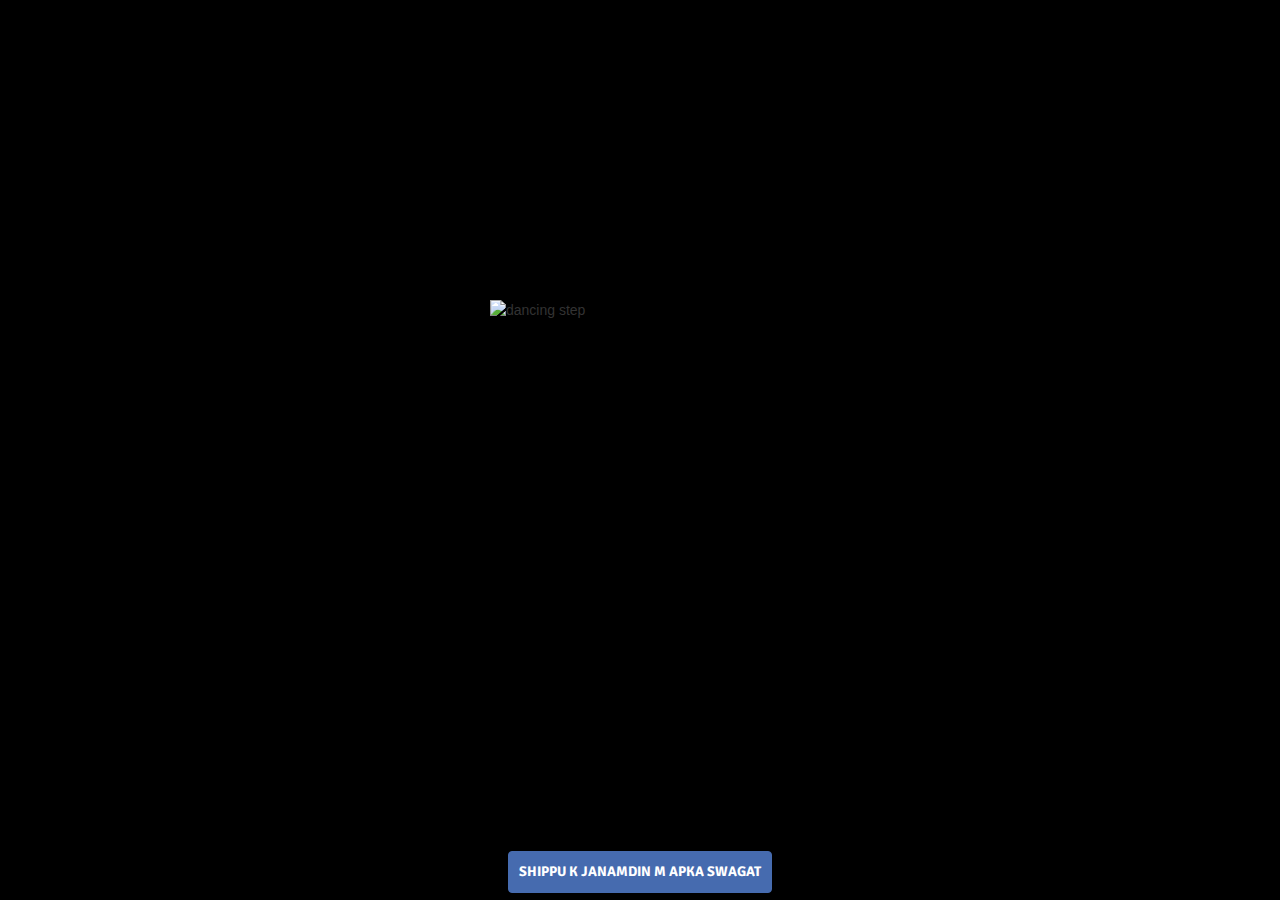
==== birthday.html @ 8f5feedd "first commit" ====
<!DOCTYPE html>
<!--[if lt IE 7]> <html class="ie lt-ie9 lt-ie8 lt-ie7"> <![endif]-->
<!--[if IE 7]>    <html class="ie lt-ie9 lt-ie8"> <![endif]-->
<!--[if IE 8]>    <html class="ie lt-ie9"> <![endif]-->
<!--[if gt IE 8]> <html> <![endif]-->
<!--[if !IE]><!--><html lang="en"><!-- <![endif]-->
<head>
	<title>Happy Birthday Shippu</title>
	<meta charset="UTF-8" />
	<meta name="description" content="Happy Birthday Shippu">
	<meta name="robots" content="index, follow" />
	<link rel="author" href="https://www.linkedin.com/in/suryakant-pandey/" /> 
    <meta name="keywords" content="Birthday, Happy">
    <!-- Strat of Facebook Meta -->
    <meta property="og:type" content="E-Greeting" />
    <!-- <meta property="og:image" href="images/others/favicon.ico" /> -->
    <link rel="icon" href="images/others/favicon.ico" type="image/x-icon" />
    <meta property="og:description" content="Wish you a very Happy Birthday">
    <!-- End of Facebook Meta Tags -->
	<meta name="viewport" content="width=device-width, initial-scale=1.0, user-scalable=0, minimum-scale=1.0, maximum-scale=1.0">
	<meta name="apple-mobile-web-app-capable" content="yes">
	<meta name="apple-mobile-web-app-status-bar-style" content="black">
	<meta http-equiv="X-UA-Compatible" content="IE=9; IE=8; IE=7; IE=EDGE" />
	<link rel="stylesheet" href="https://maxcdn.bootstrapcdn.com/bootstrap/3.3.1/css/bootstrap.min.css">
	<link rel="stylesheet" type="text/css" href="src/css/stylesheet.css">
	<link rel="stylesheet" type="text/css" href="src/css/loading.css">
	<link rel="stylesheet" href="https://cdnjs.cloudflare.com/ajax/libs/normalize/5.0.0/normalize.min.css">
<link rel="stylesheet" href="https://cdnjs.cloudflare.com/ajax/libs/animate.css/3.5.2/animate.min.css">
<link rel="stylesheet" href="https://cdnjs.cloudflare.com/ajax/libs/balloon-css/0.5.0/balloon.min.css">
<link href="https://afeld.github.io/emoji-css/emoji.css" rel="stylesheet">
	<link href='https://fonts.googleapis.com/css?family=Signika' rel='stylesheet' type='text/css'>
	<!-- <link href='http://fonts.googleapis.com/css?family=Nunito' rel='stylesheet' type='text/css'> -->
	<!-- <link rel="stylesheet/less" href="src/css/cake.less"> -->
	<script src="//cdnjs.cloudflare.com/ajax/libs/less.js/2.1.0/less.min.js"></script>
</head>

<body id ="bodyy">
	<div class="loading"></div>
	<audio class="song" controls loop>
        <source src="audio/happy_birthday.mp3"></source>
	   Your browser isn't invited for super fun audio time.
    </audio>

    <audio class="song1" controls loop>
        <source src="audio/dhol.mp3"></source>
	   Your browser isn't invited for super fun audio time.
    </audio>

    <div class="balloons col-xs-2 text-center" id="b1">
    	<h3 style="color:#F2B300;">S</h3>
    </div>
    <div class="balloons col-xs-2 text-center" id="b2">
    	<h3 style="color:#0719D4;">H</h3>
    </div>
	<div class="balloons col-xs-2 text-center" id="b3">
    	<h3 style="color:#D14D39;">I</h3>
    </div>
	<div class="balloons col-xs-2 text-center" id="b4">
    	<h3 style="color:#8FAD00;">P</h3>
    </div>
	<div class="balloons col-xs-2 text-center" id="b5">
    	<h3 style="color:#8377E4;">P</h3>
    </div>
    <div class="balloons col-xs-2 text-center" id="b6">
    	<h3 style="color:#99C96A;">U</h3>
    </div>
    <div class="balloons col-xs-2 text-center" id="b7">
    	<h3 style="color:#20CFB4;">U</h3>
    </div>

    <img src="images/ballons/Balloon-Border.png" width="100%" class="balloon-border">
    <img src="images/others/tenor.gif" id = "welcome_dance" alt="dancing step"  class = "center1" width=250/>

    <img src="images/humans/self.png" width="100%" class="self-border" id ="self">

    <img src="images/humans/self.png"  class="self-border" id ="self">
    <img src="images/humans/f1.png" class="self-border" id ="f1">
    <img src="images/humans/f2.png"  class="self-border" id ="f2">
    <img src="images/humans/f3.png"  class="self-border" id ="f3">
    <img src="images/humans/f4.png"  class="self-border" id ="f4">
    <img src="images/humans/f5.png"  class="self-border" id ="f5">
    <img src="images/humans/f6.png"  class="self-border" id ="f6">
    <img src="images/humans/f7.png"  class="self-border" id ="f7">
    <img src="images/humans/f8.png"  class="self-border" id ="f8">
    <img src="images/humans/f9.png"  class="self-border" id ="f9">



    <img src="images/others/cake.png" width="100%" class="cake_class" id ="cake_pink">

    <div class="row cake-cover" id ="candle">
			<div class="col-md-12 texr-center">
				<div class="cake">
				  <div class="velas">
				    <div class="fuego"></div>
				    <div class="fuego"></div>
				    <div class="fuego"></div>
				    <div class="fuego"></div>
				    <div class="fuego"></div>
				  </div>
				  <div class="cobertura"></div>
				  <div class="bizcocho"></div>
				</div>
			</div>
		</div>


 

	<div class="container">
		
		<div class="row">
			<div class="col-md-2 col-xs-2 bulb-holder">
				<div class="bulb" id="bulb_yellow"></div>
			</div>
			<div class="col-md-2 col-xs-2 bulb-holder">
				<div class="bulb" id="bulb_red"></div>
			</div>
			<div class="col-md-2 col-xs-2 bulb-holder">
				<div class="bulb" id="bulb_blue"></div>
			</div>
			<div class="col-md-2 col-xs-2 bulb-holder">
				<div class="bulb" id="bulb_green"></div>
			</div>
			<div class="col-md-2 col-xs-2 bulb-holder">
				<div class="bulb" id="bulb_pink"></div>
			</div>
			<div class="col-md-2 col-xs-2 bulb-holder">
				<div class="bulb" id="bulb_orange"></div>
			</div>
		</div>
		<div class="row">
			<div class="col-md-12 text-center">
				<!-- <img src="images/ballons/banner.png" class="bannar" id ="banner"> -->
				<img src="images/ballons/happy-birthday.png" class="bannar" id ="banner">
			</div>
		</div>
		
		
	
		<div class="navbar navbar-fixed-bottom">
			<div class="row">
				<div class="col-md-6 text-center col-md-offset-3">
					<button class="btn btn-primary" id="initial">Shippu k janamdin m apka swagat</button>
					<button class="btn btn-primary" id="turn_on">Lattu Jlao</button>
					<button class="btn btn-primary" id="play">Mahol Bnaye</button>
					<button class="btn btn-primary" id="bannar_coming">Sjavat ki jaaye</button>
					<button class="btn btn-primary" id="balloons_flying">Gubare kidhar hai</button>
					<button class="btn btn-primary" id="invite_friends">Dosto ko bulao</button>
					<button class="btn btn-primary" id="cake_fadein">Cake kaun layega</button>
					<button class="btn btn-primary" id="dj_time">Dhol kithe</button>
					<button class="btn btn-primary" id="story">Special Sandesh</button>
					<button class="btn btn-primary" id="picture_time">Party End</button>
				</div>
			</div>
			
		</div>


	</div>
	<div id="card">
<div id="card-inside">
<div class="wrap">
<center><p style="font-size:3vw;" class="animated infinite wobble"><b><u>Aj Shippu ka janamdin janamdin</b></u></p><center>
<p style="font-size:2vw;" >Today I get to wish someone who has the most beautiful soul. You come as a blessing to your family and now i am glad to have a part of that blessing as your friend. &nbsp;<i class="em-svg em-blush"></i></p>
<p style="font-size:2vw;"> Happiest Birthday Shippu. I wish you joy, happiness, success and long life. I want to tell you that you are the most precious friend of mine.</p>
</div>
</div>
<div id="card-front">
<div class="wrap">
<h1 style="font-size:5vw;" class="animated infinite swing">HBD 2022 Shippu!</h1>
<div class="cake_and_velas">
<div class="velas">
<div class="fuego"></div>
<div class="fuego"></div>
<div class="fuego"></div>
<div class="fuego"></div>
<div class="fuego"></div>
</div>
<svg id="cake" version="1.1" x="0px" y="0px" width="290px" height="500px" viewBox="0 0 200 500" enable-background="new 0 0 200 500" xml:space="preserve"><path fill="#a88679" d="M173.667-13.94H26.333c-3.999 0-4-16.002 0-16.002h147.334c4 0 4.001 16.002 0 16.002z"><animate id="e" attributeName="d" calcMode="spline" keySplines="0 0 1 1; 0 0 1 1" begin="a.end" dur="0.3s" fill="freeze" values="M173.667-13.94c-49.298,0-102.782,0-147.334,0c-3.999,0-4-16.002,0-16.002 c44.697,0,96.586,0,147.334,0C177.667-29.942,177.668-13.94,173.667-13.94z ; M173.667,411.567c-47.995,12.408-102.955,12.561-147.334,0 c-3.848-1.089-0.189-16.089,3.661-15.002c44.836,12.66,90.519,12.753,139.427,0.07 C173.293,395.631,177.541,410.566,173.667,411.567z ; M173.667,427.569c-49.795,0-101.101,0-147.334,0c-3.999,0-4-16.002,0-16.002 c46.385,0,97.539,0,147.334,0C177.668,411.567,177.667,427.569,173.667,427.569z"/></path><path fill="#8b6a60" d="M100-178.521a3.364 3.364 0 0 1 3.364 3.363V-13.75a3.364 3.364 0 1 1-6.728 0v-40.607-76.575-44.226a3.364 3.364 0 0 1 3.364-3.363z"><animate id="a" attributeName="d" calcMode="spline" keySplines="0 0 1 1; 0 0 1 1; 0 0 0.58 1" begin="b.end" dur="0.5s" fill="freeze" values="M100-178.521c1.858,0,3.364,1.506,3.364,3.363c0,0,0,33.17,0,44.227 c0,19.144,0,57.431,0,76.574c0,10.152,0,40.607,0,40.607c0,1.858-1.506,3.364-3.364,3.364l0,0c-1.858,0-3.364-1.506-3.364-3.364c0,0,0-30.455,0-40.607c0-19.144,0-57.432,0-76.575c0-11.057,0-44.226,0-44.226C96.636-177.015,98.142-178.521,100-178.521 L100-178.521z ; M100,267.257c1.858,0,3.364,1.506,3.364,3.363c0,0,0,33.17,0,44.227 c0,19.143,0,57.43,0,76.574c0,10.151,0,40.606,0,40.606c0,1.858-1.506,3.364-3.364,3.364l0,0c-1.858,0-3.364-1.506-3.364-3.364 c0,0,0-30.455,0-40.606c0-19.145,0-57.432,0-76.576c0-11.057,0-44.225,0-44.225C96.636,268.763,98.142,267.257,100,267.257 L100,267.257z ; M93.928,405.433c-0.655,6.444-0.102,9.067,2.957,11.798c0,0,8.083,5.571,16.828,3.503 c18.629-4.406,43.813,6.194,50.792,7.791c14.75,3.375,9.162,6.867,9.162,6.867c-2.412,2.258-58.328,0-73.667,0l0,0 c-1.858,0-69.995,2.133-73.667,0c0,0-3.337-2.439,6.172-5.992c11.375-4.25,52.875,8.822,47.139-9.442 c-6.333-20.167,5.226-21.514,5.226-21.514c3.435-0.915,12.78-6.663,10.923-0.546L93.928,405.433z ; M102.242,427.569c5.348,0,14.079,0,17.462,0c0,0,17.026,0,27.504,0 c19.143,0,20.39-3.797,26.459,0c3,1.877,0,7.823,0,7.823c-2.412,2.258-58.328,0-73.667,0l0,0c-1.858,0-67.187,0-73.667,0 c0,0-4.125-4.983,0-7.823c5.201-3.58,16.085,0,23.725,0c8.841,0,20.762,0,20.762,0c3.686,0,8.597,0,19.511,0H102.242z"/></path><path fill="#a88679" d="M173.667-15.929H26.333c-3.999 0-4-16.002 0-16.002h147.334c4 0 3.999 16.002 0 16.002z"><animate id="b" attributeName="d" calcMode="spline" keySplines="0 0 1 1; 0 0 1 1; 0.25 0 0.58 1" begin="c.end" dur="0.5s" fill="freeze" values="M173.667-15.929c-46.512,0-105.486,0-147.334,0c-3.999,0-4-16.002,0-16.002 c43.566,0,97.96,0,147.334,0C177.667-31.931,177.666-15.929,173.667-15.929z ; M173.434,445.393c-47.269,8.001-105.245,8.001-147.334,0c-3.929-0.747-0.692-16.543,3.243-15.824 c43.828,8.001,92.165,8.001,140.739,0C174.029,428.918,177.377,444.726,173.434,445.393z ; M173.667,449.514c-47.576-5.454-102.799-5.744-147.333,0c-3.966,0.512-3.938-15.297,0-16.002 c43.683-7.823,97.646-8.026,147.333,0C177.616,434.15,177.642,449.969,173.667,449.514z ; M173.667,451.394c-49.298,0-102.782,0-147.334,0c-3.999,0-4-16.002,0-16.002 c44.697,0,96.586,0,147.334,0C177.667,435.392,177.668,451.394,173.667,451.394z"/></path><path fill="#8b6a60" d="M101.368-73.685V-6.35c0 1.753-2.958 1.847-2.958 0v-30.401-8.305-28.628c.001-2.199 2.958-1.908 2.958-.001z"><animate id="c" attributeName="d" calcMode="spline" keySplines="0 0 1 1; 0 0 1 1; 0 0 0.6 1" begin="d.end" dur="0.5s" fill="freeze" values="M101.368-73.685c0,12.164,0,15.18,0,28.519c0,22.702,0-13.661,0,8.304c0,14.48,0,18.233,0,30.512 c0,1.753-2.958,1.847-2.958,0c0-12.68,0-16.277,0-30.401c0-21.983,0,11.66,0-8.305c0-13.027,0-15.992,0-28.628 C98.411-75.883,101.368-75.592,101.368-73.685z ; M101.368,350.885c0,12.164,0,65.18,0,78.518c0,22.703,0-33.66,0-11.695c0,14.48,0,28.232,0,40.512 c0,1.753-2.958,1.847-2.958,0c0-12.68,0-26.277,0-40.402c0-21.982,0,31.66,0,11.695c0-13.027,0-65.992,0-78.627 C98.411,348.686,101.368,348.977,101.368,350.885z ; M128.38,447.567c37.626,6.312,39.303,13.658,26.833,12.833c-22.653-1.499-13.636-0.831-23.302-0.831 c-14.48,0-17.884,0-30.163,0c-2.087,0-2.068,0-3.915,0c-13.333,0-8.963,0-23.088,0c-11.668,0-14.062,5.995-27.532,1.164 c-12.629-4.529,38.667-3.167,46.833-17.333C100.077,432.94,105.546,443.736,128.38,447.567z ; M173.667,451.394c2.875,0,2.997,9.257,0,9.131c-22.662-0.956-32.09-0.956-41.756-0.956 c-14.48,0-17.884,0-30.163,0c-2.087,0-2.068,0-3.915,0c-13.333,0-8.963,0-23.088,0c-11.668,0-34.99-0.294-48.412,1.831 c-4.109,0.65-3.01-10.006,0-10.006C37.129,451.394,149.379,451.394,173.667,451.394z"/></path><path fill="#a88679" d="M173.667 21.571H26.333c-4 0-4-16.002 0-16.002h147.334c4.001 0 4 16.002 0 16.002z"><animate id="d" attributeName="d" calcMode="spline" keySplines="0 0 1 1; 0 0 1 1; 0 0 1 1; 0.25 0 1 1; 0 0 1 1; 0.25 0 0.6 1" begin="1s" dur="0.8s" fill="freeze" values="M173.667,21.571c-33.174,0-111.467,0-147.334,0c-4,0-4-16.002,0-16.002c39.836,0,105.982,0,147.334,0 C177.668,5.569,177.667,21.571,173.667,21.571z ; M173.667,459.569c-33.197,16.002-110.782,16.002-147.334,0c-3.664-1.604,1.614-15.617,5.337-14.153 c40.702,16.002,94.289,16.104,136.505,0.103C171.917,444.1,177.271,457.832,173.667,459.569z ; M171.817,475.571c-39.361-3.001-105.438-2.571-143.556,0c-3.991,0.27-7.377-14.736-3.387-15.014 c41.553-2.888,104.421-3.121,150.51-0.233C179.378,460.574,175.806,475.875,171.817,475.571z ; M171.817,459.564c-38.8-12.188-104.504-13.762-143.556,0c-3.772,1.329-7.961-12.604-4.178-13.905 c40.864-14.064,105.114-15.52,151.918-0.973C179.822,445.874,175.634,460.762,171.817,459.564z ; M173.667,475.571c-46.376-5.005-105.924-4.003-147.334,0c-3.981,0.385-3.479-15.421,0.479-16.002 c43.087-6.327,97.705-7.083,146.855,0.438C177.621,460.613,177.644,476,173.667,475.571z ; M173.667,474.117c-46.376,1.866-105.638,2.01-147.334,0c-3.995-0.192-3.52-16.144,0.479-16.002 c43.794,1.55,96.341,1.541,145.723,0C176.532,457.99,177.663,473.956,173.667,474.117z ; M173.667,475.571c-46.512,0-105.486,0-147.334,0c-3.999,0-4-16.002,0-16.002c43.566,0,97.96,0,147.334,0 C177.667,459.569,177.666,475.571,173.667,475.571z"/></path><path fill="#fefae9" d="M104.812 113.216c0 3.119-2.164 5.67-4.812 5.67-2.646 0-4.812-2.551-4.812-5.67V90.841 70.273v-29.33-22.092V5.67C95.188 2.551 97.353 0 100 0c2.648 0 4.812 2.551 4.812 5.669V113.216z"><animate attributeName="d" calcMode="spline" keySplines="0 0 1 1; 0 0 1 1; 0 0 1 1; 0.25 0 1 1; 0 0 1 1; 0 0 0.58 1" begin="e.end" dur="2s" fill="freeze" values="M104.812,113.216c0,3.119-2.164,5.67-4.812,5.67c-2.646,0-4.812-2.551-4.812-5.67c0-5.594,0-16.782,0-22.375	c0-5.143,0-15.427,0-20.568c0-7.333,0-21.998,0-29.33c0-5.523,0-16.569,0-22.092c0-3.295,0-9.885,0-13.181	C95.188,2.551,97.353,0,100,0c2.648,0,4.812,2.551,4.812,5.669c0,3.248,0,9.743,0,12.991c0,5.428,0,16.284,0,21.711	c0,7.618,0,22.854,0,30.472c0,4.952,0,14.854,0,19.807C104.812,96.292,104.812,107.576,104.812,113.216z ; M104.812,405.897c0,3.119-2.164,5.67-4.812,5.67c-2.646,0-4.812-2.551-4.812-5.67c0-5.594,0-16.782,0-22.376	c0-5.143,0-15.426,0-20.568c0-7.332,0-21.997,0-29.33c0-5.522,0-16.568,0-22.092c0-3.295,0-9.885,0-13.181	c0-3.118,2.165-5.669,4.812-5.669c2.648,0,4.812,2.551,4.812,5.669c0,3.247,0,9.743,0,12.991c0,5.428,0,16.283,0,21.711	c0,7.618,0,22.854,0,30.473c0,4.951,0,14.854,0,19.807C104.812,388.972,104.812,400.256,104.812,405.897z ; M111.873,411.567c-3.119,0-9.226,0-11.874,0c-2.646,0-7.748,0-10.867,0c-7.086,0-12.698,0-18.292,0	c-6.592,0-12.871,7.371-19.166,3.008c-10.043-6.961-7.776-10.169,2.991-17.745c12.61-8.873,27.713,1.994,25.919-7.531	c-2.589-13.742,11.008-14.513,11.365-17.789c0.441-4.051,4.235-11.107,8.051-8.175c3.113,2.393,1.007,8.008,0,13.159	c-1.871,9.569,8.058,2.113,9.494,14.155c2.592,21.732,21.184-0.675,29.309,7.976c5.216,5.553,18.413,5.552,15.426,12.942	c-3.131,7.745-15.825-4.369-23.8,2.903C126.261,418.271,118.301,411.567,111.873,411.567z ; M111.873,411.567c-3.119,0-9.226,0-11.874,0c-2.646,0-9.734,4.069-12.853,4.069	c-7.086,0-10.712-4.069-16.306-4.069c-6.592,0-12.12,6.013-19.166,3.008c-7.053-3.008-7.458,2.026-18.659,1.165	c-6.832-0.525-7.522-3.034-7.533-6.265c-0.037-10.336,22.073-2.452,36.613-2.628c10.234-0.124,19.856-1.439,37.905-2.102	c16.642-0.61,32.699,1.552,46.009,1.927c12.438,0.351,29.663-8.99,31.532,3.315c0.773,5.093-5.605,3.342-11.211,9.579	c-5.093,5.667-7.59-4.605-12.965-3.832c-8.269,1.189-14.962-8.537-22.937-1.265C126.261,418.271,118.301,411.567,111.873,411.567z ; M110.946,413.652c-2.904-1.137-8.405-2.748-12.446-0.97c-6.099,2.685-7.273,10.358-13.253,8.242	c-7.843-2.775-8.953-5.008-14.546-5.01c-24.653-0.011-4.849,26.507-18.264,26.507c-12.377,0,5.791-33.537-19.422-26.682	c-7.703,2.095-9.806-0.942-9.817-4.173c-0.037-10.336,24.357-4.544,38.897-4.72c10.234-0.124,19.856-1.439,37.905-2.102	c16.642-0.61,32.699,1.552,46.009,1.927c12.438,0.351,28.973-8.865,31.532,3.315c1.449,6.896,0.318,15.624-3.874,15.624	c-7.619,0-1.788-15.192-19.243-7.111c-7.581,3.51-15.963-9.738-26.669,1.066C120.644,426.744,118.381,416.561,110.946,413.652z ; M111.547,413.9c-2.969-0.956-8.775-0.949-13.167-0.5c-14.667,1.5-8.325,16.508-14.667,16.666	c-6.667,0.166-0.167-13.5-13.013-14.151c-30.471-1.545-5.572,46.651-18.987,46.651c-12.377,0,10.333-50.166-18.667-44.5	c-7.835,1.531-9.537-1.417-9.548-4.647c-0.037-10.336,23.675-5.177,38.215-5.353c10.234-0.124,20.618-1.671,38.667-2.333	c16.642-0.61,32.023,1.458,45.333,1.833c12.438,0.351,33.819-8.431,33.199,4.001c-0.532,10.666,0.414,26.166-5.245,25.833	c-7.606-0.447-2.954-31.5-19.243-18.899c-7.985,6.177-17.658-5.969-27.377,5.732C118.88,434.066,121.38,417.067,111.547,413.9z ; M111.547,415.233c-6.667-0.834-9.667,4.667-13.833,3.333c-19.649-6.291-8.158,22.176-14.5,22.334	c-6.667,0.166,2.833-18-13.333-22.167c-29.544-7.615-9.667,43.833-20.167,43.833c-10.333,0,8.004-55.006-16.833-39	c-7.5,4.833-9.508-3.78-9.299-7.004c0.799-12.329,23.592-7.153,38.132-7.329c10.234-0.124,20.238-1.505,38.287-2.167	c16.642-0.61,32.903,1.125,46.213,1.5c12.438,0.351,35.058-5.579,31.863,6.451c-5.532,20.833,1.25,28.216-4.409,27.883	c-7.606-0.447-6.058-37.895-20.62-23.333c-10.167,10.166-15.972-0.747-25,12C119.547,443.568,121.798,416.515,111.547,415.233z"/></path><path fill="#fefae9" d="M10 475.571h180v4H10z"/></svg>
</div>
</div>
<button id="open" data-balloon="Click to Open Card!" data-balloon-length="medium" data-balloon-pos="left" data-balloon-visible>&gt;</button>
<button id="close" data-balloon="! bɿɒɔ ɘƨolɔ oɈ ʞɔilƆ" data-balloon-length="medium" data-balloon-pos="left" data-balloon-visible>&lt;</button>
<div class="card-front_inside">
<br> <br> <br>
<div class="polaroid">
<div class="img" style="background-image: url('images/humans/together/shilpa.jpeg')"></div>
</div>
<div class="shadow"></div>
</div>
</div>
</body>
<script src="https://ajax.googleapis.com/ajax/libs/jquery/1.11.2/jquery.min.js"></script>
<script src="https://ajax.googleapis.com/ajax/libs/jquery/1.9.1/jquery.min.js"></script>
<script src="https://maxcdn.bootstrapcdn.com/bootstrap/3.3.1/js/bootstrap.min.js"></script>
<script  src="src/scripts/index.js"></script>
<script src="src/scripts/effect.js"></script>
</html>
---- src/css/stylesheet.css ----
body {
	/*background-color: #FFDAB9;	*/
	background-color: #000;
	-webkit-transition:background-color linear 5s;
	-moz-transition:background-color linear 5s;
	-o-transition:background-color linear 5s;
	-ms-transition:background-color linear 5s;
	transition:background-color linear 5s;
	overflow-x:hidden;
}
.container {
	display: none;
}
.peach {
	background-color: #FFDAB9;
	
}
.peach-after {
	-webkit-animation:peach_alive linear 8s infinite;
	-moz-animation:peach_alive linear 8s infinite;
	-o-animation:peach_alive linear 8s infinite;
	-ms-animation:peach_alive linear 8s infinite;
	animation:peach_alive linear 8s infinite;
}

@-webkit-keyframes peach_alive {
	0%{
		background-color: #FFDAB9;
	}
	25%{
		background-color: #FFE4B5;
	}
	50%{
		background-color: #FFDAB9;
	}
	75%{
		background-color: #FFEFD5;
	}
	100%{
		background-color: #FFDAB9;
	}
}
@-moz-keyframes peach_alive {
	0%{
		background-color: #FFDAB9;
	}
	25%{
		background-color: #FFE4B5;
	}
	50%{
		background-color: #FFDAB9;
	}
	75%{
		background-color: #FFEFD5;
	}
	100%{
		background-color: #FFDAB9;
	}
}

@-o-keyframes peach_alive {
	0%{
		background-color: #FFDAB9;
	}
	25%{
		background-color: #FFE4B5;
	}
	50%{
		background-color: #FFDAB9;
	}
	75%{
		background-color: #FFEFD5;
	}
	100%{
		background-color: #FFDAB9;
	}
}

@-ms-keyframes peach_alive {
	0%{
		background-color: #FFDAB9;
	}
	25%{
		background-color: #FFE4B5;
	}
	50%{
		background-color: #FFDAB9;
	}
	75%{
		background-color: #FFEFD5;
	}
	100%{
		background-color: #FFDAB9;
	}
}

@keyframes peach_alive {
	0%{
		background-color: #FFDAB9;
	}
	25%{
		background-color: #FFE4B5;
	}
	50%{
		background-color: #FFDAB9;
	}
	75%{
		background-color: #FFEFD5;
	}
	100%{
		background-color: #FFDAB9;
	}
}

.peach-disco {
	-webkit-animation:peach_disc linear 6s infinite;
	-moz-animation:peach_disc linear 6s infinite;
	-o-animation:peach_disc linear 6s infinite;
	-ms-animation:peach_disc linear 6s infinite;
	animation:peach_disc linear 6s infinite;
}

@-webkit-keyframes peach_disc {
	0%{
		background-color: #000000;
	}
	25%{
		background-color: #7B1DAF;
	}
	50%{
		background-color: #FF2FB9;
	}
	75%{
		background-color:#D4FF47;
	}
	100%{
		background-color: #1B3649;
	}
}
@-moz-keyframes peach_disc {
	0%{
		background-color: #000000;
	}
	25%{
		background-color: #7B1DAF;
	}
	50%{
		background-color: #FF2FB9;
	}
	75%{
		background-color:#D4FF47;
	}
	100%{
		background-color: #1B3649;
	}
}

@-o-keyframes peach_disc {
	0%{
		background-color: #000000;
	}
	25%{
		background-color: #7B1DAF;
	}
	50%{
		background-color: #FF2FB9;
	}
	75%{
		background-color:#D4FF47;
	}
	100%{
		background-color: #1B3649;
	}
}

@-ms-keyframes peach_disc {
	0%{
		background-color: #000000;
	}
	25%{
		background-color: #7B1DAF;
	}
	50%{
		background-color: #FF2FB9;
	}
	75%{
		background-color:#D4FF47;
	}
	100%{
		background-color: #1B3649;
	}
}

@keyframes peach_disc {
	0%{
		background-color: #000000;
	}
	25%{
		background-color: #7B1DAF;
	}
	50%{
		background-color: #FF2FB9;
	}
	75%{
		background-color:#D4FF47;
	}
	100%{
		background-color: #1B3649;
	}
}

.bulb {
	width: 50px;
	height: 50px;
	margin: auto;
	background-repeat: no-repeat no-repeat;
	background-position:center 0px;
	background-size: 50px 50px;
}

.bulb-holder {
	height: 70px;
}

.center {
  display: block;
  margin-left: auto;
  margin-right: auto;
  width: 50%;
}


.center1 {
  display: block;
   height: 300px;
   left: 50%;
   margin-top: -150px;
   margin-left: -150px;
   position: absolute;
   top: 50%;
   width: 300px;
}

.bulb-glow-yellow {
	background-image: url('../../images/lights/bulb_yellow.png');
	-webkit-animation: bulb_glow_yellow linear 5s;
	-moz-animation: bulb_glow_yellow linear 5s;
	-o-animation: bulb_glow_yellow linear 5s;
	-ms-animation: bulb_glow_yellow linear 5s;
	animation: bulb_glow_yellow linear 5s;
}

@-webkit-keyframes bulb_glow_yellow {
	0%{
		background-image: url('../../images/lights/bulb.png');
		opacity: 0;
	}
	50%{
		opacity: 1;
	}
	100%{
		background-image: url('../../images/lights/bulb_yellow.png');
		opacity: 1;
	}
}
@-moz-keyframes bulb_glow_yellow {
	0%{
		background-image: url('../../images/lights/bulb.png');
		opacity: 0;
	}
	50%{
		opacity: 1;
	}
	100%{
		background-image: url('../../images/lights/bulb_yellow.png');
		opacity: 1;
	}
}
@-o-keyframes bulb_glow_yellow {
	0%{
		background-image: url('../../images/lights/bulb.png');
		opacity: 0;
	}
	50%{
		opacity: 1;
	}
	100%{
		background-image: url('../../images/lights/bulb_yellow.png');
		opacity: 1;
	}
}
@-ms-keyframes bulb_glow_yellow {
	0%{
		background-image: url('../../images/lights/bulb.png');
		opacity: 0;
	}
	50%{
		opacity: 1;
	}
	100%{
		background-image: url('../../images/lights/bulb_yellow.png');
		opacity: 1;
	}
}
@keyframes bulb_glow_yellow {
	0%{
		background-image: url('../../images/lights/bulb.png');
		opacity: 0;
	}
	50%{
		opacity: 1;
	}
	100%{
		background-image: url('../../images/lights/bulb_yellow.png');
		opacity: 1;
	}
}

.bulb-glow-red {
	background-image: url('../../images/lights/bulb_red.png');
	-webkit-animation: bulb_glow_red linear 5s;
	-moz-animation: bulb_glow_red linear 5s;
	-o-animation: bulb_glow_red linear 5s;
	-ms-animation: bulb_glow_red linear 5s;
	animation: bulb_glow_red linear 5s;
}

@-webkit-keyframes bulb_glow_red {
	0%{
		background-image: url('../../images/lights/bulb.png');
		opacity: 0;
	}
	50%{
		opacity: 1;
	}
	100%{
		background-image: url('../../images/lights/bulb_red.png');
		opacity: 1;
	}
}
@-moz-keyframes bulb_glow_red {
	0%{
		background-image: url('../../images/lights/bulb.png');
		opacity: 0;
	}
	50%{
		opacity: 1;
	}
	100%{
		background-image: url('../../images/lights/bulb_red.png');
		opacity: 1;
	}
}
@-o-keyframes bulb_glow_red {
	0%{
		background-image: url('../../images/lights/bulb.png');
		opacity: 0;
	}
	50%{
		opacity: 1;
	}
	100%{
		background-image: url('../../images/lights/bulb_red.png');
		opacity: 1;
	}
}
@-ms-keyframes bulb_glow_red {
	0%{
		background-image: url('../../images/lights/bulb.png');
		opacity: 0;
	}
	50%{
		opacity: 1;
	}
	100%{
		background-image: url('../../images/lights/bulb_red.png');
		opacity: 1;
	}
}
@keyframes bulb_glow_red {
	0%{
		background-image: url('../../images/lights/bulb.png');
		opacity: 0;
	}
	50%{
		opacity: 1;
	}
	100%{
		background-image: url('../../images/lights/bulb_red.png');
		opacity: 1;
	}
}
.bulb-glow-blue {
	background-image: url('../../images/lights/bulb_blue.png');
	-webkit-animation: bulb_glow_blue linear 5s;
	-moz-animation: bulb_glow_blue linear 5s;
	-o-animation: bulb_glow_blue linear 5s;
	-ms-animation: bulb_glow_blue linear 5s;
	animation: bulb_glow_blue linear 5s;
}

@-webkit-keyframes bulb_glow_blue {
	0%{
		background-image: url('../../images/lights/bulb.png');
		opacity: 0;
	}
	50%{
		opacity: 1;
	}
	100%{
		background-image: url('../../images/lights/bulb_blue.png');
		opacity: 1;
	}
}
@-moz-keyframes bulb_glow_blue {
	0%{
		background-image: url('../../images/lights/bulb.png');
		opacity: 0;
	}
	50%{
		opacity: 1;
	}
	100%{
		background-image: url('../../images/lights/bulb_blue.png');
		opacity: 1;
	}
}
@-o-keyframes bulb_glow_blue {
	0%{
		background-image: url('../../images/lights/bulb.png');
		opacity: 0;
	}
	50%{
		opacity: 1;
	}
	100%{
		background-image: url('../../images/lights/bulb_blue.png');
		opacity: 1;
	}
}
@-ms-keyframes bulb_glow_blue {
	0%{
		background-image: url('../../images/lights/bulb.png');
		opacity: 0;
	}
	50%{
		opacity: 1;
	}
	100%{
		background-image: url('../../images/lights/bulb_blue.png');
		opacity: 1;
	}
}
@keyframes bulb_glow_blue {
	0%{
		background-image: url('../../images/lights/bulb.png');
		opacity: 0;
	}
	50%{
		opacity: 1;
	}
	100%{
		background-image: url('../../images/lights/bulb_blue.png');
		opacity: 1;
	}
}

.bulb-glow-green {
	background-image: url('../../images/lights/bulb_green.png');
	-webkit-animation: bulb_glow_green linear 5s;
	-moz-animation: bulb_glow_green linear 5s;
	-o-animation: bulb_glow_green linear 5s;
	-ms-animation: bulb_glow_green linear 5s;
	animation: bulb_glow_green linear 5s;
}

@-webkit-keyframes bulb_glow_green {
	0%{
		background-image: url('../../images/lights/bulb.png');
		opacity: 0;
	}
	50%{
		opacity: 1;
	}
	100%{
		background-image: url('../../images/lights/bulb_green.png');
		opacity: 1;
	}
}
@-moz-keyframes bulb_glow_green {
	0%{
		background-image: url('../../images/lights/bulb.png');
		opacity: 0;
	}
	50%{
		opacity: 1;
	}
	100%{
		background-image: url('../../images/lights/bulb_green.png');
		opacity: 1;
	}
}
@-o-keyframes bulb_glow_green {
	0%{
		background-image: url('../../images/lights/bulb.png');
		opacity: 0;
	}
	50%{
		opacity: 1;
	}
	100%{
		background-image: url('../../images/lights/bulb_green.png');
		opacity: 1;
	}
}
@-ms-keyframes bulb_glow_green {
	0%{
		background-image: url('../../images/lights/bulb.png');
		opacity: 0;
	}
	50%{
		opacity: 1;
	}
	100%{
		background-image: url('../../images/lights/bulb_green.png');
		opacity: 1;
	}
}
@keyframes bulb_glow_green {
	0%{
		background-image: url('../../images/lights/bulb.png');
		opacity: 0;
	}
	50%{
		opacity: 1;
	}
	100%{
		background-image: url('../../images/lights/bulb_green.png');
		opacity: 1;
	}
}

.bulb-glow-pink {
	background-image: url('../../images/lights/bulb_pink.png');
	-webkit-animation: bulb_glow_pink linear 5s;
	-moz-animation: bulb_glow_pink linear 5s;
	-o-animation: bulb_glow_pink linear 5s;
	-ms-animation: bulb_glow_pink linear 5s;
	animation: bulb_glow_pink linear 5s;
}

@-webkit-keyframes bulb_glow_pink {
	0%{
		background-image: url('../../images/lights/bulb.png');
		opacity: 0;
	}
	50%{
		opacity: 1;
	}
	100%{
		background-image: url('../../images/lights/bulb_pink.png');
		opacity: 1;
	}
}
@-moz-keyframes bulb_glow_pink {
	0%{
		background-image: url('../../images/lights/bulb.png');
		opacity: 0;
	}
	50%{
		opacity: 1;
	}
	100%{
		background-image: url('../../images/lights/bulb_pink.png');
		opacity: 1;
	}
}
@-o-keyframes bulb_glow_pink {
	0%{
		background-image: url('../../images/lights/bulb.png');
		opacity: 0;
	}
	50%{
		opacity: 1;
	}
	100%{
		background-image: url('../../images/lights/bulb_pink.png');
		opacity: 1;
	}
}
@-ms-keyframes bulb_glow_pink {
	0%{
		background-image: url('../../images/lights/bulb.png');
		opacity: 0;
	}
	50%{
		opacity: 1;
	}
	100%{
		background-image: url('../../images/lights/bulb_pink.png');
		opacity: 1;
	}
}
@keyframes bulb_glow_pink {
	0%{
		background-image: url('../../images/lights/bulb.png');
		opacity: 0;
	}
	50%{
		opacity: 1;
	}
	100%{
		background-image: url('../../images/lights/bulb_pink.png');
		opacity: 1;
	}
}

.bulb-glow-orange {
	background-image: url('../../images/lights/bulb_orange.png');
	-webkit-animation: bulb_glow_orange linear 5s;
	-moz-animation: bulb_glow_orange linear 5s;
	-o-animation: bulb_glow_orange linear 5s;
	-ms-animation: bulb_glow_orange linear 5s;
	animation: bulb_glow_orange linear 5s;
}

@-webkit-keyframes bulb_glow_orange {
	0%{
		background-image: url('../../images/lights/bulb.png');
		opacity: 0;
	}
	50%{
		opacity: 1;
	}
	100%{
		background-image: url('../../images/lights/bulb_orange.png');
		opacity: 1;
	}
}
@-moz-keyframes bulb_glow_orange {
	0%{
		background-image: url('../../images/lights/bulb.png');
		opacity: 0;
	}
	50%{
		opacity: 1;
	}
	100%{
		background-image: url('../../images/lights/bulb_orange.png');
		opacity: 1;
	}
}
@-o-keyframes bulb_glow_orange {
	0%{
		background-image: url('../../images/lights/bulb.png');
		opacity: 0;
	}
	50%{
		opacity: 1;
	}
	100%{
		background-image: url('../../images/lights/bulb_orange.png');
		opacity: 1;
	}
}
@-ms-keyframes bulb_glow_orange {
	0%{
		background-image: url('../../images/lights/bulb.png');
		opacity: 0;
	}
	50%{
		opacity: 1;
	}
	100%{
		background-image: url('../../images/lights/bulb_orange.png');
		opacity: 1;
	}
}
@keyframes bulb_glow_orange {
	0%{
		background-image: url('../../images/lights/bulb.png');
		opacity: 0;
	}
	50%{
		opacity: 1;
	}
	100%{
		background-image: url('../../images/lights/bulb_orange.png');
		opacity: 1;
	}
}


/*after music*/
.bulb-glow-yellow-after {
	background-image: url('../../images/lights/bulb_yellow.png');
	-webkit-animation: bulb_glow_yellow_after linear 1s infinite;
	-moz-animation: bulb_glow_yellow_after linear 1s infinite;
	-o-animation: bulb_glow_yellow_after linear 1s infinite;
	-ms-animation: bulb_glow_yellow_after linear 1s infinite;
	animation: bulb_glow_yellow_after linear 1s infinite;
}
.bulb-glow-yellow-disco {
	background-image: url('../../images/lights/bulb_yellow.png');
	-webkit-animation: bulb_glow_yellow_after linear 0.2s infinite;
	-moz-animation: bulb_glow_yellow_after linear 0.2s infinite;
	-o-animation: bulb_glow_yellow_after linear 0.2s infinite;
	-ms-animation: bulb_glow_yellow_after linear 0.2s infinite;
	animation: bulb_glow_yellow_after linear 0.2s infinite;
}
@-webkit-keyframes bulb_glow_yellow_after {
	0%{
		background-image: url('../../images/lights/bulb.png');
	}
	50%{
		background-image: url('../../images/lights/bulb_yellow.png');
	}
	100%{
		background-image: url('../../images/lights/bulb.png');
	}
}
@-moz-keyframes bulb_glow_yellow_after {
	0%{
		background-image: url('../../images/lights/bulb.png');
	}
	50%{
		background-image: url('../../images/lights/bulb_yellow.png');
	}
	100%{
		background-image: url('../../images/lights/bulb.png');
	}
}
@-o-keyframes bulb_glow_yellow_after {
	0%{
		background-image: url('../../images/lights/bulb.png');
	}
	50%{
		background-image: url('../../images/lights/bulb_yellow.png');
	}
	100%{
		background-image: url('../../images/lights/bulb.png');
	}
}
@-ms-keyframes bulb_glow_yellow_after {
	0%{
		background-image: url('../../images/lights/bulb.png');
	}
	50%{
		background-image: url('../../images/lights/bulb_yellow.png');
	}
	100%{
		background-image: url('../../images/lights/bulb.png');
	}
}
@keyframes bulb_glow_yellow_after {
	0%{
		background-image: url('../../images/lights/bulb.png');
	}
	50%{
		background-image: url('../../images/lights/bulb_yellow.png');
	}
	100%{
		background-image: url('../../images/lights/bulb.png');
	}
}

.bulb-glow-red-after {
	background-image: url('../../images/lights/bulb_red.png');
	-webkit-animation: bulb_glow_red_after linear 1.2s infinite;
	-moz-animation: bulb_glow_red_after linear 1.2s infinite;
	-o-animation: bulb_glow_red_after linear 1.2s infinite;
	-ms-animation: bulb_glow_red_after linear 1.2s infinite;
	animation: bulb_glow_red_after linear 1.2s infinite;
}

.bulb-glow-red-disco {
	background-image: url('../../images/lights/bulb_red.png');
	-webkit-animation: bulb_glow_red_after linear 0.4s infinite;
	-moz-animation: bulb_glow_red_after linear 0.4s infinite;
	-o-animation: bulb_glow_red_after linear 0.4s infinite;
	-ms-animation: bulb_glow_red_after linear 0.4s infinite;
	animation: bulb_glow_red_after linear 0.4s infinite;
}

@-webkit-keyframes bulb_glow_red_after {
	0%{
		background-image: url('../../images/lights/bulb.png');
	}
	50%{
		background-image: url('../../images/lights/bulb_red.png');
	}
	100%{
		background-image: url('../../images/lights/bulb.png');
	}
}
@-moz-keyframes bulb_glow_red_after {
	0%{
		background-image: url('../../images/lights/bulb.png');
	}
	50%{
		background-image: url('../../images/lights/bulb_red.png');
	}
	100%{
		background-image: url('../../images/lights/bulb.png');
	}
}
@-o-keyframes bulb_glow_red_after {
	0%{
		background-image: url('../../images/lights/bulb.png');
	}
	50%{
		background-image: url('../../images/lights/bulb_red.png');
	}
	100%{
		background-image: url('../../images/lights/bulb.png');
	}
}
@-ms-keyframes bulb_glow_red_after {
	0%{
		background-image: url('../../images/lights/bulb.png');
	}
	50%{
		background-image: url('../../images/lights/bulb_red.png');
	}
	100%{
		background-image: url('../../images/lights/bulb.png');
	}
}
@keyframes bulb_glow_red_after {
	0%{
		background-image: url('../../images/lights/bulb.png');
	}
	50%{
		background-image: url('../../images/lights/bulb_red.png');
	}
	100%{
		background-image: url('../../images/lights/bulb.png');
	}
}

.bulb-glow-blue-after {
	background-image: url('../../images/lights/bulb_blue.png');
	-webkit-animation: bulb_glow_blue_after linear 1.4s infinite;
	-moz-animation: bulb_glow_blue_after linear 1.4s infinite;
	-o-animation: bulb_glow_blue_after linear 1.4s infinite;
	-ms-animation: bulb_glow_blue_after linear 1.4s infinite;
	animation: bulb_glow_blue_after linear 1.4s infinite;
}

.bulb-glow-blue-disco {
	background-image: url('../../images/lights/bulb_blue.png');
	-webkit-animation: bulb_glow_blue_after linear 0.6s infinite;
	-moz-animation: bulb_glow_blue_after linear 0.6s infinite;
	-o-animation: bulb_glow_blue_after linear 0.6s infinite;
	-ms-animation: bulb_glow_blue_after linear 0.6s infinite;
	animation: bulb_glow_blue_after linear 0.6s infinite;
}

@-webkit-keyframes bulb_glow_blue_after {
	0%{
		background-image: url('../../images/lights/bulb.png');
	}
	50%{
		background-image: url('../../images/lights/bulb_blue.png');
	}
	100%{
		background-image: url('../../images/lights/bulb.png');
	}
}
@-moz-keyframes bulb_glow_blue_after {
	0%{
		background-image: url('../../images/lights/bulb.png');
	}
	50%{
		background-image: url('../../images/lights/bulb_blue.png');
	}
	100%{
		background-image: url('../../images/lights/bulb.png');
	}
}
@-o-keyframes bulb_glow_blue_after {
	0%{
		background-image: url('../../images/lights/bulb.png');
	}
	50%{
		background-image: url('../../images/lights/bulb_blue.png');
	}
	100%{
		background-image: url('../../images/lights/bulb.png');
	}
}
@-ms-keyframes bulb_glow_blue_after {
	0%{
		background-image: url('../../images/lights/bulb.png');
	}
	50%{
		background-image: url('../../images/lights/bulb_blue.png');
	}
	100%{
		background-image: url('../../images/lights/bulb.png');
	}
}
@keyframes bulb_glow_blue_after {
	0%{
		background-image: url('../../images/lights/bulb.png');
	}
	50%{
		background-image: url('../../images/lights/bulb_blue.png');
	}
	100%{
		background-image: url('../../images/lights/bulb.png');
	}
}
.bulb-glow-green-after {
	background-image: url('../../images/lights/bulb_green.png');
	-webkit-animation: bulb_glow_green_after linear 1.8s infinite;
	-moz-animation: bulb_glow_green_after linear 1.8s infinite;
	-o-animation: bulb_glow_green_after linear 1.8s infinite;
	-ms-animation: bulb_glow_green_after linear 1.8s infinite;
	animation: bulb_glow_green_after linear 1.8s infinite;
}

.bulb-glow-green-disco {
	background-image: url('../../images/lights/bulb_green.png');
	-webkit-animation: bulb_glow_green_after linear 0.8s infinite;
	-moz-animation: bulb_glow_green_after linear 0.8s infinite;
	-o-animation: bulb_glow_green_after linear 0.8s infinite;
	-ms-animation: bulb_glow_green_after linear 0.8s infinite;
	animation: bulb_glow_green_after linear 0.8s infinite;
}

@-webkit-keyframes bulb_glow_green_after {
	0%{
		background-image: url('../../images/lights/bulb.png');
	}
	50%{
		background-image: url('../../images/lights/bulb_green.png');
	}
	100%{
		background-image: url('../../images/lights/bulb.png');
	}
}

@-moz-keyframes bulb_glow_green_after {
	0%{
		background-image: url('../../images/lights/bulb.png');
	}
	50%{
		background-image: url('../../images/lights/bulb_green.png');
	}
	100%{
		background-image: url('../../images/lights/bulb.png');
	}
}
@-o-keyframes bulb_glow_green_after {
	0%{
		background-image: url('../../images/lights/bulb.png');
	}
	50%{
		background-image: url('../../images/lights/bulb_green.png');
	}
	100%{
		background-image: url('../../images/lights/bulb.png');
	}
}
@-ms-keyframes bulb_glow_green_after {
	0%{
		background-image: url('../../images/lights/bulb.png');
	}
	50%{
		background-image: url('../../images/lights/bulb_green.png');
	}
	100%{
		background-image: url('../../images/lights/bulb.png');
	}
}
@keyframes bulb_glow_green_after {
	0%{
		background-image: url('../../images/lights/bulb.png');
	}
	50%{
		background-image: url('../../images/lights/bulb_green.png');
	}
	100%{
		background-image: url('../../images/lights/bulb.png');
	}
}
.bulb-glow-pink-after {
	background-image: url('../../images/lights/bulb_pink.png');
	-webkit-animation: bulb_glow_pink_after linear 2s infinite;
	-moz-animation: bulb_glow_pink_after linear 2s infinite;
	-o-animation: bulb_glow_pink_after linear 2s infinite;
	-ms-animation: bulb_glow_pink_after linear 2s infinite;
	animation: bulb_glow_pink_after linear 2s infinite;
}

.bulb-glow-pink-disco {
	background-image: url('../../images/lights/bulb_pink.png');
	-webkit-animation: bulb_glow_pink_after linear 1s infinite;
	-moz-animation: bulb_glow_pink_after linear 1s infinite;
	-o-animation: bulb_glow_pink_after linear 1s infinite;
	-ms-animation: bulb_glow_pink_after linear 1s infinite;
	animation: bulb_glow_pink_after linear 1s infinite;
}

@-webkit-keyframes bulb_glow_pink_after {
	0%{
		background-image: url('../../images/lights/bulb.png');
	}
	50%{
		background-image: url('../../images/lights/bulb_pink.png');
	}
	100%{
		background-image: url('../../images/lights/bulb.png');
	}
}
@-moz-keyframes bulb_glow_pink_after {
	0%{
		background-image: url('../../images/lights/bulb.png');
	}
	50%{
		background-image: url('../../images/lights/bulb_pink.png');
	}
	100%{
		background-image: url('../../images/lights/bulb.png');
	}
}
@-o-keyframes bulb_glow_pink_after {
	0%{
		background-image: url('../../images/lights/bulb.png');
	}
	50%{
		background-image: url('../../images/lights/bulb_pink.png');
	}
	100%{
		background-image: url('../../images/lights/bulb.png');
	}
}
@-ms-keyframes bulb_glow_pink_after {
	0%{
		background-image: url('../../images/lights/bulb.png');
	}
	50%{
		background-image: url('../../images/lights/bulb_pink.png');
	}
	100%{
		background-image: url('../../images/lights/bulb.png');
	}
}
@keyframes bulb_glow_pink_after {
	0%{
		background-image: url('../../images/lights/bulb.png');
	}
	50%{
		background-image: url('../../images/lights/bulb_pink.png');
	}
	100%{
		background-image: url('../../images/lights/bulb.png');
	}
}
.bulb-glow-orange-after {
	background-image: url('../../images/lights/bulb_orange.png');
	-webkit-animation: bulb_glow_orange_after linear 2.2s infinite;
	-moz-animation: bulb_glow_orange_after linear 2.2s infinite;
	-o-animation: bulb_glow_orange_after linear 2.2s infinite;
	-ms-animation: bulb_glow_orange_after linear 2.2s infinite;
	animation: bulb_glow_orange_after linear 2.2s infinite;
}

.bulb-glow-orange-disco {
	background-image: url('../../images/lights/bulb_orange.png');
	-webkit-animation: bulb_glow_orange_after linear 1.2s infinite;
	-moz-animation: bulb_glow_orange_after linear 1.2s infinite;
	-o-animation: bulb_glow_orange_after linear 1.2s infinite;
	-ms-animation: bulb_glow_orange_after linear 1.2s infinite;
	animation: bulb_glow_orange_after linear 1.2s infinite;
}

@-webkit-keyframes bulb_glow_orange_after {
	0%{
		background-image: url('../../images/lights/bulb.png');
	}
	50%{
		background-image: url('../../images/lights/bulb_orange.png');
	}
	100%{
		background-image: url('../../images/lights/bulb.png');
	}
}
@-moz-keyframes bulb_glow_orange_after {
	0%{
		background-image: url('../../images/lights/bulb.png');
	}
	50%{
		background-image: url('../../images/lights/bulb_orange.png');
	}
	100%{
		background-image: url('../../images/lights/bulb.png');
	}
}
@-o-keyframes bulb_glow_orange_after {
	0%{
		background-image: url('../../images/lights/bulb.png');
	}
	50%{
		background-image: url('../../images/lights/bulb_orange.png');
	}
	100%{
		background-image: url('../../images/lights/bulb.png');
	}
}
@-ms-keyframes bulb_glow_orange_after {
	0%{
		background-image: url('../../images/lights/bulb.png');
	}
	50%{
		background-image: url('../../images/lights/bulb_orange.png');
	}
	100%{
		background-image: url('../../images/lights/bulb.png');
	}
}
@keyframes bulb_glow_orange_after {
	0%{
		background-image: url('../../images/lights/bulb.png');
	}
	50%{
		background-image: url('../../images/lights/bulb_orange.png');
	}
	100%{
		background-image: url('../../images/lights/bulb.png');
	}
}
.song {
	display: none;
}

.song1 {
	display: none;
}

.bannar {
	max-width: 100%;
	-webkit-transform:translate(0px,-500px);
	-moz-transform:translate(0px,-500px);
	-o-transform:translate(0px,-500px);
	-ms-transform:translate(0px,-500px);
	transform:translate(0px,-500px);

}
.bannar-come {
	-webkit-animation: bannar_come linear 6s;
	-webkit-transform:translate(0px,0px);
	-moz-animation: bannar_come linear 6s;
	-moz-transform:translate(0px,0px);
	-o-animation: bannar_come linear 6s;
	-o-transform:translate(0px,0px);
	-ms-animation: bannar_come linear 6s;
	-ms-transform:translate(0px,0px);
	animation: bannar_come linear 6s;
	transform:translate(0px,0px);
}
@-webkit-keyframes bannar_come {
	0%{
		-webkit-transform:translate(0px,-1000px);
	}
	33%{
		-webkit-transform:translate(0px,0px);
		-webkit-transform:rotate(10deg);
		/*-webkit-transform:scale(1.5);*/
	}
	66% {
		-webkit-transform:translate(0px,100px);
		-webkit-transform:rotate(-10deg);
	}
	100% {
		-webkit-transform:translate(0px,0px);
	}
}
@-moz-keyframes bannar_come {
	0%{
		-moz-transform:translate(0px,-1000px);
	}
	33%{
		-moz-transform:translate(0px,0px);
		-moz-transform:rotate(10deg);
		/*-webkit-transform:scale(1.5);*/
	}
	66% {
		-moz-transform:translate(0px,100px);
		-moz-transform:rotate(-10deg);
	}
	100% {
		-moz-transform:translate(0px,0px);
	}
}
@-o-keyframes bannar_come {
	0%{
		-o-transform:translate(0px,-1000px);
	}
	33%{
		-o-transform:translate(0px,0px);
		-o-transform:rotate(10deg);
		/*-webkit-transform:scale(1.5);*/
	}
	66% {
		-o-transform:translate(0px,100px);
		-o-transform:rotate(-10deg);
	}
	100% {
		-o-transform:translate(0px,0px);
	}
}
@-ms-keyframes bannar_come {
	0%{
		-ms-transform:translate(0px,-1000px);
	}
	33%{
		-ms-transform:translate(0px,0px);
		-ms-transform:rotate(10deg);
		/*-webkit-transform:scale(1.5);*/
	}
	66% {
		-ms-transform:translate(0px,100px);
		-ms-transform:rotate(-10deg);
	}
	100% {
		-ms-transform:translate(0px,0px);
	}
}o
@keyframes bannar_come {
	0%{
		transform:translate(0px,-1000px);
	}
	33%{
		transform:translate(0px,0px);
		transform:rotate(10deg);
		/*-webkit-transform:scale(1.5);*/
	}
	66% {
		transform:translate(0px,100px);
		transform:rotate(-10deg);
	}
	100% {
		transform:translate(0px,0px);
	}
}

.balloons {
	position: fixed;
	bottom: -200px;
	opacity: 0.6;
	z-index: 99;
	width: 50px;
	height: 91px;
	background-repeat: no-repeat no-repeat;
	background-size: 50px 91px;
}
.balloons h2 {
	text-transform: uppercase;
	font-family: 'Signika', sans-serif;
	font-size: 50px;
	color: #BF4136;
	text-shadow: 5px 5px 5px #FFF;
	display: none;
}
#b1,#b11 {
	background-image: url('../../images/ballons/b1.png');
}
#b2,#b22 {
	background-image: url('../../images/ballons/b2.png');
}
#b3,#b33 {
	background-image: url('../../images/ballons/b3.png');
}
#b4,#b44{
	background-image: url('../../images/ballons/b4.png');
}
#b5,#b55{
	background-image: url('../../images/ballons/b5.png');
}
#b6,#b66{
	background-image: url('../../images/ballons/b6.png');
}
#b7,#b77{
	background-image: url('../../images/ballons/b7.png');
}
#b8,#b88{
	background-image: url('../../images/ballons/b7.png');
}
.balloons-rotate-behaviour-one {
	-webkit-animation: balloons_rotate_one linear 10s infinite;
	-webkit-transform: rotate(30deg);
	-moz-animation: balloons_rotate_one linear 10s infinite;
	-moz-transform: rotate(30deg);
	-o-animation: balloons_rotate_one linear 10s infinite;
	-o-transform: rotate(30deg);
	-ms-animation: balloons_rotate_one linear 10s infinite;
	-ms-transform: rotate(30deg);
	animation: balloons_rotate_one linear 10s infinite;
	transform: rotate(30deg);
}
@-webkit-keyframes balloons_rotate_one {
	0% {
		-webkit-transform: rotate(30deg);
	}
	50% {
		-webkit-transform: rotate(-30deg);
	}
	100% {
		-webkit-transform: rotate(30deg);
	}
}
@-moz-keyframes balloons_rotate_one {
	0% {
		-moz-transform: rotate(30deg);
	}
	50% {
		-moz-transform: rotate(-30deg);
	}
	100% {
		-moz-transform: rotate(30deg);
	}
}
@-o-keyframes balloons_rotate_one {
	0% {
		-o-transform: rotate(30deg);
	}
	50% {
		-o-transform: rotate(-30deg);
	}
	100% {
		-o-transform: rotate(30deg);
	}
}
@-ms-keyframes balloons_rotate_one {
	0% {
		-ms-transform: rotate(30deg);
	}
	50% {
		-ms-transform: rotate(-30deg);
	}
	100% {
		-ms-transform: rotate(30deg);
	}
}
@keyframes balloons_rotate_one {
	0% {
		transform: rotate(30deg);
	}
	50% {
		transform: rotate(-30deg);
	}
	100% {
		transform: rotate(30deg);
	}
}

.dance-one {
	-webkit-animation: dance_rotate_one linear 3s infinite;
	-webkit-transform: rotate(10deg) ;
	-moz-animation: dance_rotate_one linear 3s infinite;
	-moz-transform: rotate(10deg) ;
	-o-animation: dance_rotate_one linear 3s infinite;
	-o-transform: rotate(10deg) ;
	-ms-animation: dance_rotate_one linear 3s infinite;
	-ms-transform: rotate(10deg) ;
	animation: dance_rotate_one linear 3s infinite;
	transform: rotate(10deg) ;
}
@-webkit-keyframes dance_rotate_one {
	0% {
		-webkit-transform:  translate(0px,0px) rotate(10deg);
		

	}
	50% {
		-webkit-transform:  translate(-20px,10px) rotate(-10deg);
		
	}
	100% {
		-webkit-transform: translate(0px,0px) rotate(10deg) ;
		
	}
}
@-moz-keyframes dance_rotate_one {
	0% {
		-moz-transform:  translate(0px,0px) rotate(10deg);
	}
	50% {
		-moz-transform:  translate(-20px,10px) rotate(-10deg);
	}
	100% {
		-moz-transform:  translate(0px,0px) rotate(10deg);
	}
}
@-o-keyframes dance_rotate_one {
	0% {
		-o-transform:  translate(0px,0px) rotate(10deg);
	}
	50% {
		-o-transform:  translate(-20px,10px) rotate(-10deg);
	}
	100% {
		-o-transform:  translate(0px,0px) rotate(10deg);
	}
}
@-ms-keyframes dance_rotate_one {
	0% {
		-ms-transform:  translate(0px,0px) rotate(10deg);
	}
	50% {
		-ms-transform:  translate(-20px,10px) rotate(-10deg);
	}
	100% {
		-ms-transform:  translate(0px,0px) rotate(10deg);
	}
}
@keyframes dance_rotate_one {
	0% {
		transform:  translate(0px,0px) rotate(10deg);
	}
	50% {
		transform:  translate(-20px,10px) rotate(-10deg);
	}
	100% {
		transform:  translate(0px,0px) rotate(10deg);
	}
}

.dance-one-rotate {
	-webkit-animation: dance-one_rotate_one linear 3s infinite;
	-webkit-transform: rotate(70deg) ;
	-moz-animation: dance-one_rotate_one linear 3s infinite;
	-moz-transform: rotate(70deg) ;
	-o-animation: dance-one_rotate_one linear 3s infinite;
	-o-transform: rotate(70deg) ;
	-ms-animation: dance-one_rotate_one linear 3s infinite;
	-ms-transform: rotate(70deg) ;
	animation: dance-one_rotate_one linear 3s infinite;
	transform: rotate(70deg) ;
}
@-webkit-keyframes dance-one_rotate_one {
	0% {
		-webkit-transform:  translate(0px,0px) rotate(70deg);
		

	}
	50% {
		-webkit-transform:  translate(-20px,10px) rotate(-70deg);
		
	}
	100% {
		-webkit-transform: translate(0px,0px) rotate(70deg) ;
		
	}
}
@-moz-keyframes dance-one_rotate_one {
	0% {
		-moz-transform:  translate(0px,0px) rotate(70deg);
	}
	50% {
		-moz-transform:  translate(-20px,10px) rotate(-70deg);
	}
	100% {
		-moz-transform:  translate(0px,0px) rotate(70deg);
	}
}
@-o-keyframes dance-one_rotate_one {
	0% {
		-o-transform:  translate(0px,0px) rotate(70deg);
	}
	50% {
		-o-transform:  translate(-20px,10px) rotate(-70deg);
	}
	100% {
		-o-transform:  translate(0px,0px) rotate(70deg);
	}
}
@-ms-keyframes dance-one_rotate_one {
	0% {
		-ms-transform:  translate(0px,0px) rotate(70deg);
	}
	50% {
		-ms-transform:  translate(-20px,10px) rotate(-70deg);
	}
	100% {
		-ms-transform:  translate(0px,0px) rotate(70deg);
	}
}
@keyframes dance-one_rotate_one {
	0% {
		transform:  translate(0px,0px) rotate(70deg);
	}
	50% {
		transform:  translate(-20px,10px) rotate(-70deg);
	}
	100% {
		transform:  translate(0px,0px) rotate(70deg);
	}
}

.dance-two {
	-webkit-animation: dance_rotate_two linear 3s infinite;
	-webkit-transform: rotate(10deg);
	-moz-animation: dance_rotate_two linear 3s infinite;
	-moz-transform: rotate(10deg);
	-o-animation: dance_rotate_two linear 3s infinite;
	-o-transform: rotate(10deg);
	-ms-animation: dance_rotate_two linear 3s infinite;
	-ms-transform: rotate(10deg);
	animation: dance_rotate_two linear 3s infinite;
	transform: rotate(10deg);
}
@-webkit-keyframes dance_rotate_two {
	0% {
		-webkit-transform: translate(0px,0px) rotate(70deg);
	}
	50% {
		-webkit-transform: translate(20px,-10px) rotate(-70deg);
	}
	100% {
		-webkit-transform: translate(0px,0px) rotate(70deg);
	}
}
@-moz-keyframes dance_rotate_two {
	0% {
		-moz-transform: translate(0px,0px) rotate(70deg);
	}
	50% {
		-moz-transform: translate(20px,-10px) rotate(-70deg);
	}
	100% {
		-moz-transform: translate(0px,0px) rotate(70deg);
	}
}
@-o-keyframes dance_rotate_two {
	0% {
		-o-transform: translate(0px,0px) rotate(70deg);
	}
	50% {
		-o-transform: translate(20px,-10px) rotate(-70deg);
	}
	100% {
		-o-transform: translate(0px,0px) rotate(70deg);
	}
}
@-ms-keyframes dance_rotate_two {
	0% {
		-ms-transform: translate(0px,0px) rotate(70deg);
	}
	50% {
		-ms-transform: translate(20px,-10px) rotate(-70deg);
	}
	100% {
		-ms-transform: translate(0px,0px) rotate(70deg);
	}
}
@keyframes dance_rotate_two {
	0% {
		transform: translate(0px,0px) rotate(70deg);
	}
	50% {
		transform: translate(20px,-10px) rotate(-70deg);
	}
	100% {
		transform:  translate(0px,0px) rotate(70deg);
	}
}
.dance-two-rotate {
	-webkit-animation: dance-two_rotate_two linear 3s infinite;
	-webkit-transform: rotate(-90deg);
	-moz-animation: dance-two_rotate_two linear 3s infinite;
	-moz-transform: rotate(-90deg);
	-o-animation: dance-two_rotate_two linear 3s infinite;
	-o-transform: rotate(-90deg);
	-ms-animation: dance-two_rotate_two linear 3s infinite;
	-ms-transform: rotate(-90deg);
	animation: dance-two_rotate_two linear 3s infinite;
	transform: rotate(-90deg);
}
@-webkit-keyframes dance-two_rotate_two {
	0% {
		-webkit-transform: translate(0px,0px) rotate(-10deg);
	}
	50% {
		-webkit-transform: translate(20px,-10px) rotate(10deg);
	}
	100% {
		-webkit-transform: translate(0px,0px) rotate(-10deg);
	}
}
@-moz-keyframes dance-two_rotate_two {
	0% {
		-moz-transform: translate(0px,0px) rotate(-10deg);
	}
	50% {
		-moz-transform: translate(20px,-10px) rotate(10deg);
	}
	100% {
		-moz-transform: translate(0px,0px) rotate(-10deg);
	}
}
@-o-keyframes dance-two_rotate_two {
	0% {
		-o-transform: translate(0px,0px) rotate(-10deg);
	}
	50% {
		-o-transform: translate(20px,-10px) rotate(10deg);
	}
	100% {
		-o-transform: translate(0px,0px) rotate(-10deg);
	}
}
@-ms-keyframes dance-two_rotate_two {
	0% {
		-ms-transform: translate(0px,0px) rotate(-10deg);
	}
	50% {
		-ms-transform: translate(20px,-10px) rotate(10deg);
	}
	100% {
		-ms-transform: translate(0px,0px) rotate(-10deg);
	}
}
@keyframes dance-two_rotate_two {
	0% {
		transform: translate(0px,0px) rotate(-10deg);
	}
	50% {
		transform: translate(20px,-10px) rotate(10deg);
	}
	100% {
		transform:  translate(0px,0px) rotate(-10deg);
	}
}
.balloons-rotate-behaviour-two {
	-webkit-animation: balloons_rotate_two linear 10s infinite;
	-webkit-transform: rotate(-20deg);
	-moz-animation: balloons_rotate_two linear 10s infinite;
	-moz-transform: rotate(-20deg);
	-o-animation: balloons_rotate_two linear 10s infinite;
	-o-transform: rotate(-20deg);
	-ms-animation: balloons_rotate_two linear 10s infinite;
	-ms-transform: rotate(-20deg);
	animation: balloons_rotate_two linear 10s infinite;
	transform: rotate(-20deg);
}
@-webkit-keyframes balloons_rotate_two {
	0% {
		-webkit-transform: rotate(-20deg);
	}
	50% {
		-webkit-transform: rotate(20deg);
	}
	100% {
		-webkit-transform: rotate(-20deg);
	}
}
@-moz-keyframes balloons_rotate_two {
	0% {
		-moz-transform: rotate(-20deg);
	}
	50% {
		-moz-transform: rotate(20deg);
	}
	100% {
		-moz-transform: rotate(-20deg);
	}
}
@-o-keyframes balloons_rotate_two {
	0% {
		-o-transform: rotate(-20deg);
	}
	50% {
		-o-transform: rotate(20deg);
	}
	100% {
		-o-transform: rotate(-20deg);
	}
}
@-ms-keyframes balloons_rotate_two {
	0% {
		-ms-transform: rotate(-20deg);
	}
	50% {
		-ms-transform: rotate(20deg);
	}
	100% {
		-ms-transform: rotate(-20deg);
	}
}
@keyframes balloons_rotate_two {
	0% {
		transform: rotate(-20deg);
	}
	50% {
		transform: rotate(20deg);
	}
	100% {
		transform: rotate(-20deg);
	}
}

.balloon-border{
	position: fixed;
	top:100%;
	opacity: 0.5;
	z-index: 9999;
}

.self-border{
	position: fixed;
	top:50%;
	opacity: 1.0;
	z-index: 9999;
	width: 13%;
	height: 27%;
}

@media screen and (max-width: 600px) {
	.self-border{
		width: 30%;
	}
}


.cake_class{
	position: fixed;
	left:45%;
	top:60%;
	opacity: 1.0;
	z-index: 9999;
	width: 12%;
	height: 20%;
}
.control-panel {
	position: fixed;
	bottom: 0;
	padding:10px 0px 10px 0px;
}
#turn_on,#picture_time,#play, #bannar_coming, #balloons_flying,#cake_fadein,#light_candle,#dj_time,#story, #banner, #invite_friends, #self ,#f1,#f2,#f3,#f4,#f5,#f6,#f7,#f8,#f9,#f10,#f11,#f12, #cake_pink, #card, #candle{
	display: none;
}

.cake-cover {
	position: fixed;
	left:47%;
	top:34%;
	opacity: 1.0;
	z-index: 9999;
	width: 130px;
	height: 200px;
}
.message {
	margin-top: 200px;
	display: none;
}
.message p {
	font-family: 'Signika', sans-serif;
	font-size: 30px;
	text-transform: uppercase;
	color: #C4515C;
	text-shadow: 2px 2px 2px #FFF;
	display: none;
	font-weight: bold;
}

.btn-primary {
        border-color: #466baf;
        padding: 10px;
        text-transform: uppercase;
        font-family: 'Signika', sans-serif;
        font-weight: 700;
        color: #fff;
        background-color: #466baf;
}
    .btn-primary:hover,
    .btn-primary:focus,
    .btn-primary:active,
    .btn-primary.active,
    .open .dropdown-toggle.btn-primary {
        border-color: #fff;
        color: #fff;
        background-color: #466baf;
    }



    /*controlling tablet width*/
    /*@media only screen and (max-width: 720px){
    	.container {
    		-webkit-transform: scale(0.9);
    	}
    }*/

@import url('https://fonts.googleapis.com/css?family=Lobster');
@import url('https://fonts.googleapis.com/css?family=Indie+Flower');
* {
  -webkit-box-sizing: border-box;
          box-sizing: border-box;
}



#card-front {
  color: #FFDFDF;
  z-index: 10;
}

#card, #card-front, #card-inside {
  height: 90%;
}

.wrap {
  padding: 1.5em 2.5em;
  height: 100%;
}

#card-front, #card-inside {
  width: 40%;
  -webkit-box-shadow: 2px 2px 30px rgba(0, 0, 0, 0.25), 0 0 1px rgba(0, 0, 0, 0.5);
          box-shadow: 2px 2px 30px rgba(0, 0, 0, 0.25), 0 0 1px rgba(0, 0, 0, 0.5);
  position: absolute;
  left: 50%;
}

#card-inside .wrap {
  background: #FFEFEF;
  -webkit-box-shadow: inset 2px 0 1px rgba(0, 0, 0, 0.05);
          box-shadow: inset 2px 0 1px rgba(0, 0, 0, 0.05);
}

#card {
  width: 90%;
  margin: auto;
  -webkit-transform-style: preserve-3d;
          transform-style: preserve-3d;
  -webkit-perspective: 5000px;
          perspective: 5000px;
  -webkit-transform: translateX(-25%);
          transform: translateX(-25%);
  -webkit-transition: -webkit-transform 1s ease-in-out;
  transition: -webkit-transform 1s ease-in-out;
  transition: transform 1s ease-in-out;
  transition: transform 1s ease-in-out, -webkit-transform 1s ease-in-out;
  position: absolute;
  top: 0;
  bottom: 0;
  right: 0;
  left: 0;
}

#card h1 {
  text-align: center;
  font-family: 'Lobster', cursive;
  font-style: italic;
  font-size: 70px;
  text-shadow: 4px 4px 0px rgba(0, 0, 0, 0.15), 1px 1px 0 #ffc8c8, 2px 2px 0 #ff9696, 3px 3px 0 #ff7d7d;
  color: #FFF;
}

#card-inside {
  font-size: 1.3em;
  line-height: 1.4;
font-family: 'Lobster';
  color: #331717;
  font-style: italic;
}

p {
  margin-top: 1em;
}

p:first-child {
  margin-top: 0;
}

p.signed {
  margin-top: 1.5em;
  text-align: center;
font-family: 'Indie Flower', cursive;
  font-size: 1.5em;
}

#card-front {
  background-color: #ee9ca7;
  background-image: -webkit-gradient(linear, left top, left bottom, from(#FF5555), to(#FF7777));
  background-image: linear-gradient(top, #FF5555 0%, #FF7777 100%);
  -webkit-transform-origin: left;
          transform-origin: left;
  -webkit-transition: -webkit-transform 1s linear;
  transition: -webkit-transform 1s linear;
  transition: transform 1s linear;
  transition: transform 1s linear, -webkit-transform 1s linear;
  position: relative;
  -webkit-transform-style: preserve-3d;
          transform-style: preserve-3d;
  -webkit-perspective: 5000px;
          perspective: 5000px;
}

#card-front:before {
  position: absolute;
  top: 0;
  bottom: 0;
  left: 0;
  right: 0;
  display: block;
  background-color: #444;
  -webkit-transform: translateZ(-1px);
          transform: translateZ(-1px);
}

#card-front .wrap {
  -webkit-transition: background 1s linear;
  transition: background 1s linear;
  -webkit-backface-visibility: hidden;
          backface-visibility: hidden;
}

#card-front button {
  position: absolute;
  bottom: 1em;
  right: -12px;
  background: #F44;
  color: #FFF;
  font-family: 'Lobster', cursive;
  font-style: italic;
  font-weight: bold;
  font-size: 1.5em;
  padding: .5em;
  border: none;
  cursor: pointer;
  -webkit-box-shadow: 2px 2px 3px rgba(0, 0, 0, 0.25), 0 0 1px rgba(0, 0, 0, 0.4);
          box-shadow: 2px 2px 3px rgba(0, 0, 0, 0.25), 0 0 1px rgba(0, 0, 0, 0.4);
}

#card-front button:hover,
#card-front button:focus {
  background: #F22;
}

#close {
  display: none;
}

#card.open-fully {
  -webkit-transform: translateX(0%);
          transform: translateX(0%);
}

#card.open-fully #close,
#card-open-half #close {
  display: inline;
}

#card.open-fully #open {
  display: none;
}

#card.open-half #card-front,
#card.close-half #card-front {
  -webkit-transform: rotateY(-90deg);
          transform: rotateY(-90deg);
}

#card.open-half .shadow {
  background-color: rgba(0, 0, 0, 0.5);
}

#card.open-fully #card-front,
#card.close-half #card-front {
  background: #FFEFEF;
}

#card.open-fully #card-front {
  -webkit-transform: rotateY(-180deg);
          transform: rotateY(-180deg);
}

#card.open-fully .shadow {
  background-color: rgba(0, 0, 0, 0);
}

footer {
  max-width: 500px;
  margin: 40px auto;
font-family: 'Lobster', cursive;
  font-size: 14px;
  line-height: 1.6;
  color: #888;
  text-align: center;
}

.cake_and_velas {
  position: absolute;
  bottom: 25%;
  left: 0;
  right: 0;
  overflow: hidden;
}

#cake {
  display: block;
  position: relative;
  margin: -10em auto 0 auto;
}

.velas {
  background: #ffffff;
  border-radius: 10px;
  position: absolute;
  top: 228px;
  left: 50%;
  margin-left: -2.4px;
  margin-top: -8.33333333px;
  width: 5px;
  height: 35px;
  -webkit-transform: translateY(0px);
          transform: translateY(0px);
  -webkit-backface-visibility: hidden;
          backface-visibility: hidden;
  -webkit-animation: in 500ms 1s ease-out forwards;
          animation: in 500ms 1s ease-out forwards;
}

.velas:after,
.velas:before {
  background: rgba(255, 0, 0, 0.4);
  content: "";
  position: absolute;
  width: 100%;
  height: 2.22222222px;
}

.velas:after {
  top: 25%;
  left: 0;
}

.velas:before {
  top: 45%;
  left: 0;
}

/* ============================================== Fire
*/
.fuego {
  border-radius: 100%;
  position: absolute;
  top: -20px;
  left: 50%;
  margin-left: -2.6px;
  width: 6.66666667px;
  height: 18px;
}

.fuego:nth-child(1) {
  -webkit-animation: fuego 2s 0.5s infinite;
          animation: fuego 2s 0.5s infinite;
}

.fuego:nth-child(2) {
  -webkit-animation: fuego 1.5s 0.5s infinite;
          animation: fuego 1.5s 0.5s infinite;
}

.fuego:nth-child(3) {
  -webkit-animation: fuego 1s 0.5s infinite;
          animation: fuego 1s 0.5s infinite;
}

.fuego:nth-child(4) {
  -webkit-animation: fuego 0.5s 0.5s infinite;
          animation: fuego 0.5s 0.5s infinite;
}

.fuego:nth-child(5) {
  -webkit-animation: fuego 0.2s 0.5s infinite;
          animation: fuego 0.2s 0.5s infinite;
}

/* ============================================== Animation Fire
*/
@-webkit-keyframes fuego {
  0%, 100% {
    background: rgba(254, 248, 97, 0.5);
    -webkit-box-shadow: 0 0 40px 10px rgba(248, 233, 209, 0.2);
            box-shadow: 0 0 40px 10px rgba(248, 233, 209, 0.2);
    -webkit-transform: translateY(0) scale(1);
            transform: translateY(0) scale(1);
  }
  50% {
    background: rgba(255, 50, 0, 0.1);
    -webkit-box-shadow: 0 0 40px 20px rgba(248, 233, 209, 0.2);
            box-shadow: 0 0 40px 20px rgba(248, 233, 209, 0.2);
    -webkit-transform: translateY(-20px) scale(0);
            transform: translateY(-20px) scale(0);
  }
}
@keyframes fuego {
  0%, 100% {
    background: rgba(254, 248, 97, 0.5);
    -webkit-box-shadow: 0 0 40px 10px rgba(248, 233, 209, 0.2);
            box-shadow: 0 0 40px 10px rgba(248, 233, 209, 0.2);
    -webkit-transform: translateY(0) scale(1);
            transform: translateY(0) scale(1);
  }
  50% {
    background: rgba(255, 50, 0, 0.1);
    -webkit-box-shadow: 0 0 40px 20px rgba(248, 233, 209, 0.2);
            box-shadow: 0 0 40px 20px rgba(248, 233, 209, 0.2);
    -webkit-transform: translateY(-20px) scale(0);
            transform: translateY(-20px) scale(0);
  }
}
@-webkit-keyframes in {
  to {
    -webkit-transform: translateY(0);
            transform: translateY(0);
  }
}
@keyframes in {
  to {
    -webkit-transform: translateY(0);
            transform: translateY(0);
  }
}
.text {
  color: #8b6a60;
  font-family: 'Lobster', cursive;
  font-weight: 300;
  font-style: italic;
  text-align: center;
}
.text h1 {
  font-size: 1.4em;
}

.card-front_inside {
  position: absolute;
  top: 0;
  bottom: 0;
  left: 0;
  right: 0;
  height: 80%;
  width: 80%;
  margin: auto;
  -webkit-backface-visibility: hidden;
          backface-visibility: hidden;
  -webkit-transform: translateZ(-1px) rotateY(180deg);
          transform: translateZ(-1px) rotateY(180deg);
  background-color: #ffefef;
}

.shadow {
  position: absolute;
  top: 0;
  bottom: 0;
  left: 0;
  right: 0;
  -webkit-backface-visibility: hidden;
          backface-visibility: hidden;
  -webkit-transform: translateZ(-2px) rotateY(180deg);
          transform: translateZ(-2px) rotateY(180deg);
  pointer-events: none;
  -webkit-transition: background 1s linear;
  transition: background 1s linear;
}
#close{
	z-index: 99;
}
.polaroid {
  width: 240x;
  height: 300px;
  z-index: 1;
  position: absolute;
  float: left;
  background: #1e1c18;
  border: 7px solid #f5f5f5;
  border-bottom: 50px solid #f5f5f5;
  -webkit-box-shadow: 0 0 6px -1px #000;
          box-shadow: 0 0 6px -1px #000;
  overflow: hidden;
  left: 0;
  right: 0;
  margin: auto;
  -webkit-transform: rotate(-5deg);
          transform: rotate(-5deg);
  clear: both;
  -webkit-backface-visibility: hidden;
          backface-visibility: hidden;
}
.polaroid img,
.polaroid .img {
  width: 100%;
  height: 100%;
  -webkit-backface-visibility: hidden;
          backface-visibility: hidden;
  background-position: top;
  background-size: cover;
  -webkit-animation: fade-in 20s ease-in;
          animation: fade-in 20s ease-in;
  -webkit-animation-iteration-count: 1;
          animation-iteration-count: 1;
}

@-webkit-keyframes fade-in {
  from {
    opacity: 0;
  }
  to {
    opacity: 1;
  }
}

@keyframes fade-in {
  from {
    opacity: 0;
  }
  to {
    opacity: 1;
  }
}
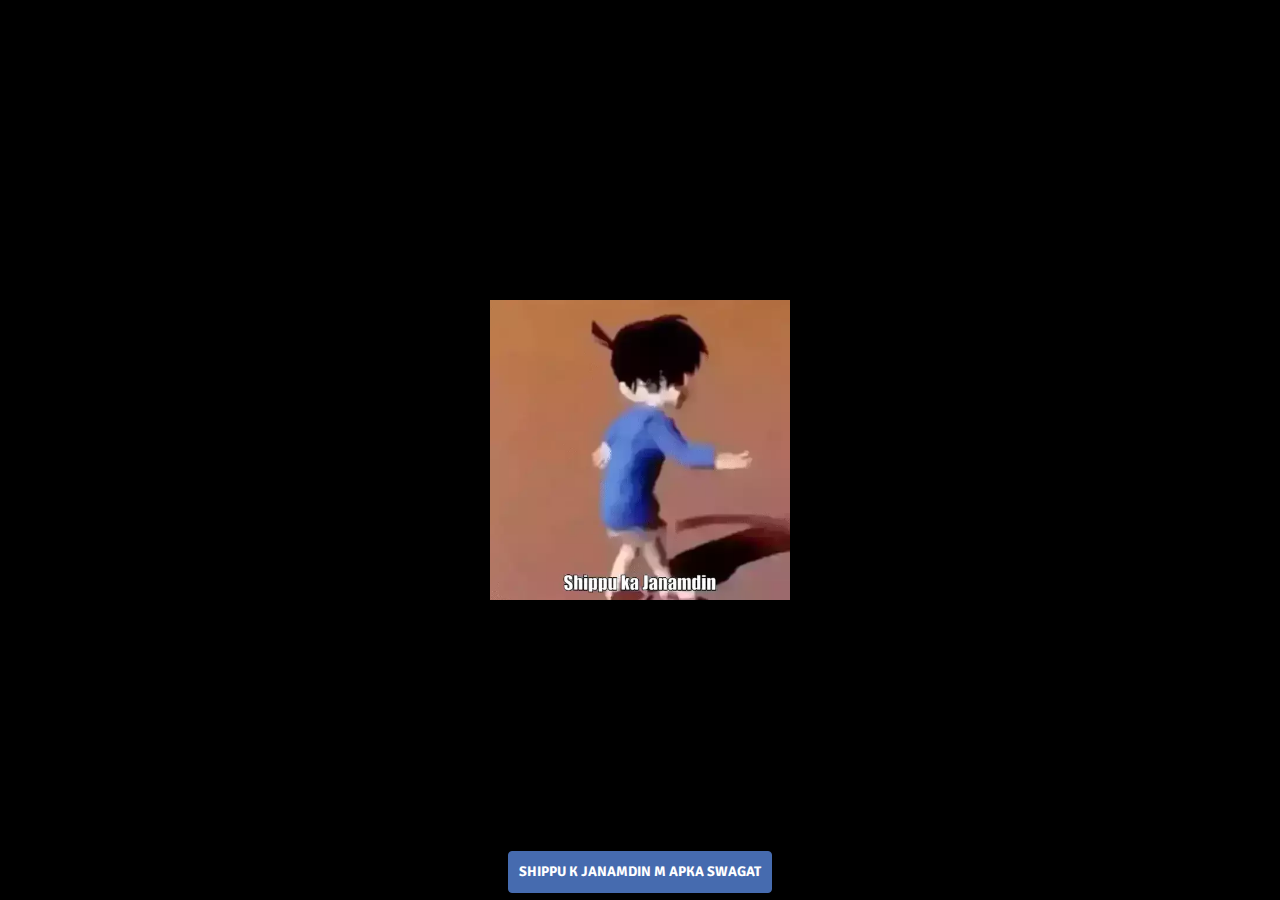
==== commit 57c84311: "design updated" ====
--- a/birthday.html
+++ b/birthday.html
@@ -3,21 +3,25 @@
 <!--[if IE 7]>    <html class="ie lt-ie9 lt-ie8"> <![endif]-->
 <!--[if IE 8]>    <html class="ie lt-ie9"> <![endif]-->
 <!--[if gt IE 8]> <html> <![endif]-->
-<!--[if !IE]><!--><html lang="en"><!-- <![endif]-->
+<!--[if !IE]><!-->
+<html lang="en">
+<!-- <![endif]-->
+
 <head>
 	<title>Happy Birthday Shippu</title>
 	<meta charset="UTF-8" />
 	<meta name="description" content="Happy Birthday Shippu">
 	<meta name="robots" content="index, follow" />
-	<link rel="author" href="https://www.linkedin.com/in/suryakant-pandey/" /> 
-    <meta name="keywords" content="Birthday, Happy">
-    <!-- Strat of Facebook Meta -->
-    <meta property="og:type" content="E-Greeting" />
-    <!-- <meta property="og:image" href="images/others/favicon.ico" /> -->
-    <link rel="icon" href="images/others/favicon.ico" type="image/x-icon" />
-    <meta property="og:description" content="Wish you a very Happy Birthday">
-    <!-- End of Facebook Meta Tags -->
-	<meta name="viewport" content="width=device-width, initial-scale=1.0, user-scalable=0, minimum-scale=1.0, maximum-scale=1.0">
+	<link rel="author" href="https://www.linkedin.com/in/suryakant-pandey/" />
+	<meta name="keywords" content="Birthday, Happy">
+	<!-- Strat of Facebook Meta -->
+	<meta property="og:type" content="E-Greeting" />
+	<!-- <meta property="og:image" href="images/others/favicon.ico" /> -->
+	<link rel="icon" href="images/others/favicon.ico" type="image/x-icon" />
+	<meta property="og:description" content="Wish you a very Happy Birthday">
+	<!-- End of Facebook Meta Tags -->
+	<meta name="viewport"
+		content="width=device-width, initial-scale=1.0, user-scalable=0, minimum-scale=1.0, maximum-scale=1.0">
 	<meta name="apple-mobile-web-app-capable" content="yes">
 	<meta name="apple-mobile-web-app-status-bar-style" content="black">
 	<meta http-equiv="X-UA-Compatible" content="IE=9; IE=8; IE=7; IE=EDGE" />
@@ -25,90 +29,92 @@
 	<link rel="stylesheet" type="text/css" href="src/css/stylesheet.css">
 	<link rel="stylesheet" type="text/css" href="src/css/loading.css">
 	<link rel="stylesheet" href="https://cdnjs.cloudflare.com/ajax/libs/normalize/5.0.0/normalize.min.css">
-<link rel="stylesheet" href="https://cdnjs.cloudflare.com/ajax/libs/animate.css/3.5.2/animate.min.css">
-<link rel="stylesheet" href="https://cdnjs.cloudflare.com/ajax/libs/balloon-css/0.5.0/balloon.min.css">
-<link href="https://afeld.github.io/emoji-css/emoji.css" rel="stylesheet">
+	<link rel="stylesheet" href="https://cdnjs.cloudflare.com/ajax/libs/animate.css/3.5.2/animate.min.css">
+	<link rel="stylesheet" href="https://cdnjs.cloudflare.com/ajax/libs/balloon-css/0.5.0/balloon.min.css">
+	<link href="https://afeld.github.io/emoji-css/emoji.css" rel="stylesheet">
 	<link href='https://fonts.googleapis.com/css?family=Signika' rel='stylesheet' type='text/css'>
 	<!-- <link href='http://fonts.googleapis.com/css?family=Nunito' rel='stylesheet' type='text/css'> -->
 	<!-- <link rel="stylesheet/less" href="src/css/cake.less"> -->
 	<script src="//cdnjs.cloudflare.com/ajax/libs/less.js/2.1.0/less.min.js"></script>
 </head>
 
-<body id ="bodyy">
+<body id="bodyy">
 	<div class="loading"></div>
 	<audio class="song" controls loop>
-        <source src="audio/happy_birthday.mp3"></source>
-	   Your browser isn't invited for super fun audio time.
-    </audio>
-
-    <audio class="song1" controls loop>
-        <source src="audio/dhol.mp3"></source>
-	   Your browser isn't invited for super fun audio time.
-    </audio>
-
-    <div class="balloons col-xs-2 text-center" id="b1">
-    	<h3 style="color:#F2B300;">S</h3>
-    </div>
-    <div class="balloons col-xs-2 text-center" id="b2">
-    	<h3 style="color:#0719D4;">H</h3>
-    </div>
+		<source src="audio/happy_birthday.mp3">
+		</source>
+		Your browser isn't invited for super fun audio time.
+	</audio>
+
+	<audio class="song1" controls loop>
+		<source src="audio/dhol.mp3">
+		</source>
+		Your browser isn't invited for super fun audio time.
+	</audio>
+
+	<div class="balloons col-xs-2 text-center" id="b1">
+		<h3 style="color:#F2B300;">S</h3>
+	</div>
+	<div class="balloons col-xs-2 text-center" id="b2">
+		<h3 style="color:#0719D4;">H</h3>
+	</div>
 	<div class="balloons col-xs-2 text-center" id="b3">
-    	<h3 style="color:#D14D39;">I</h3>
-    </div>
+		<h3 style="color:#D14D39;">I</h3>
+	</div>
 	<div class="balloons col-xs-2 text-center" id="b4">
-    	<h3 style="color:#8FAD00;">P</h3>
-    </div>
+		<h3 style="color:#8FAD00;">P</h3>
+	</div>
 	<div class="balloons col-xs-2 text-center" id="b5">
-    	<h3 style="color:#8377E4;">P</h3>
-    </div>
-    <div class="balloons col-xs-2 text-center" id="b6">
-    	<h3 style="color:#99C96A;">U</h3>
-    </div>
-    <div class="balloons col-xs-2 text-center" id="b7">
-    	<h3 style="color:#20CFB4;">U</h3>
-    </div>
-
-    <img src="images/ballons/Balloon-Border.png" width="100%" class="balloon-border">
-    <img src="images/others/tenor.gif" id = "welcome_dance" alt="dancing step"  class = "center1" width=250/>
-
-    <img src="images/humans/self.png" width="100%" class="self-border" id ="self">
-
-    <img src="images/humans/self.png"  class="self-border" id ="self">
-    <img src="images/humans/f1.png" class="self-border" id ="f1">
-    <img src="images/humans/f2.png"  class="self-border" id ="f2">
-    <img src="images/humans/f3.png"  class="self-border" id ="f3">
-    <img src="images/humans/f4.png"  class="self-border" id ="f4">
-    <img src="images/humans/f5.png"  class="self-border" id ="f5">
-    <img src="images/humans/f6.png"  class="self-border" id ="f6">
-    <img src="images/humans/f7.png"  class="self-border" id ="f7">
-    <img src="images/humans/f8.png"  class="self-border" id ="f8">
-    <img src="images/humans/f9.png"  class="self-border" id ="f9">
-
-
-
-    <img src="images/others/cake.png" width="100%" class="cake_class" id ="cake_pink">
-
-    <div class="row cake-cover" id ="candle">
-			<div class="col-md-12 texr-center">
-				<div class="cake">
-				  <div class="velas">
-				    <div class="fuego"></div>
-				    <div class="fuego"></div>
-				    <div class="fuego"></div>
-				    <div class="fuego"></div>
-				    <div class="fuego"></div>
-				  </div>
-				  <div class="cobertura"></div>
-				  <div class="bizcocho"></div>
-				</div>
-			</div>
-		</div>
-
-
- 
+		<h3 style="color:#8377E4;">P</h3>
+	</div>
+	<div class="balloons col-xs-2 text-center" id="b6">
+		<h3 style="color:#99C96A;">U</h3>
+	</div>
+	<div class="balloons col-xs-2 text-center" id="b7">
+		<h3 style="color:#20CFB4;">U</h3>
+	</div>
+
+	<img src="images/ballons/Balloon-Border.png" width="100%" class="balloon-border">
+	<img src="images/others/tenor.webp" id="welcome_dance" alt="dancing step" class="center1" width=250 />
+
+	<img src="images/humans/self.png" width="100%" class="self-border" id="self">
+
+	<img src="images/humans/self.png" class="self-border" id="self">
+	<img src="images/humans/f1.png" class="self-border" id="f1">
+	<img src="images/humans/f2.png" class="self-border" id="f2">
+	<img src="images/humans/f3.png" class="self-border" id="f3">
+	<img src="images/humans/f4.png" class="self-border" id="f4">
+	<img src="images/humans/f5.png" class="self-border" id="f5">
+	<img src="images/humans/f6.png" class="self-border" id="f6">
+	<img src="images/humans/f7.png" class="self-border" id="f7">
+	<img src="images/humans/f8.png" class="self-border" id="f8">
+	<img src="images/humans/f9.png" class="self-border" id="f9">
+
+
+
+	<img src="images/others/cake.png" width="100%" class="cake_class" id="cake_pink">
+
+	<div class="row cake-cover" id="candle">
+		<div class="col-md-12 texr-center">
+			<div class="cake">
+				<div class="velas">
+					<div class="fuego"></div>
+					<div class="fuego"></div>
+					<div class="fuego"></div>
+					<div class="fuego"></div>
+					<div class="fuego"></div>
+				</div>
+				<div class="cobertura"></div>
+				<div class="bizcocho"></div>
+			</div>
+		</div>
+	</div>
+
+
+
 
 	<div class="container">
-		
+
 		<div class="row">
 			<div class="col-md-2 col-xs-2 bulb-holder">
 				<div class="bulb" id="bulb_yellow"></div>
@@ -132,12 +138,12 @@
 		<div class="row">
 			<div class="col-md-12 text-center">
 				<!-- <img src="images/ballons/banner.png" class="bannar" id ="banner"> -->
-				<img src="images/ballons/happy-birthday.png" class="bannar" id ="banner">
-			</div>
-		</div>
-		
-		
-	
+				<img src="images/ballons/happy-birthday.png" class="bannar" id="banner">
+			</div>
+		</div>
+
+
+
 		<div class="navbar navbar-fixed-bottom">
 			<div class="row">
 				<div class="col-md-6 text-center col-md-offset-3">
@@ -150,50 +156,111 @@
 					<button class="btn btn-primary" id="cake_fadein">Cake kaun layega</button>
 					<button class="btn btn-primary" id="dj_time">Dhol kithe</button>
 					<button class="btn btn-primary" id="story">Special Sandesh</button>
+					<!-- <button class="btn btn-primary" id="gift">Uphar ka Time</button> -->
 					<button class="btn btn-primary" id="picture_time">Party End</button>
 				</div>
 			</div>
-			
-		</div>
-
-
+
+		</div>
+
+
+	</div>
+	<div id="gift-time">
+		<div class="row">
+			<div class="col-md-12 text-center gift-img-container">
+				<img src="images/gift/gift.png" class="gift-img">
+			</div>
+		</div>
 	</div>
 	<div id="card">
-<div id="card-inside">
-<div class="wrap">
-<center><p style="font-size:3vw;" class="animated infinite wobble"><b><u>Aj Shippu ka janamdin janamdin</b></u></p><center>
-<p style="font-size:2vw;" >Today I get to wish someone who has the most beautiful soul. You come as a blessing to your family and now i am glad to have a part of that blessing as your friend. &nbsp;<i class="em-svg em-blush"></i></p>
-<p style="font-size:2vw;"> Happiest Birthday Shippu. I wish you joy, happiness, success and long life. I want to tell you that you are the most precious friend of mine.</p>
-</div>
-</div>
-<div id="card-front">
-<div class="wrap">
-<h1 style="font-size:5vw;" class="animated infinite swing">HBD 2022 Shippu!</h1>
-<div class="cake_and_velas">
-<div class="velas">
-<div class="fuego"></div>
-<div class="fuego"></div>
-<div class="fuego"></div>
-<div class="fuego"></div>
-<div class="fuego"></div>
-</div>
-<svg id="cake" version="1.1" x="0px" y="0px" width="290px" height="500px" viewBox="0 0 200 500" enable-background="new 0 0 200 500" xml:space="preserve"><path fill="#a88679" d="M173.667-13.94H26.333c-3.999 0-4-16.002 0-16.002h147.334c4 0 4.001 16.002 0 16.002z"><animate id="e" attributeName="d" calcMode="spline" keySplines="0 0 1 1; 0 0 1 1" begin="a.end" dur="0.3s" fill="freeze" values="M173.667-13.94c-49.298,0-102.782,0-147.334,0c-3.999,0-4-16.002,0-16.002 c44.697,0,96.586,0,147.334,0C177.667-29.942,177.668-13.94,173.667-13.94z ; M173.667,411.567c-47.995,12.408-102.955,12.561-147.334,0 c-3.848-1.089-0.189-16.089,3.661-15.002c44.836,12.66,90.519,12.753,139.427,0.07 C173.293,395.631,177.541,410.566,173.667,411.567z ; M173.667,427.569c-49.795,0-101.101,0-147.334,0c-3.999,0-4-16.002,0-16.002 c46.385,0,97.539,0,147.334,0C177.668,411.567,177.667,427.569,173.667,427.569z"/></path><path fill="#8b6a60" d="M100-178.521a3.364 3.364 0 0 1 3.364 3.363V-13.75a3.364 3.364 0 1 1-6.728 0v-40.607-76.575-44.226a3.364 3.364 0 0 1 3.364-3.363z"><animate id="a" attributeName="d" calcMode="spline" keySplines="0 0 1 1; 0 0 1 1; 0 0 0.58 1" begin="b.end" dur="0.5s" fill="freeze" values="M100-178.521c1.858,0,3.364,1.506,3.364,3.363c0,0,0,33.17,0,44.227 c0,19.144,0,57.431,0,76.574c0,10.152,0,40.607,0,40.607c0,1.858-1.506,3.364-3.364,3.364l0,0c-1.858,0-3.364-1.506-3.364-3.364c0,0,0-30.455,0-40.607c0-19.144,0-57.432,0-76.575c0-11.057,0-44.226,0-44.226C96.636-177.015,98.142-178.521,100-178.521 L100-178.521z ; M100,267.257c1.858,0,3.364,1.506,3.364,3.363c0,0,0,33.17,0,44.227 c0,19.143,0,57.43,0,76.574c0,10.151,0,40.606,0,40.606c0,1.858-1.506,3.364-3.364,3.364l0,0c-1.858,0-3.364-1.506-3.364-3.364 c0,0,0-30.455,0-40.606c0-19.145,0-57.432,0-76.576c0-11.057,0-44.225,0-44.225C96.636,268.763,98.142,267.257,100,267.257 L100,267.257z ; M93.928,405.433c-0.655,6.444-0.102,9.067,2.957,11.798c0,0,8.083,5.571,16.828,3.503 c18.629-4.406,43.813,6.194,50.792,7.791c14.75,3.375,9.162,6.867,9.162,6.867c-2.412,2.258-58.328,0-73.667,0l0,0 c-1.858,0-69.995,2.133-73.667,0c0,0-3.337-2.439,6.172-5.992c11.375-4.25,52.875,8.822,47.139-9.442 c-6.333-20.167,5.226-21.514,5.226-21.514c3.435-0.915,12.78-6.663,10.923-0.546L93.928,405.433z ; M102.242,427.569c5.348,0,14.079,0,17.462,0c0,0,17.026,0,27.504,0 c19.143,0,20.39-3.797,26.459,0c3,1.877,0,7.823,0,7.823c-2.412,2.258-58.328,0-73.667,0l0,0c-1.858,0-67.187,0-73.667,0 c0,0-4.125-4.983,0-7.823c5.201-3.58,16.085,0,23.725,0c8.841,0,20.762,0,20.762,0c3.686,0,8.597,0,19.511,0H102.242z"/></path><path fill="#a88679" d="M173.667-15.929H26.333c-3.999 0-4-16.002 0-16.002h147.334c4 0 3.999 16.002 0 16.002z"><animate id="b" attributeName="d" calcMode="spline" keySplines="0 0 1 1; 0 0 1 1; 0.25 0 0.58 1" begin="c.end" dur="0.5s" fill="freeze" values="M173.667-15.929c-46.512,0-105.486,0-147.334,0c-3.999,0-4-16.002,0-16.002 c43.566,0,97.96,0,147.334,0C177.667-31.931,177.666-15.929,173.667-15.929z ; M173.434,445.393c-47.269,8.001-105.245,8.001-147.334,0c-3.929-0.747-0.692-16.543,3.243-15.824 c43.828,8.001,92.165,8.001,140.739,0C174.029,428.918,177.377,444.726,173.434,445.393z ; M173.667,449.514c-47.576-5.454-102.799-5.744-147.333,0c-3.966,0.512-3.938-15.297,0-16.002 c43.683-7.823,97.646-8.026,147.333,0C177.616,434.15,177.642,449.969,173.667,449.514z ; M173.667,451.394c-49.298,0-102.782,0-147.334,0c-3.999,0-4-16.002,0-16.002 c44.697,0,96.586,0,147.334,0C177.667,435.392,177.668,451.394,173.667,451.394z"/></path><path fill="#8b6a60" d="M101.368-73.685V-6.35c0 1.753-2.958 1.847-2.958 0v-30.401-8.305-28.628c.001-2.199 2.958-1.908 2.958-.001z"><animate id="c" attributeName="d" calcMode="spline" keySplines="0 0 1 1; 0 0 1 1; 0 0 0.6 1" begin="d.end" dur="0.5s" fill="freeze" values="M101.368-73.685c0,12.164,0,15.18,0,28.519c0,22.702,0-13.661,0,8.304c0,14.48,0,18.233,0,30.512 c0,1.753-2.958,1.847-2.958,0c0-12.68,0-16.277,0-30.401c0-21.983,0,11.66,0-8.305c0-13.027,0-15.992,0-28.628 C98.411-75.883,101.368-75.592,101.368-73.685z ; M101.368,350.885c0,12.164,0,65.18,0,78.518c0,22.703,0-33.66,0-11.695c0,14.48,0,28.232,0,40.512 c0,1.753-2.958,1.847-2.958,0c0-12.68,0-26.277,0-40.402c0-21.982,0,31.66,0,11.695c0-13.027,0-65.992,0-78.627 C98.411,348.686,101.368,348.977,101.368,350.885z ; M128.38,447.567c37.626,6.312,39.303,13.658,26.833,12.833c-22.653-1.499-13.636-0.831-23.302-0.831 c-14.48,0-17.884,0-30.163,0c-2.087,0-2.068,0-3.915,0c-13.333,0-8.963,0-23.088,0c-11.668,0-14.062,5.995-27.532,1.164 c-12.629-4.529,38.667-3.167,46.833-17.333C100.077,432.94,105.546,443.736,128.38,447.567z ; M173.667,451.394c2.875,0,2.997,9.257,0,9.131c-22.662-0.956-32.09-0.956-41.756-0.956 c-14.48,0-17.884,0-30.163,0c-2.087,0-2.068,0-3.915,0c-13.333,0-8.963,0-23.088,0c-11.668,0-34.99-0.294-48.412,1.831 c-4.109,0.65-3.01-10.006,0-10.006C37.129,451.394,149.379,451.394,173.667,451.394z"/></path><path fill="#a88679" d="M173.667 21.571H26.333c-4 0-4-16.002 0-16.002h147.334c4.001 0 4 16.002 0 16.002z"><animate id="d" attributeName="d" calcMode="spline" keySplines="0 0 1 1; 0 0 1 1; 0 0 1 1; 0.25 0 1 1; 0 0 1 1; 0.25 0 0.6 1" begin="1s" dur="0.8s" fill="freeze" values="M173.667,21.571c-33.174,0-111.467,0-147.334,0c-4,0-4-16.002,0-16.002c39.836,0,105.982,0,147.334,0 C177.668,5.569,177.667,21.571,173.667,21.571z ; M173.667,459.569c-33.197,16.002-110.782,16.002-147.334,0c-3.664-1.604,1.614-15.617,5.337-14.153 c40.702,16.002,94.289,16.104,136.505,0.103C171.917,444.1,177.271,457.832,173.667,459.569z ; M171.817,475.571c-39.361-3.001-105.438-2.571-143.556,0c-3.991,0.27-7.377-14.736-3.387-15.014 c41.553-2.888,104.421-3.121,150.51-0.233C179.378,460.574,175.806,475.875,171.817,475.571z ; M171.817,459.564c-38.8-12.188-104.504-13.762-143.556,0c-3.772,1.329-7.961-12.604-4.178-13.905 c40.864-14.064,105.114-15.52,151.918-0.973C179.822,445.874,175.634,460.762,171.817,459.564z ; M173.667,475.571c-46.376-5.005-105.924-4.003-147.334,0c-3.981,0.385-3.479-15.421,0.479-16.002 c43.087-6.327,97.705-7.083,146.855,0.438C177.621,460.613,177.644,476,173.667,475.571z ; M173.667,474.117c-46.376,1.866-105.638,2.01-147.334,0c-3.995-0.192-3.52-16.144,0.479-16.002 c43.794,1.55,96.341,1.541,145.723,0C176.532,457.99,177.663,473.956,173.667,474.117z ; M173.667,475.571c-46.512,0-105.486,0-147.334,0c-3.999,0-4-16.002,0-16.002c43.566,0,97.96,0,147.334,0 C177.667,459.569,177.666,475.571,173.667,475.571z"/></path><path fill="#fefae9" d="M104.812 113.216c0 3.119-2.164 5.67-4.812 5.67-2.646 0-4.812-2.551-4.812-5.67V90.841 70.273v-29.33-22.092V5.67C95.188 2.551 97.353 0 100 0c2.648 0 4.812 2.551 4.812 5.669V113.216z"><animate attributeName="d" calcMode="spline" keySplines="0 0 1 1; 0 0 1 1; 0 0 1 1; 0.25 0 1 1; 0 0 1 1; 0 0 0.58 1" begin="e.end" dur="2s" fill="freeze" values="M104.812,113.216c0,3.119-2.164,5.67-4.812,5.67c-2.646,0-4.812-2.551-4.812-5.67c0-5.594,0-16.782,0-22.375	c0-5.143,0-15.427,0-20.568c0-7.333,0-21.998,0-29.33c0-5.523,0-16.569,0-22.092c0-3.295,0-9.885,0-13.181	C95.188,2.551,97.353,0,100,0c2.648,0,4.812,2.551,4.812,5.669c0,3.248,0,9.743,0,12.991c0,5.428,0,16.284,0,21.711	c0,7.618,0,22.854,0,30.472c0,4.952,0,14.854,0,19.807C104.812,96.292,104.812,107.576,104.812,113.216z ; M104.812,405.897c0,3.119-2.164,5.67-4.812,5.67c-2.646,0-4.812-2.551-4.812-5.67c0-5.594,0-16.782,0-22.376	c0-5.143,0-15.426,0-20.568c0-7.332,0-21.997,0-29.33c0-5.522,0-16.568,0-22.092c0-3.295,0-9.885,0-13.181	c0-3.118,2.165-5.669,4.812-5.669c2.648,0,4.812,2.551,4.812,5.669c0,3.247,0,9.743,0,12.991c0,5.428,0,16.283,0,21.711	c0,7.618,0,22.854,0,30.473c0,4.951,0,14.854,0,19.807C104.812,388.972,104.812,400.256,104.812,405.897z ; M111.873,411.567c-3.119,0-9.226,0-11.874,0c-2.646,0-7.748,0-10.867,0c-7.086,0-12.698,0-18.292,0	c-6.592,0-12.871,7.371-19.166,3.008c-10.043-6.961-7.776-10.169,2.991-17.745c12.61-8.873,27.713,1.994,25.919-7.531	c-2.589-13.742,11.008-14.513,11.365-17.789c0.441-4.051,4.235-11.107,8.051-8.175c3.113,2.393,1.007,8.008,0,13.159	c-1.871,9.569,8.058,2.113,9.494,14.155c2.592,21.732,21.184-0.675,29.309,7.976c5.216,5.553,18.413,5.552,15.426,12.942	c-3.131,7.745-15.825-4.369-23.8,2.903C126.261,418.271,118.301,411.567,111.873,411.567z ; M111.873,411.567c-3.119,0-9.226,0-11.874,0c-2.646,0-9.734,4.069-12.853,4.069	c-7.086,0-10.712-4.069-16.306-4.069c-6.592,0-12.12,6.013-19.166,3.008c-7.053-3.008-7.458,2.026-18.659,1.165	c-6.832-0.525-7.522-3.034-7.533-6.265c-0.037-10.336,22.073-2.452,36.613-2.628c10.234-0.124,19.856-1.439,37.905-2.102	c16.642-0.61,32.699,1.552,46.009,1.927c12.438,0.351,29.663-8.99,31.532,3.315c0.773,5.093-5.605,3.342-11.211,9.579	c-5.093,5.667-7.59-4.605-12.965-3.832c-8.269,1.189-14.962-8.537-22.937-1.265C126.261,418.271,118.301,411.567,111.873,411.567z ; M110.946,413.652c-2.904-1.137-8.405-2.748-12.446-0.97c-6.099,2.685-7.273,10.358-13.253,8.242	c-7.843-2.775-8.953-5.008-14.546-5.01c-24.653-0.011-4.849,26.507-18.264,26.507c-12.377,0,5.791-33.537-19.422-26.682	c-7.703,2.095-9.806-0.942-9.817-4.173c-0.037-10.336,24.357-4.544,38.897-4.72c10.234-0.124,19.856-1.439,37.905-2.102	c16.642-0.61,32.699,1.552,46.009,1.927c12.438,0.351,28.973-8.865,31.532,3.315c1.449,6.896,0.318,15.624-3.874,15.624	c-7.619,0-1.788-15.192-19.243-7.111c-7.581,3.51-15.963-9.738-26.669,1.066C120.644,426.744,118.381,416.561,110.946,413.652z ; M111.547,413.9c-2.969-0.956-8.775-0.949-13.167-0.5c-14.667,1.5-8.325,16.508-14.667,16.666	c-6.667,0.166-0.167-13.5-13.013-14.151c-30.471-1.545-5.572,46.651-18.987,46.651c-12.377,0,10.333-50.166-18.667-44.5	c-7.835,1.531-9.537-1.417-9.548-4.647c-0.037-10.336,23.675-5.177,38.215-5.353c10.234-0.124,20.618-1.671,38.667-2.333	c16.642-0.61,32.023,1.458,45.333,1.833c12.438,0.351,33.819-8.431,33.199,4.001c-0.532,10.666,0.414,26.166-5.245,25.833	c-7.606-0.447-2.954-31.5-19.243-18.899c-7.985,6.177-17.658-5.969-27.377,5.732C118.88,434.066,121.38,417.067,111.547,413.9z ; M111.547,415.233c-6.667-0.834-9.667,4.667-13.833,3.333c-19.649-6.291-8.158,22.176-14.5,22.334	c-6.667,0.166,2.833-18-13.333-22.167c-29.544-7.615-9.667,43.833-20.167,43.833c-10.333,0,8.004-55.006-16.833-39	c-7.5,4.833-9.508-3.78-9.299-7.004c0.799-12.329,23.592-7.153,38.132-7.329c10.234-0.124,20.238-1.505,38.287-2.167	c16.642-0.61,32.903,1.125,46.213,1.5c12.438,0.351,35.058-5.579,31.863,6.451c-5.532,20.833,1.25,28.216-4.409,27.883	c-7.606-0.447-6.058-37.895-20.62-23.333c-10.167,10.166-15.972-0.747-25,12C119.547,443.568,121.798,416.515,111.547,415.233z"/></path><path fill="#fefae9" d="M10 475.571h180v4H10z"/></svg>
-</div>
-</div>
-<button id="open" data-balloon="Click to Open Card!" data-balloon-length="medium" data-balloon-pos="left" data-balloon-visible>&gt;</button>
-<button id="close" data-balloon="! bɿɒɔ ɘƨolɔ oɈ ʞɔilƆ" data-balloon-length="medium" data-balloon-pos="left" data-balloon-visible>&lt;</button>
-<div class="card-front_inside">
-<br> <br> <br>
-<div class="polaroid">
-<div class="img" style="background-image: url('images/humans/together/shilpa.jpeg')"></div>
-</div>
-<div class="shadow"></div>
-</div>
-</div>
+		<div id="card-inside">
+			<div class="wrap card-inside-padding overflow-hidden">
+				<center>
+					<p style="font-size:3vw;" class="animated infinite wobble"><b><u>Aj Shippu ka janamdin </b></u></p>
+					<center>
+						<p style="font-size:14px;">Today I get to wish someone who has the most beautiful soul. You came
+							as a blessing to your family and now i am glad to be a part of that blessing as your friend.
+							&nbsp;<i class="em-svg em-blush"></i></p>
+						<p style="font-size:14px;"> Happiest Birthday Shippu. I wish you joy, happiness, success and
+							long life. You are the most precious friend of mine.</p>
+						<img src="./images/gift/gift.jpg" class="gift_img" />
+			</div>
+		</div>
+		<div id="card-front">
+			<div class="wrap">
+				<h1 style="font-size:5vw;" class="animated infinite swing">HBD 2022 Shippu!</h1>
+				<div class="cake_and_velas">
+					<div class="velas">
+						<div class="fuego"></div>
+						<div class="fuego"></div>
+						<div class="fuego"></div>
+						<div class="fuego"></div>
+						<div class="fuego"></div>
+					</div>
+					<svg id="cake" version="1.1" x="0px" y="0px" width="290px" height="500px" viewBox="0 0 200 500"
+						enable-background="new 0 0 200 500" xml:space="preserve">
+						<path fill="#a88679"
+							d="M173.667-13.94H26.333c-3.999 0-4-16.002 0-16.002h147.334c4 0 4.001 16.002 0 16.002z">
+							<animate id="e" attributeName="d" calcMode="spline" keySplines="0 0 1 1; 0 0 1 1"
+								begin="a.end" dur="0.3s" fill="freeze"
+								values="M173.667-13.94c-49.298,0-102.782,0-147.334,0c-3.999,0-4-16.002,0-16.002 c44.697,0,96.586,0,147.334,0C177.667-29.942,177.668-13.94,173.667-13.94z ; M173.667,411.567c-47.995,12.408-102.955,12.561-147.334,0 c-3.848-1.089-0.189-16.089,3.661-15.002c44.836,12.66,90.519,12.753,139.427,0.07 C173.293,395.631,177.541,410.566,173.667,411.567z ; M173.667,427.569c-49.795,0-101.101,0-147.334,0c-3.999,0-4-16.002,0-16.002 c46.385,0,97.539,0,147.334,0C177.668,411.567,177.667,427.569,173.667,427.569z" />
+						</path>
+						<path fill="#8b6a60"
+							d="M100-178.521a3.364 3.364 0 0 1 3.364 3.363V-13.75a3.364 3.364 0 1 1-6.728 0v-40.607-76.575-44.226a3.364 3.364 0 0 1 3.364-3.363z">
+							<animate id="a" attributeName="d" calcMode="spline"
+								keySplines="0 0 1 1; 0 0 1 1; 0 0 0.58 1" begin="b.end" dur="0.5s" fill="freeze"
+								values="M100-178.521c1.858,0,3.364,1.506,3.364,3.363c0,0,0,33.17,0,44.227 c0,19.144,0,57.431,0,76.574c0,10.152,0,40.607,0,40.607c0,1.858-1.506,3.364-3.364,3.364l0,0c-1.858,0-3.364-1.506-3.364-3.364c0,0,0-30.455,0-40.607c0-19.144,0-57.432,0-76.575c0-11.057,0-44.226,0-44.226C96.636-177.015,98.142-178.521,100-178.521 L100-178.521z ; M100,267.257c1.858,0,3.364,1.506,3.364,3.363c0,0,0,33.17,0,44.227 c0,19.143,0,57.43,0,76.574c0,10.151,0,40.606,0,40.606c0,1.858-1.506,3.364-3.364,3.364l0,0c-1.858,0-3.364-1.506-3.364-3.364 c0,0,0-30.455,0-40.606c0-19.145,0-57.432,0-76.576c0-11.057,0-44.225,0-44.225C96.636,268.763,98.142,267.257,100,267.257 L100,267.257z ; M93.928,405.433c-0.655,6.444-0.102,9.067,2.957,11.798c0,0,8.083,5.571,16.828,3.503 c18.629-4.406,43.813,6.194,50.792,7.791c14.75,3.375,9.162,6.867,9.162,6.867c-2.412,2.258-58.328,0-73.667,0l0,0 c-1.858,0-69.995,2.133-73.667,0c0,0-3.337-2.439,6.172-5.992c11.375-4.25,52.875,8.822,47.139-9.442 c-6.333-20.167,5.226-21.514,5.226-21.514c3.435-0.915,12.78-6.663,10.923-0.546L93.928,405.433z ; M102.242,427.569c5.348,0,14.079,0,17.462,0c0,0,17.026,0,27.504,0 c19.143,0,20.39-3.797,26.459,0c3,1.877,0,7.823,0,7.823c-2.412,2.258-58.328,0-73.667,0l0,0c-1.858,0-67.187,0-73.667,0 c0,0-4.125-4.983,0-7.823c5.201-3.58,16.085,0,23.725,0c8.841,0,20.762,0,20.762,0c3.686,0,8.597,0,19.511,0H102.242z" />
+						</path>
+						<path fill="#a88679"
+							d="M173.667-15.929H26.333c-3.999 0-4-16.002 0-16.002h147.334c4 0 3.999 16.002 0 16.002z">
+							<animate id="b" attributeName="d" calcMode="spline"
+								keySplines="0 0 1 1; 0 0 1 1; 0.25 0 0.58 1" begin="c.end" dur="0.5s" fill="freeze"
+								values="M173.667-15.929c-46.512,0-105.486,0-147.334,0c-3.999,0-4-16.002,0-16.002 c43.566,0,97.96,0,147.334,0C177.667-31.931,177.666-15.929,173.667-15.929z ; M173.434,445.393c-47.269,8.001-105.245,8.001-147.334,0c-3.929-0.747-0.692-16.543,3.243-15.824 c43.828,8.001,92.165,8.001,140.739,0C174.029,428.918,177.377,444.726,173.434,445.393z ; M173.667,449.514c-47.576-5.454-102.799-5.744-147.333,0c-3.966,0.512-3.938-15.297,0-16.002 c43.683-7.823,97.646-8.026,147.333,0C177.616,434.15,177.642,449.969,173.667,449.514z ; M173.667,451.394c-49.298,0-102.782,0-147.334,0c-3.999,0-4-16.002,0-16.002 c44.697,0,96.586,0,147.334,0C177.667,435.392,177.668,451.394,173.667,451.394z" />
+						</path>
+						<path fill="#8b6a60"
+							d="M101.368-73.685V-6.35c0 1.753-2.958 1.847-2.958 0v-30.401-8.305-28.628c.001-2.199 2.958-1.908 2.958-.001z">
+							<animate id="c" attributeName="d" calcMode="spline" keySplines="0 0 1 1; 0 0 1 1; 0 0 0.6 1"
+								begin="d.end" dur="0.5s" fill="freeze"
+								values="M101.368-73.685c0,12.164,0,15.18,0,28.519c0,22.702,0-13.661,0,8.304c0,14.48,0,18.233,0,30.512 c0,1.753-2.958,1.847-2.958,0c0-12.68,0-16.277,0-30.401c0-21.983,0,11.66,0-8.305c0-13.027,0-15.992,0-28.628 C98.411-75.883,101.368-75.592,101.368-73.685z ; M101.368,350.885c0,12.164,0,65.18,0,78.518c0,22.703,0-33.66,0-11.695c0,14.48,0,28.232,0,40.512 c0,1.753-2.958,1.847-2.958,0c0-12.68,0-26.277,0-40.402c0-21.982,0,31.66,0,11.695c0-13.027,0-65.992,0-78.627 C98.411,348.686,101.368,348.977,101.368,350.885z ; M128.38,447.567c37.626,6.312,39.303,13.658,26.833,12.833c-22.653-1.499-13.636-0.831-23.302-0.831 c-14.48,0-17.884,0-30.163,0c-2.087,0-2.068,0-3.915,0c-13.333,0-8.963,0-23.088,0c-11.668,0-14.062,5.995-27.532,1.164 c-12.629-4.529,38.667-3.167,46.833-17.333C100.077,432.94,105.546,443.736,128.38,447.567z ; M173.667,451.394c2.875,0,2.997,9.257,0,9.131c-22.662-0.956-32.09-0.956-41.756-0.956 c-14.48,0-17.884,0-30.163,0c-2.087,0-2.068,0-3.915,0c-13.333,0-8.963,0-23.088,0c-11.668,0-34.99-0.294-48.412,1.831 c-4.109,0.65-3.01-10.006,0-10.006C37.129,451.394,149.379,451.394,173.667,451.394z" />
+						</path>
+						<path fill="#a88679"
+							d="M173.667 21.571H26.333c-4 0-4-16.002 0-16.002h147.334c4.001 0 4 16.002 0 16.002z">
+							<animate id="d" attributeName="d" calcMode="spline"
+								keySplines="0 0 1 1; 0 0 1 1; 0 0 1 1; 0.25 0 1 1; 0 0 1 1; 0.25 0 0.6 1" begin="1s"
+								dur="0.8s" fill="freeze"
+								values="M173.667,21.571c-33.174,0-111.467,0-147.334,0c-4,0-4-16.002,0-16.002c39.836,0,105.982,0,147.334,0 C177.668,5.569,177.667,21.571,173.667,21.571z ; M173.667,459.569c-33.197,16.002-110.782,16.002-147.334,0c-3.664-1.604,1.614-15.617,5.337-14.153 c40.702,16.002,94.289,16.104,136.505,0.103C171.917,444.1,177.271,457.832,173.667,459.569z ; M171.817,475.571c-39.361-3.001-105.438-2.571-143.556,0c-3.991,0.27-7.377-14.736-3.387-15.014 c41.553-2.888,104.421-3.121,150.51-0.233C179.378,460.574,175.806,475.875,171.817,475.571z ; M171.817,459.564c-38.8-12.188-104.504-13.762-143.556,0c-3.772,1.329-7.961-12.604-4.178-13.905 c40.864-14.064,105.114-15.52,151.918-0.973C179.822,445.874,175.634,460.762,171.817,459.564z ; M173.667,475.571c-46.376-5.005-105.924-4.003-147.334,0c-3.981,0.385-3.479-15.421,0.479-16.002 c43.087-6.327,97.705-7.083,146.855,0.438C177.621,460.613,177.644,476,173.667,475.571z ; M173.667,474.117c-46.376,1.866-105.638,2.01-147.334,0c-3.995-0.192-3.52-16.144,0.479-16.002 c43.794,1.55,96.341,1.541,145.723,0C176.532,457.99,177.663,473.956,173.667,474.117z ; M173.667,475.571c-46.512,0-105.486,0-147.334,0c-3.999,0-4-16.002,0-16.002c43.566,0,97.96,0,147.334,0 C177.667,459.569,177.666,475.571,173.667,475.571z" />
+						</path>
+						<path fill="#fefae9"
+							d="M104.812 113.216c0 3.119-2.164 5.67-4.812 5.67-2.646 0-4.812-2.551-4.812-5.67V90.841 70.273v-29.33-22.092V5.67C95.188 2.551 97.353 0 100 0c2.648 0 4.812 2.551 4.812 5.669V113.216z">
+							<animate attributeName="d" calcMode="spline"
+								keySplines="0 0 1 1; 0 0 1 1; 0 0 1 1; 0.25 0 1 1; 0 0 1 1; 0 0 0.58 1" begin="e.end"
+								dur="2s" fill="freeze"
+								values="M104.812,113.216c0,3.119-2.164,5.67-4.812,5.67c-2.646,0-4.812-2.551-4.812-5.67c0-5.594,0-16.782,0-22.375	c0-5.143,0-15.427,0-20.568c0-7.333,0-21.998,0-29.33c0-5.523,0-16.569,0-22.092c0-3.295,0-9.885,0-13.181	C95.188,2.551,97.353,0,100,0c2.648,0,4.812,2.551,4.812,5.669c0,3.248,0,9.743,0,12.991c0,5.428,0,16.284,0,21.711	c0,7.618,0,22.854,0,30.472c0,4.952,0,14.854,0,19.807C104.812,96.292,104.812,107.576,104.812,113.216z ; M104.812,405.897c0,3.119-2.164,5.67-4.812,5.67c-2.646,0-4.812-2.551-4.812-5.67c0-5.594,0-16.782,0-22.376	c0-5.143,0-15.426,0-20.568c0-7.332,0-21.997,0-29.33c0-5.522,0-16.568,0-22.092c0-3.295,0-9.885,0-13.181	c0-3.118,2.165-5.669,4.812-5.669c2.648,0,4.812,2.551,4.812,5.669c0,3.247,0,9.743,0,12.991c0,5.428,0,16.283,0,21.711	c0,7.618,0,22.854,0,30.473c0,4.951,0,14.854,0,19.807C104.812,388.972,104.812,400.256,104.812,405.897z ; M111.873,411.567c-3.119,0-9.226,0-11.874,0c-2.646,0-7.748,0-10.867,0c-7.086,0-12.698,0-18.292,0	c-6.592,0-12.871,7.371-19.166,3.008c-10.043-6.961-7.776-10.169,2.991-17.745c12.61-8.873,27.713,1.994,25.919-7.531	c-2.589-13.742,11.008-14.513,11.365-17.789c0.441-4.051,4.235-11.107,8.051-8.175c3.113,2.393,1.007,8.008,0,13.159	c-1.871,9.569,8.058,2.113,9.494,14.155c2.592,21.732,21.184-0.675,29.309,7.976c5.216,5.553,18.413,5.552,15.426,12.942	c-3.131,7.745-15.825-4.369-23.8,2.903C126.261,418.271,118.301,411.567,111.873,411.567z ; M111.873,411.567c-3.119,0-9.226,0-11.874,0c-2.646,0-9.734,4.069-12.853,4.069	c-7.086,0-10.712-4.069-16.306-4.069c-6.592,0-12.12,6.013-19.166,3.008c-7.053-3.008-7.458,2.026-18.659,1.165	c-6.832-0.525-7.522-3.034-7.533-6.265c-0.037-10.336,22.073-2.452,36.613-2.628c10.234-0.124,19.856-1.439,37.905-2.102	c16.642-0.61,32.699,1.552,46.009,1.927c12.438,0.351,29.663-8.99,31.532,3.315c0.773,5.093-5.605,3.342-11.211,9.579	c-5.093,5.667-7.59-4.605-12.965-3.832c-8.269,1.189-14.962-8.537-22.937-1.265C126.261,418.271,118.301,411.567,111.873,411.567z ; M110.946,413.652c-2.904-1.137-8.405-2.748-12.446-0.97c-6.099,2.685-7.273,10.358-13.253,8.242	c-7.843-2.775-8.953-5.008-14.546-5.01c-24.653-0.011-4.849,26.507-18.264,26.507c-12.377,0,5.791-33.537-19.422-26.682	c-7.703,2.095-9.806-0.942-9.817-4.173c-0.037-10.336,24.357-4.544,38.897-4.72c10.234-0.124,19.856-1.439,37.905-2.102	c16.642-0.61,32.699,1.552,46.009,1.927c12.438,0.351,28.973-8.865,31.532,3.315c1.449,6.896,0.318,15.624-3.874,15.624	c-7.619,0-1.788-15.192-19.243-7.111c-7.581,3.51-15.963-9.738-26.669,1.066C120.644,426.744,118.381,416.561,110.946,413.652z ; M111.547,413.9c-2.969-0.956-8.775-0.949-13.167-0.5c-14.667,1.5-8.325,16.508-14.667,16.666	c-6.667,0.166-0.167-13.5-13.013-14.151c-30.471-1.545-5.572,46.651-18.987,46.651c-12.377,0,10.333-50.166-18.667-44.5	c-7.835,1.531-9.537-1.417-9.548-4.647c-0.037-10.336,23.675-5.177,38.215-5.353c10.234-0.124,20.618-1.671,38.667-2.333	c16.642-0.61,32.023,1.458,45.333,1.833c12.438,0.351,33.819-8.431,33.199,4.001c-0.532,10.666,0.414,26.166-5.245,25.833	c-7.606-0.447-2.954-31.5-19.243-18.899c-7.985,6.177-17.658-5.969-27.377,5.732C118.88,434.066,121.38,417.067,111.547,413.9z ; M111.547,415.233c-6.667-0.834-9.667,4.667-13.833,3.333c-19.649-6.291-8.158,22.176-14.5,22.334	c-6.667,0.166,2.833-18-13.333-22.167c-29.544-7.615-9.667,43.833-20.167,43.833c-10.333,0,8.004-55.006-16.833-39	c-7.5,4.833-9.508-3.78-9.299-7.004c0.799-12.329,23.592-7.153,38.132-7.329c10.234-0.124,20.238-1.505,38.287-2.167	c16.642-0.61,32.903,1.125,46.213,1.5c12.438,0.351,35.058-5.579,31.863,6.451c-5.532,20.833,1.25,28.216-4.409,27.883	c-7.606-0.447-6.058-37.895-20.62-23.333c-10.167,10.166-15.972-0.747-25,12C119.547,443.568,121.798,416.515,111.547,415.233z" />
+						</path>
+						<path fill="#fefae9" d="M10 475.571h180v4H10z" />
+					</svg>
+				</div>
+			</div>
+			<button id="open" data-balloon="Click to Open Card!" data-balloon-length="medium" data-balloon-pos="left"
+				data-balloon-visible>&gt;</button>
+			<button id="close" data-balloon="! bɿɒɔ ɘƨolɔ oɈ ʞɔilƆ" data-balloon-length="medium" data-balloon-pos="left"
+				data-balloon-visible>&lt;</button>
+			<div class="card-front_inside">
+
+				<br> <br> <br>
+				<div class="polaroid">
+					<div class="img" style="background-image: url('images/humans/together/shilpa.jpeg')"></div>
+				</div>
+				<div class="shadow"></div>
+			</div>
+		</div>
+	</div>
+	
 </body>
 <script src="https://ajax.googleapis.com/ajax/libs/jquery/1.11.2/jquery.min.js"></script>
 <script src="https://ajax.googleapis.com/ajax/libs/jquery/1.9.1/jquery.min.js"></script>
 <script src="https://maxcdn.bootstrapcdn.com/bootstrap/3.3.1/js/bootstrap.min.js"></script>
-<script  src="src/scripts/index.js"></script>
+<script src="src/scripts/index.js"></script>
 <script src="src/scripts/effect.js"></script>
-</html>
+
+</html>--- a/src/css/stylesheet.css
+++ b/src/css/stylesheet.css
@@ -1,225 +1,224 @@
 body {
-	/*background-color: #FFDAB9;	*/
-	background-color: #000;
-	-webkit-transition:background-color linear 5s;
-	-moz-transition:background-color linear 5s;
-	-o-transition:background-color linear 5s;
-	-ms-transition:background-color linear 5s;
-	transition:background-color linear 5s;
-	overflow-x:hidden;
+  /*background-color: #FFDAB9;	*/
+  background-color: #000;
+  -webkit-transition: background-color linear 5s;
+  -moz-transition: background-color linear 5s;
+  -o-transition: background-color linear 5s;
+  -ms-transition: background-color linear 5s;
+  transition: background-color linear 5s;
+  overflow-x: hidden;
 }
 .container {
-	display: none;
+  display: none;
 }
 .peach {
-	background-color: #FFDAB9;
-	
+  background-color: #ffdab9;
 }
 .peach-after {
-	-webkit-animation:peach_alive linear 8s infinite;
-	-moz-animation:peach_alive linear 8s infinite;
-	-o-animation:peach_alive linear 8s infinite;
-	-ms-animation:peach_alive linear 8s infinite;
-	animation:peach_alive linear 8s infinite;
+  -webkit-animation: peach_alive linear 8s infinite;
+  -moz-animation: peach_alive linear 8s infinite;
+  -o-animation: peach_alive linear 8s infinite;
+  -ms-animation: peach_alive linear 8s infinite;
+  animation: peach_alive linear 8s infinite;
 }
 
 @-webkit-keyframes peach_alive {
-	0%{
-		background-color: #FFDAB9;
-	}
-	25%{
-		background-color: #FFE4B5;
-	}
-	50%{
-		background-color: #FFDAB9;
-	}
-	75%{
-		background-color: #FFEFD5;
-	}
-	100%{
-		background-color: #FFDAB9;
-	}
+  0% {
+    background-color: #ffdab9;
+  }
+  25% {
+    background-color: #ffe4b5;
+  }
+  50% {
+    background-color: #ffdab9;
+  }
+  75% {
+    background-color: #ffefd5;
+  }
+  100% {
+    background-color: #ffdab9;
+  }
 }
 @-moz-keyframes peach_alive {
-	0%{
-		background-color: #FFDAB9;
-	}
-	25%{
-		background-color: #FFE4B5;
-	}
-	50%{
-		background-color: #FFDAB9;
-	}
-	75%{
-		background-color: #FFEFD5;
-	}
-	100%{
-		background-color: #FFDAB9;
-	}
+  0% {
+    background-color: #ffdab9;
+  }
+  25% {
+    background-color: #ffe4b5;
+  }
+  50% {
+    background-color: #ffdab9;
+  }
+  75% {
+    background-color: #ffefd5;
+  }
+  100% {
+    background-color: #ffdab9;
+  }
 }
 
 @-o-keyframes peach_alive {
-	0%{
-		background-color: #FFDAB9;
-	}
-	25%{
-		background-color: #FFE4B5;
-	}
-	50%{
-		background-color: #FFDAB9;
-	}
-	75%{
-		background-color: #FFEFD5;
-	}
-	100%{
-		background-color: #FFDAB9;
-	}
+  0% {
+    background-color: #ffdab9;
+  }
+  25% {
+    background-color: #ffe4b5;
+  }
+  50% {
+    background-color: #ffdab9;
+  }
+  75% {
+    background-color: #ffefd5;
+  }
+  100% {
+    background-color: #ffdab9;
+  }
 }
 
 @-ms-keyframes peach_alive {
-	0%{
-		background-color: #FFDAB9;
-	}
-	25%{
-		background-color: #FFE4B5;
-	}
-	50%{
-		background-color: #FFDAB9;
-	}
-	75%{
-		background-color: #FFEFD5;
-	}
-	100%{
-		background-color: #FFDAB9;
-	}
+  0% {
+    background-color: #ffdab9;
+  }
+  25% {
+    background-color: #ffe4b5;
+  }
+  50% {
+    background-color: #ffdab9;
+  }
+  75% {
+    background-color: #ffefd5;
+  }
+  100% {
+    background-color: #ffdab9;
+  }
 }
 
 @keyframes peach_alive {
-	0%{
-		background-color: #FFDAB9;
-	}
-	25%{
-		background-color: #FFE4B5;
-	}
-	50%{
-		background-color: #FFDAB9;
-	}
-	75%{
-		background-color: #FFEFD5;
-	}
-	100%{
-		background-color: #FFDAB9;
-	}
+  0% {
+    background-color: #ffdab9;
+  }
+  25% {
+    background-color: #ffe4b5;
+  }
+  50% {
+    background-color: #ffdab9;
+  }
+  75% {
+    background-color: #ffefd5;
+  }
+  100% {
+    background-color: #ffdab9;
+  }
 }
 
 .peach-disco {
-	-webkit-animation:peach_disc linear 6s infinite;
-	-moz-animation:peach_disc linear 6s infinite;
-	-o-animation:peach_disc linear 6s infinite;
-	-ms-animation:peach_disc linear 6s infinite;
-	animation:peach_disc linear 6s infinite;
+  -webkit-animation: peach_disc linear 6s infinite;
+  -moz-animation: peach_disc linear 6s infinite;
+  -o-animation: peach_disc linear 6s infinite;
+  -ms-animation: peach_disc linear 6s infinite;
+  animation: peach_disc linear 6s infinite;
 }
 
 @-webkit-keyframes peach_disc {
-	0%{
-		background-color: #000000;
-	}
-	25%{
-		background-color: #7B1DAF;
-	}
-	50%{
-		background-color: #FF2FB9;
-	}
-	75%{
-		background-color:#D4FF47;
-	}
-	100%{
-		background-color: #1B3649;
-	}
+  0% {
+    background-color: #000000;
+  }
+  25% {
+    background-color: #7b1daf;
+  }
+  50% {
+    background-color: #ff2fb9;
+  }
+  75% {
+    background-color: #d4ff47;
+  }
+  100% {
+    background-color: #1b3649;
+  }
 }
 @-moz-keyframes peach_disc {
-	0%{
-		background-color: #000000;
-	}
-	25%{
-		background-color: #7B1DAF;
-	}
-	50%{
-		background-color: #FF2FB9;
-	}
-	75%{
-		background-color:#D4FF47;
-	}
-	100%{
-		background-color: #1B3649;
-	}
+  0% {
+    background-color: #000000;
+  }
+  25% {
+    background-color: #7b1daf;
+  }
+  50% {
+    background-color: #ff2fb9;
+  }
+  75% {
+    background-color: #d4ff47;
+  }
+  100% {
+    background-color: #1b3649;
+  }
 }
 
 @-o-keyframes peach_disc {
-	0%{
-		background-color: #000000;
-	}
-	25%{
-		background-color: #7B1DAF;
-	}
-	50%{
-		background-color: #FF2FB9;
-	}
-	75%{
-		background-color:#D4FF47;
-	}
-	100%{
-		background-color: #1B3649;
-	}
+  0% {
+    background-color: #000000;
+  }
+  25% {
+    background-color: #7b1daf;
+  }
+  50% {
+    background-color: #ff2fb9;
+  }
+  75% {
+    background-color: #d4ff47;
+  }
+  100% {
+    background-color: #1b3649;
+  }
 }
 
 @-ms-keyframes peach_disc {
-	0%{
-		background-color: #000000;
-	}
-	25%{
-		background-color: #7B1DAF;
-	}
-	50%{
-		background-color: #FF2FB9;
-	}
-	75%{
-		background-color:#D4FF47;
-	}
-	100%{
-		background-color: #1B3649;
-	}
+  0% {
+    background-color: #000000;
+  }
+  25% {
+    background-color: #7b1daf;
+  }
+  50% {
+    background-color: #ff2fb9;
+  }
+  75% {
+    background-color: #d4ff47;
+  }
+  100% {
+    background-color: #1b3649;
+  }
 }
 
 @keyframes peach_disc {
-	0%{
-		background-color: #000000;
-	}
-	25%{
-		background-color: #7B1DAF;
-	}
-	50%{
-		background-color: #FF2FB9;
-	}
-	75%{
-		background-color:#D4FF47;
-	}
-	100%{
-		background-color: #1B3649;
-	}
+  0% {
+    background-color: #000000;
+  }
+  25% {
+    background-color: #7b1daf;
+  }
+  50% {
+    background-color: #ff2fb9;
+  }
+  75% {
+    background-color: #d4ff47;
+  }
+  100% {
+    background-color: #1b3649;
+  }
 }
 
 .bulb {
-	width: 50px;
-	height: 50px;
-	margin: auto;
-	background-repeat: no-repeat no-repeat;
-	background-position:center 0px;
-	background-size: 50px 50px;
+  width: 50px;
+  height: 50px;
+  margin: auto;
+  background-repeat: no-repeat no-repeat;
+  background-position: center 0px;
+  background-size: 50px 50px;
 }
 
 .bulb-holder {
-	height: 70px;
+  height: 70px;
 }
 
 .center {
@@ -229,1586 +228,1613 @@
   width: 50%;
 }
 
-
 .center1 {
   display: block;
-   height: 300px;
-   left: 50%;
-   margin-top: -150px;
-   margin-left: -150px;
-   position: absolute;
-   top: 50%;
-   width: 300px;
+  height: 300px;
+  left: 50%;
+  margin-top: -150px;
+  margin-left: -150px;
+  position: absolute;
+  top: 50%;
+  width: 300px;
 }
 
 .bulb-glow-yellow {
-	background-image: url('../../images/lights/bulb_yellow.png');
-	-webkit-animation: bulb_glow_yellow linear 5s;
-	-moz-animation: bulb_glow_yellow linear 5s;
-	-o-animation: bulb_glow_yellow linear 5s;
-	-ms-animation: bulb_glow_yellow linear 5s;
-	animation: bulb_glow_yellow linear 5s;
+  background-image: url("../../images/lights/bulb_yellow.png");
+  -webkit-animation: bulb_glow_yellow linear 5s;
+  -moz-animation: bulb_glow_yellow linear 5s;
+  -o-animation: bulb_glow_yellow linear 5s;
+  -ms-animation: bulb_glow_yellow linear 5s;
+  animation: bulb_glow_yellow linear 5s;
 }
 
 @-webkit-keyframes bulb_glow_yellow {
-	0%{
-		background-image: url('../../images/lights/bulb.png');
-		opacity: 0;
-	}
-	50%{
-		opacity: 1;
-	}
-	100%{
-		background-image: url('../../images/lights/bulb_yellow.png');
-		opacity: 1;
-	}
+  0% {
+    background-image: url("../../images/lights/bulb.png");
+    opacity: 0;
+  }
+  50% {
+    opacity: 1;
+  }
+  100% {
+    background-image: url("../../images/lights/bulb_yellow.png");
+    opacity: 1;
+  }
 }
 @-moz-keyframes bulb_glow_yellow {
-	0%{
-		background-image: url('../../images/lights/bulb.png');
-		opacity: 0;
-	}
-	50%{
-		opacity: 1;
-	}
-	100%{
-		background-image: url('../../images/lights/bulb_yellow.png');
-		opacity: 1;
-	}
+  0% {
+    background-image: url("../../images/lights/bulb.png");
+    opacity: 0;
+  }
+  50% {
+    opacity: 1;
+  }
+  100% {
+    background-image: url("../../images/lights/bulb_yellow.png");
+    opacity: 1;
+  }
 }
 @-o-keyframes bulb_glow_yellow {
-	0%{
-		background-image: url('../../images/lights/bulb.png');
-		opacity: 0;
-	}
-	50%{
-		opacity: 1;
-	}
-	100%{
-		background-image: url('../../images/lights/bulb_yellow.png');
-		opacity: 1;
-	}
+  0% {
+    background-image: url("../../images/lights/bulb.png");
+    opacity: 0;
+  }
+  50% {
+    opacity: 1;
+  }
+  100% {
+    background-image: url("../../images/lights/bulb_yellow.png");
+    opacity: 1;
+  }
 }
 @-ms-keyframes bulb_glow_yellow {
-	0%{
-		background-image: url('../../images/lights/bulb.png');
-		opacity: 0;
-	}
-	50%{
-		opacity: 1;
-	}
-	100%{
-		background-image: url('../../images/lights/bulb_yellow.png');
-		opacity: 1;
-	}
+  0% {
+    background-image: url("../../images/lights/bulb.png");
+    opacity: 0;
+  }
+  50% {
+    opacity: 1;
+  }
+  100% {
+    background-image: url("../../images/lights/bulb_yellow.png");
+    opacity: 1;
+  }
 }
 @keyframes bulb_glow_yellow {
-	0%{
-		background-image: url('../../images/lights/bulb.png');
-		opacity: 0;
-	}
-	50%{
-		opacity: 1;
-	}
-	100%{
-		background-image: url('../../images/lights/bulb_yellow.png');
-		opacity: 1;
-	}
+  0% {
+    background-image: url("../../images/lights/bulb.png");
+    opacity: 0;
+  }
+  50% {
+    opacity: 1;
+  }
+  100% {
+    background-image: url("../../images/lights/bulb_yellow.png");
+    opacity: 1;
+  }
 }
 
 .bulb-glow-red {
-	background-image: url('../../images/lights/bulb_red.png');
-	-webkit-animation: bulb_glow_red linear 5s;
-	-moz-animation: bulb_glow_red linear 5s;
-	-o-animation: bulb_glow_red linear 5s;
-	-ms-animation: bulb_glow_red linear 5s;
-	animation: bulb_glow_red linear 5s;
+  background-image: url("../../images/lights/bulb_red.png");
+  -webkit-animation: bulb_glow_red linear 5s;
+  -moz-animation: bulb_glow_red linear 5s;
+  -o-animation: bulb_glow_red linear 5s;
+  -ms-animation: bulb_glow_red linear 5s;
+  animation: bulb_glow_red linear 5s;
 }
 
 @-webkit-keyframes bulb_glow_red {
-	0%{
-		background-image: url('../../images/lights/bulb.png');
-		opacity: 0;
-	}
-	50%{
-		opacity: 1;
-	}
-	100%{
-		background-image: url('../../images/lights/bulb_red.png');
-		opacity: 1;
-	}
+  0% {
+    background-image: url("../../images/lights/bulb.png");
+    opacity: 0;
+  }
+  50% {
+    opacity: 1;
+  }
+  100% {
+    background-image: url("../../images/lights/bulb_red.png");
+    opacity: 1;
+  }
 }
 @-moz-keyframes bulb_glow_red {
-	0%{
-		background-image: url('../../images/lights/bulb.png');
-		opacity: 0;
-	}
-	50%{
-		opacity: 1;
-	}
-	100%{
-		background-image: url('../../images/lights/bulb_red.png');
-		opacity: 1;
-	}
+  0% {
+    background-image: url("../../images/lights/bulb.png");
+    opacity: 0;
+  }
+  50% {
+    opacity: 1;
+  }
+  100% {
+    background-image: url("../../images/lights/bulb_red.png");
+    opacity: 1;
+  }
 }
 @-o-keyframes bulb_glow_red {
-	0%{
-		background-image: url('../../images/lights/bulb.png');
-		opacity: 0;
-	}
-	50%{
-		opacity: 1;
-	}
-	100%{
-		background-image: url('../../images/lights/bulb_red.png');
-		opacity: 1;
-	}
+  0% {
+    background-image: url("../../images/lights/bulb.png");
+    opacity: 0;
+  }
+  50% {
+    opacity: 1;
+  }
+  100% {
+    background-image: url("../../images/lights/bulb_red.png");
+    opacity: 1;
+  }
 }
 @-ms-keyframes bulb_glow_red {
-	0%{
-		background-image: url('../../images/lights/bulb.png');
-		opacity: 0;
-	}
-	50%{
-		opacity: 1;
-	}
-	100%{
-		background-image: url('../../images/lights/bulb_red.png');
-		opacity: 1;
-	}
+  0% {
+    background-image: url("../../images/lights/bulb.png");
+    opacity: 0;
+  }
+  50% {
+    opacity: 1;
+  }
+  100% {
+    background-image: url("../../images/lights/bulb_red.png");
+    opacity: 1;
+  }
 }
 @keyframes bulb_glow_red {
-	0%{
-		background-image: url('../../images/lights/bulb.png');
-		opacity: 0;
-	}
-	50%{
-		opacity: 1;
-	}
-	100%{
-		background-image: url('../../images/lights/bulb_red.png');
-		opacity: 1;
-	}
+  0% {
+    background-image: url("../../images/lights/bulb.png");
+    opacity: 0;
+  }
+  50% {
+    opacity: 1;
+  }
+  100% {
+    background-image: url("../../images/lights/bulb_red.png");
+    opacity: 1;
+  }
 }
 .bulb-glow-blue {
-	background-image: url('../../images/lights/bulb_blue.png');
-	-webkit-animation: bulb_glow_blue linear 5s;
-	-moz-animation: bulb_glow_blue linear 5s;
-	-o-animation: bulb_glow_blue linear 5s;
-	-ms-animation: bulb_glow_blue linear 5s;
-	animation: bulb_glow_blue linear 5s;
+  background-image: url("../../images/lights/bulb_blue.png");
+  -webkit-animation: bulb_glow_blue linear 5s;
+  -moz-animation: bulb_glow_blue linear 5s;
+  -o-animation: bulb_glow_blue linear 5s;
+  -ms-animation: bulb_glow_blue linear 5s;
+  animation: bulb_glow_blue linear 5s;
 }
 
 @-webkit-keyframes bulb_glow_blue {
-	0%{
-		background-image: url('../../images/lights/bulb.png');
-		opacity: 0;
-	}
-	50%{
-		opacity: 1;
-	}
-	100%{
-		background-image: url('../../images/lights/bulb_blue.png');
-		opacity: 1;
-	}
+  0% {
+    background-image: url("../../images/lights/bulb.png");
+    opacity: 0;
+  }
+  50% {
+    opacity: 1;
+  }
+  100% {
+    background-image: url("../../images/lights/bulb_blue.png");
+    opacity: 1;
+  }
 }
 @-moz-keyframes bulb_glow_blue {
-	0%{
-		background-image: url('../../images/lights/bulb.png');
-		opacity: 0;
-	}
-	50%{
-		opacity: 1;
-	}
-	100%{
-		background-image: url('../../images/lights/bulb_blue.png');
-		opacity: 1;
-	}
+  0% {
+    background-image: url("../../images/lights/bulb.png");
+    opacity: 0;
+  }
+  50% {
+    opacity: 1;
+  }
+  100% {
+    background-image: url("../../images/lights/bulb_blue.png");
+    opacity: 1;
+  }
 }
 @-o-keyframes bulb_glow_blue {
-	0%{
-		background-image: url('../../images/lights/bulb.png');
-		opacity: 0;
-	}
-	50%{
-		opacity: 1;
-	}
-	100%{
-		background-image: url('../../images/lights/bulb_blue.png');
-		opacity: 1;
-	}
+  0% {
+    background-image: url("../../images/lights/bulb.png");
+    opacity: 0;
+  }
+  50% {
+    opacity: 1;
+  }
+  100% {
+    background-image: url("../../images/lights/bulb_blue.png");
+    opacity: 1;
+  }
 }
 @-ms-keyframes bulb_glow_blue {
-	0%{
-		background-image: url('../../images/lights/bulb.png');
-		opacity: 0;
-	}
-	50%{
-		opacity: 1;
-	}
-	100%{
-		background-image: url('../../images/lights/bulb_blue.png');
-		opacity: 1;
-	}
+  0% {
+    background-image: url("../../images/lights/bulb.png");
+    opacity: 0;
+  }
+  50% {
+    opacity: 1;
+  }
+  100% {
+    background-image: url("../../images/lights/bulb_blue.png");
+    opacity: 1;
+  }
 }
 @keyframes bulb_glow_blue {
-	0%{
-		background-image: url('../../images/lights/bulb.png');
-		opacity: 0;
-	}
-	50%{
-		opacity: 1;
-	}
-	100%{
-		background-image: url('../../images/lights/bulb_blue.png');
-		opacity: 1;
-	}
+  0% {
+    background-image: url("../../images/lights/bulb.png");
+    opacity: 0;
+  }
+  50% {
+    opacity: 1;
+  }
+  100% {
+    background-image: url("../../images/lights/bulb_blue.png");
+    opacity: 1;
+  }
 }
 
 .bulb-glow-green {
-	background-image: url('../../images/lights/bulb_green.png');
-	-webkit-animation: bulb_glow_green linear 5s;
-	-moz-animation: bulb_glow_green linear 5s;
-	-o-animation: bulb_glow_green linear 5s;
-	-ms-animation: bulb_glow_green linear 5s;
-	animation: bulb_glow_green linear 5s;
+  background-image: url("../../images/lights/bulb_green.png");
+  -webkit-animation: bulb_glow_green linear 5s;
+  -moz-animation: bulb_glow_green linear 5s;
+  -o-animation: bulb_glow_green linear 5s;
+  -ms-animation: bulb_glow_green linear 5s;
+  animation: bulb_glow_green linear 5s;
 }
 
 @-webkit-keyframes bulb_glow_green {
-	0%{
-		background-image: url('../../images/lights/bulb.png');
-		opacity: 0;
-	}
-	50%{
-		opacity: 1;
-	}
-	100%{
-		background-image: url('../../images/lights/bulb_green.png');
-		opacity: 1;
-	}
+  0% {
+    background-image: url("../../images/lights/bulb.png");
+    opacity: 0;
+  }
+  50% {
+    opacity: 1;
+  }
+  100% {
+    background-image: url("../../images/lights/bulb_green.png");
+    opacity: 1;
+  }
 }
 @-moz-keyframes bulb_glow_green {
-	0%{
-		background-image: url('../../images/lights/bulb.png');
-		opacity: 0;
-	}
-	50%{
-		opacity: 1;
-	}
-	100%{
-		background-image: url('../../images/lights/bulb_green.png');
-		opacity: 1;
-	}
+  0% {
+    background-image: url("../../images/lights/bulb.png");
+    opacity: 0;
+  }
+  50% {
+    opacity: 1;
+  }
+  100% {
+    background-image: url("../../images/lights/bulb_green.png");
+    opacity: 1;
+  }
 }
 @-o-keyframes bulb_glow_green {
-	0%{
-		background-image: url('../../images/lights/bulb.png');
-		opacity: 0;
-	}
-	50%{
-		opacity: 1;
-	}
-	100%{
-		background-image: url('../../images/lights/bulb_green.png');
-		opacity: 1;
-	}
+  0% {
+    background-image: url("../../images/lights/bulb.png");
+    opacity: 0;
+  }
+  50% {
+    opacity: 1;
+  }
+  100% {
+    background-image: url("../../images/lights/bulb_green.png");
+    opacity: 1;
+  }
 }
 @-ms-keyframes bulb_glow_green {
-	0%{
-		background-image: url('../../images/lights/bulb.png');
-		opacity: 0;
-	}
-	50%{
-		opacity: 1;
-	}
-	100%{
-		background-image: url('../../images/lights/bulb_green.png');
-		opacity: 1;
-	}
+  0% {
+    background-image: url("../../images/lights/bulb.png");
+    opacity: 0;
+  }
+  50% {
+    opacity: 1;
+  }
+  100% {
+    background-image: url("../../images/lights/bulb_green.png");
+    opacity: 1;
+  }
 }
 @keyframes bulb_glow_green {
-	0%{
-		background-image: url('../../images/lights/bulb.png');
-		opacity: 0;
-	}
-	50%{
-		opacity: 1;
-	}
-	100%{
-		background-image: url('../../images/lights/bulb_green.png');
-		opacity: 1;
-	}
+  0% {
+    background-image: url("../../images/lights/bulb.png");
+    opacity: 0;
+  }
+  50% {
+    opacity: 1;
+  }
+  100% {
+    background-image: url("../../images/lights/bulb_green.png");
+    opacity: 1;
+  }
 }
 
 .bulb-glow-pink {
-	background-image: url('../../images/lights/bulb_pink.png');
-	-webkit-animation: bulb_glow_pink linear 5s;
-	-moz-animation: bulb_glow_pink linear 5s;
-	-o-animation: bulb_glow_pink linear 5s;
-	-ms-animation: bulb_glow_pink linear 5s;
-	animation: bulb_glow_pink linear 5s;
+  background-image: url("../../images/lights/bulb_pink.png");
+  -webkit-animation: bulb_glow_pink linear 5s;
+  -moz-animation: bulb_glow_pink linear 5s;
+  -o-animation: bulb_glow_pink linear 5s;
+  -ms-animation: bulb_glow_pink linear 5s;
+  animation: bulb_glow_pink linear 5s;
 }
 
 @-webkit-keyframes bulb_glow_pink {
-	0%{
-		background-image: url('../../images/lights/bulb.png');
-		opacity: 0;
-	}
-	50%{
-		opacity: 1;
-	}
-	100%{
-		background-image: url('../../images/lights/bulb_pink.png');
-		opacity: 1;
-	}
+  0% {
+    background-image: url("../../images/lights/bulb.png");
+    opacity: 0;
+  }
+  50% {
+    opacity: 1;
+  }
+  100% {
+    background-image: url("../../images/lights/bulb_pink.png");
+    opacity: 1;
+  }
 }
 @-moz-keyframes bulb_glow_pink {
-	0%{
-		background-image: url('../../images/lights/bulb.png');
-		opacity: 0;
-	}
-	50%{
-		opacity: 1;
-	}
-	100%{
-		background-image: url('../../images/lights/bulb_pink.png');
-		opacity: 1;
-	}
+  0% {
+    background-image: url("../../images/lights/bulb.png");
+    opacity: 0;
+  }
+  50% {
+    opacity: 1;
+  }
+  100% {
+    background-image: url("../../images/lights/bulb_pink.png");
+    opacity: 1;
+  }
 }
 @-o-keyframes bulb_glow_pink {
-	0%{
-		background-image: url('../../images/lights/bulb.png');
-		opacity: 0;
-	}
-	50%{
-		opacity: 1;
-	}
-	100%{
-		background-image: url('../../images/lights/bulb_pink.png');
-		opacity: 1;
-	}
+  0% {
+    background-image: url("../../images/lights/bulb.png");
+    opacity: 0;
+  }
+  50% {
+    opacity: 1;
+  }
+  100% {
+    background-image: url("../../images/lights/bulb_pink.png");
+    opacity: 1;
+  }
 }
 @-ms-keyframes bulb_glow_pink {
-	0%{
-		background-image: url('../../images/lights/bulb.png');
-		opacity: 0;
-	}
-	50%{
-		opacity: 1;
-	}
-	100%{
-		background-image: url('../../images/lights/bulb_pink.png');
-		opacity: 1;
-	}
+  0% {
+    background-image: url("../../images/lights/bulb.png");
+    opacity: 0;
+  }
+  50% {
+    opacity: 1;
+  }
+  100% {
+    background-image: url("../../images/lights/bulb_pink.png");
+    opacity: 1;
+  }
 }
 @keyframes bulb_glow_pink {
-	0%{
-		background-image: url('../../images/lights/bulb.png');
-		opacity: 0;
-	}
-	50%{
-		opacity: 1;
-	}
-	100%{
-		background-image: url('../../images/lights/bulb_pink.png');
-		opacity: 1;
-	}
+  0% {
+    background-image: url("../../images/lights/bulb.png");
+    opacity: 0;
+  }
+  50% {
+    opacity: 1;
+  }
+  100% {
+    background-image: url("../../images/lights/bulb_pink.png");
+    opacity: 1;
+  }
 }
 
 .bulb-glow-orange {
-	background-image: url('../../images/lights/bulb_orange.png');
-	-webkit-animation: bulb_glow_orange linear 5s;
-	-moz-animation: bulb_glow_orange linear 5s;
-	-o-animation: bulb_glow_orange linear 5s;
-	-ms-animation: bulb_glow_orange linear 5s;
-	animation: bulb_glow_orange linear 5s;
+  background-image: url("../../images/lights/bulb_orange.png");
+  -webkit-animation: bulb_glow_orange linear 5s;
+  -moz-animation: bulb_glow_orange linear 5s;
+  -o-animation: bulb_glow_orange linear 5s;
+  -ms-animation: bulb_glow_orange linear 5s;
+  animation: bulb_glow_orange linear 5s;
 }
 
 @-webkit-keyframes bulb_glow_orange {
-	0%{
-		background-image: url('../../images/lights/bulb.png');
-		opacity: 0;
-	}
-	50%{
-		opacity: 1;
-	}
-	100%{
-		background-image: url('../../images/lights/bulb_orange.png');
-		opacity: 1;
-	}
+  0% {
+    background-image: url("../../images/lights/bulb.png");
+    opacity: 0;
+  }
+  50% {
+    opacity: 1;
+  }
+  100% {
+    background-image: url("../../images/lights/bulb_orange.png");
+    opacity: 1;
+  }
 }
 @-moz-keyframes bulb_glow_orange {
-	0%{
-		background-image: url('../../images/lights/bulb.png');
-		opacity: 0;
-	}
-	50%{
-		opacity: 1;
-	}
-	100%{
-		background-image: url('../../images/lights/bulb_orange.png');
-		opacity: 1;
-	}
+  0% {
+    background-image: url("../../images/lights/bulb.png");
+    opacity: 0;
+  }
+  50% {
+    opacity: 1;
+  }
+  100% {
+    background-image: url("../../images/lights/bulb_orange.png");
+    opacity: 1;
+  }
 }
 @-o-keyframes bulb_glow_orange {
-	0%{
-		background-image: url('../../images/lights/bulb.png');
-		opacity: 0;
-	}
-	50%{
-		opacity: 1;
-	}
-	100%{
-		background-image: url('../../images/lights/bulb_orange.png');
-		opacity: 1;
-	}
+  0% {
+    background-image: url("../../images/lights/bulb.png");
+    opacity: 0;
+  }
+  50% {
+    opacity: 1;
+  }
+  100% {
+    background-image: url("../../images/lights/bulb_orange.png");
+    opacity: 1;
+  }
 }
 @-ms-keyframes bulb_glow_orange {
-	0%{
-		background-image: url('../../images/lights/bulb.png');
-		opacity: 0;
-	}
-	50%{
-		opacity: 1;
-	}
-	100%{
-		background-image: url('../../images/lights/bulb_orange.png');
-		opacity: 1;
-	}
+  0% {
+    background-image: url("../../images/lights/bulb.png");
+    opacity: 0;
+  }
+  50% {
+    opacity: 1;
+  }
+  100% {
+    background-image: url("../../images/lights/bulb_orange.png");
+    opacity: 1;
+  }
 }
 @keyframes bulb_glow_orange {
-	0%{
-		background-image: url('../../images/lights/bulb.png');
-		opacity: 0;
-	}
-	50%{
-		opacity: 1;
-	}
-	100%{
-		background-image: url('../../images/lights/bulb_orange.png');
-		opacity: 1;
-	}
-}
-
+  0% {
+    background-image: url("../../images/lights/bulb.png");
+    opacity: 0;
+  }
+  50% {
+    opacity: 1;
+  }
+  100% {
+    background-image: url("../../images/lights/bulb_orange.png");
+    opacity: 1;
+  }
+}
 
 /*after music*/
 .bulb-glow-yellow-after {
-	background-image: url('../../images/lights/bulb_yellow.png');
-	-webkit-animation: bulb_glow_yellow_after linear 1s infinite;
-	-moz-animation: bulb_glow_yellow_after linear 1s infinite;
-	-o-animation: bulb_glow_yellow_after linear 1s infinite;
-	-ms-animation: bulb_glow_yellow_after linear 1s infinite;
-	animation: bulb_glow_yellow_after linear 1s infinite;
+  background-image: url("../../images/lights/bulb_yellow.png");
+  -webkit-animation: bulb_glow_yellow_after linear 1s infinite;
+  -moz-animation: bulb_glow_yellow_after linear 1s infinite;
+  -o-animation: bulb_glow_yellow_after linear 1s infinite;
+  -ms-animation: bulb_glow_yellow_after linear 1s infinite;
+  animation: bulb_glow_yellow_after linear 1s infinite;
 }
 .bulb-glow-yellow-disco {
-	background-image: url('../../images/lights/bulb_yellow.png');
-	-webkit-animation: bulb_glow_yellow_after linear 0.2s infinite;
-	-moz-animation: bulb_glow_yellow_after linear 0.2s infinite;
-	-o-animation: bulb_glow_yellow_after linear 0.2s infinite;
-	-ms-animation: bulb_glow_yellow_after linear 0.2s infinite;
-	animation: bulb_glow_yellow_after linear 0.2s infinite;
+  background-image: url("../../images/lights/bulb_yellow.png");
+  -webkit-animation: bulb_glow_yellow_after linear 0.2s infinite;
+  -moz-animation: bulb_glow_yellow_after linear 0.2s infinite;
+  -o-animation: bulb_glow_yellow_after linear 0.2s infinite;
+  -ms-animation: bulb_glow_yellow_after linear 0.2s infinite;
+  animation: bulb_glow_yellow_after linear 0.2s infinite;
 }
 @-webkit-keyframes bulb_glow_yellow_after {
-	0%{
-		background-image: url('../../images/lights/bulb.png');
-	}
-	50%{
-		background-image: url('../../images/lights/bulb_yellow.png');
-	}
-	100%{
-		background-image: url('../../images/lights/bulb.png');
-	}
+  0% {
+    background-image: url("../../images/lights/bulb.png");
+  }
+  50% {
+    background-image: url("../../images/lights/bulb_yellow.png");
+  }
+  100% {
+    background-image: url("../../images/lights/bulb.png");
+  }
 }
 @-moz-keyframes bulb_glow_yellow_after {
-	0%{
-		background-image: url('../../images/lights/bulb.png');
-	}
-	50%{
-		background-image: url('../../images/lights/bulb_yellow.png');
-	}
-	100%{
-		background-image: url('../../images/lights/bulb.png');
-	}
+  0% {
+    background-image: url("../../images/lights/bulb.png");
+  }
+  50% {
+    background-image: url("../../images/lights/bulb_yellow.png");
+  }
+  100% {
+    background-image: url("../../images/lights/bulb.png");
+  }
 }
 @-o-keyframes bulb_glow_yellow_after {
-	0%{
-		background-image: url('../../images/lights/bulb.png');
-	}
-	50%{
-		background-image: url('../../images/lights/bulb_yellow.png');
-	}
-	100%{
-		background-image: url('../../images/lights/bulb.png');
-	}
+  0% {
+    background-image: url("../../images/lights/bulb.png");
+  }
+  50% {
+    background-image: url("../../images/lights/bulb_yellow.png");
+  }
+  100% {
+    background-image: url("../../images/lights/bulb.png");
+  }
 }
 @-ms-keyframes bulb_glow_yellow_after {
-	0%{
-		background-image: url('../../images/lights/bulb.png');
-	}
-	50%{
-		background-image: url('../../images/lights/bulb_yellow.png');
-	}
-	100%{
-		background-image: url('../../images/lights/bulb.png');
-	}
+  0% {
+    background-image: url("../../images/lights/bulb.png");
+  }
+  50% {
+    background-image: url("../../images/lights/bulb_yellow.png");
+  }
+  100% {
+    background-image: url("../../images/lights/bulb.png");
+  }
 }
 @keyframes bulb_glow_yellow_after {
-	0%{
-		background-image: url('../../images/lights/bulb.png');
-	}
-	50%{
-		background-image: url('../../images/lights/bulb_yellow.png');
-	}
-	100%{
-		background-image: url('../../images/lights/bulb.png');
-	}
+  0% {
+    background-image: url("../../images/lights/bulb.png");
+  }
+  50% {
+    background-image: url("../../images/lights/bulb_yellow.png");
+  }
+  100% {
+    background-image: url("../../images/lights/bulb.png");
+  }
 }
 
 .bulb-glow-red-after {
-	background-image: url('../../images/lights/bulb_red.png');
-	-webkit-animation: bulb_glow_red_after linear 1.2s infinite;
-	-moz-animation: bulb_glow_red_after linear 1.2s infinite;
-	-o-animation: bulb_glow_red_after linear 1.2s infinite;
-	-ms-animation: bulb_glow_red_after linear 1.2s infinite;
-	animation: bulb_glow_red_after linear 1.2s infinite;
+  background-image: url("../../images/lights/bulb_red.png");
+  -webkit-animation: bulb_glow_red_after linear 1.2s infinite;
+  -moz-animation: bulb_glow_red_after linear 1.2s infinite;
+  -o-animation: bulb_glow_red_after linear 1.2s infinite;
+  -ms-animation: bulb_glow_red_after linear 1.2s infinite;
+  animation: bulb_glow_red_after linear 1.2s infinite;
 }
 
 .bulb-glow-red-disco {
-	background-image: url('../../images/lights/bulb_red.png');
-	-webkit-animation: bulb_glow_red_after linear 0.4s infinite;
-	-moz-animation: bulb_glow_red_after linear 0.4s infinite;
-	-o-animation: bulb_glow_red_after linear 0.4s infinite;
-	-ms-animation: bulb_glow_red_after linear 0.4s infinite;
-	animation: bulb_glow_red_after linear 0.4s infinite;
+  background-image: url("../../images/lights/bulb_red.png");
+  -webkit-animation: bulb_glow_red_after linear 0.4s infinite;
+  -moz-animation: bulb_glow_red_after linear 0.4s infinite;
+  -o-animation: bulb_glow_red_after linear 0.4s infinite;
+  -ms-animation: bulb_glow_red_after linear 0.4s infinite;
+  animation: bulb_glow_red_after linear 0.4s infinite;
 }
 
 @-webkit-keyframes bulb_glow_red_after {
-	0%{
-		background-image: url('../../images/lights/bulb.png');
-	}
-	50%{
-		background-image: url('../../images/lights/bulb_red.png');
-	}
-	100%{
-		background-image: url('../../images/lights/bulb.png');
-	}
+  0% {
+    background-image: url("../../images/lights/bulb.png");
+  }
+  50% {
+    background-image: url("../../images/lights/bulb_red.png");
+  }
+  100% {
+    background-image: url("../../images/lights/bulb.png");
+  }
 }
 @-moz-keyframes bulb_glow_red_after {
-	0%{
-		background-image: url('../../images/lights/bulb.png');
-	}
-	50%{
-		background-image: url('../../images/lights/bulb_red.png');
-	}
-	100%{
-		background-image: url('../../images/lights/bulb.png');
-	}
+  0% {
+    background-image: url("../../images/lights/bulb.png");
+  }
+  50% {
+    background-image: url("../../images/lights/bulb_red.png");
+  }
+  100% {
+    background-image: url("../../images/lights/bulb.png");
+  }
 }
 @-o-keyframes bulb_glow_red_after {
-	0%{
-		background-image: url('../../images/lights/bulb.png');
-	}
-	50%{
-		background-image: url('../../images/lights/bulb_red.png');
-	}
-	100%{
-		background-image: url('../../images/lights/bulb.png');
-	}
+  0% {
+    background-image: url("../../images/lights/bulb.png");
+  }
+  50% {
+    background-image: url("../../images/lights/bulb_red.png");
+  }
+  100% {
+    background-image: url("../../images/lights/bulb.png");
+  }
 }
 @-ms-keyframes bulb_glow_red_after {
-	0%{
-		background-image: url('../../images/lights/bulb.png');
-	}
-	50%{
-		background-image: url('../../images/lights/bulb_red.png');
-	}
-	100%{
-		background-image: url('../../images/lights/bulb.png');
-	}
+  0% {
+    background-image: url("../../images/lights/bulb.png");
+  }
+  50% {
+    background-image: url("../../images/lights/bulb_red.png");
+  }
+  100% {
+    background-image: url("../../images/lights/bulb.png");
+  }
 }
 @keyframes bulb_glow_red_after {
-	0%{
-		background-image: url('../../images/lights/bulb.png');
-	}
-	50%{
-		background-image: url('../../images/lights/bulb_red.png');
-	}
-	100%{
-		background-image: url('../../images/lights/bulb.png');
-	}
+  0% {
+    background-image: url("../../images/lights/bulb.png");
+  }
+  50% {
+    background-image: url("../../images/lights/bulb_red.png");
+  }
+  100% {
+    background-image: url("../../images/lights/bulb.png");
+  }
 }
 
 .bulb-glow-blue-after {
-	background-image: url('../../images/lights/bulb_blue.png');
-	-webkit-animation: bulb_glow_blue_after linear 1.4s infinite;
-	-moz-animation: bulb_glow_blue_after linear 1.4s infinite;
-	-o-animation: bulb_glow_blue_after linear 1.4s infinite;
-	-ms-animation: bulb_glow_blue_after linear 1.4s infinite;
-	animation: bulb_glow_blue_after linear 1.4s infinite;
+  background-image: url("../../images/lights/bulb_blue.png");
+  -webkit-animation: bulb_glow_blue_after linear 1.4s infinite;
+  -moz-animation: bulb_glow_blue_after linear 1.4s infinite;
+  -o-animation: bulb_glow_blue_after linear 1.4s infinite;
+  -ms-animation: bulb_glow_blue_after linear 1.4s infinite;
+  animation: bulb_glow_blue_after linear 1.4s infinite;
 }
 
 .bulb-glow-blue-disco {
-	background-image: url('../../images/lights/bulb_blue.png');
-	-webkit-animation: bulb_glow_blue_after linear 0.6s infinite;
-	-moz-animation: bulb_glow_blue_after linear 0.6s infinite;
-	-o-animation: bulb_glow_blue_after linear 0.6s infinite;
-	-ms-animation: bulb_glow_blue_after linear 0.6s infinite;
-	animation: bulb_glow_blue_after linear 0.6s infinite;
+  background-image: url("../../images/lights/bulb_blue.png");
+  -webkit-animation: bulb_glow_blue_after linear 0.6s infinite;
+  -moz-animation: bulb_glow_blue_after linear 0.6s infinite;
+  -o-animation: bulb_glow_blue_after linear 0.6s infinite;
+  -ms-animation: bulb_glow_blue_after linear 0.6s infinite;
+  animation: bulb_glow_blue_after linear 0.6s infinite;
 }
 
 @-webkit-keyframes bulb_glow_blue_after {
-	0%{
-		background-image: url('../../images/lights/bulb.png');
-	}
-	50%{
-		background-image: url('../../images/lights/bulb_blue.png');
-	}
-	100%{
-		background-image: url('../../images/lights/bulb.png');
-	}
+  0% {
+    background-image: url("../../images/lights/bulb.png");
+  }
+  50% {
+    background-image: url("../../images/lights/bulb_blue.png");
+  }
+  100% {
+    background-image: url("../../images/lights/bulb.png");
+  }
 }
 @-moz-keyframes bulb_glow_blue_after {
-	0%{
-		background-image: url('../../images/lights/bulb.png');
-	}
-	50%{
-		background-image: url('../../images/lights/bulb_blue.png');
-	}
-	100%{
-		background-image: url('../../images/lights/bulb.png');
-	}
+  0% {
+    background-image: url("../../images/lights/bulb.png");
+  }
+  50% {
+    background-image: url("../../images/lights/bulb_blue.png");
+  }
+  100% {
+    background-image: url("../../images/lights/bulb.png");
+  }
 }
 @-o-keyframes bulb_glow_blue_after {
-	0%{
-		background-image: url('../../images/lights/bulb.png');
-	}
-	50%{
-		background-image: url('../../images/lights/bulb_blue.png');
-	}
-	100%{
-		background-image: url('../../images/lights/bulb.png');
-	}
+  0% {
+    background-image: url("../../images/lights/bulb.png");
+  }
+  50% {
+    background-image: url("../../images/lights/bulb_blue.png");
+  }
+  100% {
+    background-image: url("../../images/lights/bulb.png");
+  }
 }
 @-ms-keyframes bulb_glow_blue_after {
-	0%{
-		background-image: url('../../images/lights/bulb.png');
-	}
-	50%{
-		background-image: url('../../images/lights/bulb_blue.png');
-	}
-	100%{
-		background-image: url('../../images/lights/bulb.png');
-	}
+  0% {
+    background-image: url("../../images/lights/bulb.png");
+  }
+  50% {
+    background-image: url("../../images/lights/bulb_blue.png");
+  }
+  100% {
+    background-image: url("../../images/lights/bulb.png");
+  }
 }
 @keyframes bulb_glow_blue_after {
-	0%{
-		background-image: url('../../images/lights/bulb.png');
-	}
-	50%{
-		background-image: url('../../images/lights/bulb_blue.png');
-	}
-	100%{
-		background-image: url('../../images/lights/bulb.png');
-	}
+  0% {
+    background-image: url("../../images/lights/bulb.png");
+  }
+  50% {
+    background-image: url("../../images/lights/bulb_blue.png");
+  }
+  100% {
+    background-image: url("../../images/lights/bulb.png");
+  }
 }
 .bulb-glow-green-after {
-	background-image: url('../../images/lights/bulb_green.png');
-	-webkit-animation: bulb_glow_green_after linear 1.8s infinite;
-	-moz-animation: bulb_glow_green_after linear 1.8s infinite;
-	-o-animation: bulb_glow_green_after linear 1.8s infinite;
-	-ms-animation: bulb_glow_green_after linear 1.8s infinite;
-	animation: bulb_glow_green_after linear 1.8s infinite;
+  background-image: url("../../images/lights/bulb_green.png");
+  -webkit-animation: bulb_glow_green_after linear 1.8s infinite;
+  -moz-animation: bulb_glow_green_after linear 1.8s infinite;
+  -o-animation: bulb_glow_green_after linear 1.8s infinite;
+  -ms-animation: bulb_glow_green_after linear 1.8s infinite;
+  animation: bulb_glow_green_after linear 1.8s infinite;
 }
 
 .bulb-glow-green-disco {
-	background-image: url('../../images/lights/bulb_green.png');
-	-webkit-animation: bulb_glow_green_after linear 0.8s infinite;
-	-moz-animation: bulb_glow_green_after linear 0.8s infinite;
-	-o-animation: bulb_glow_green_after linear 0.8s infinite;
-	-ms-animation: bulb_glow_green_after linear 0.8s infinite;
-	animation: bulb_glow_green_after linear 0.8s infinite;
+  background-image: url("../../images/lights/bulb_green.png");
+  -webkit-animation: bulb_glow_green_after linear 0.8s infinite;
+  -moz-animation: bulb_glow_green_after linear 0.8s infinite;
+  -o-animation: bulb_glow_green_after linear 0.8s infinite;
+  -ms-animation: bulb_glow_green_after linear 0.8s infinite;
+  animation: bulb_glow_green_after linear 0.8s infinite;
 }
 
 @-webkit-keyframes bulb_glow_green_after {
-	0%{
-		background-image: url('../../images/lights/bulb.png');
-	}
-	50%{
-		background-image: url('../../images/lights/bulb_green.png');
-	}
-	100%{
-		background-image: url('../../images/lights/bulb.png');
-	}
+  0% {
+    background-image: url("../../images/lights/bulb.png");
+  }
+  50% {
+    background-image: url("../../images/lights/bulb_green.png");
+  }
+  100% {
+    background-image: url("../../images/lights/bulb.png");
+  }
 }
 
 @-moz-keyframes bulb_glow_green_after {
-	0%{
-		background-image: url('../../images/lights/bulb.png');
-	}
-	50%{
-		background-image: url('../../images/lights/bulb_green.png');
-	}
-	100%{
-		background-image: url('../../images/lights/bulb.png');
-	}
+  0% {
+    background-image: url("../../images/lights/bulb.png");
+  }
+  50% {
+    background-image: url("../../images/lights/bulb_green.png");
+  }
+  100% {
+    background-image: url("../../images/lights/bulb.png");
+  }
 }
 @-o-keyframes bulb_glow_green_after {
-	0%{
-		background-image: url('../../images/lights/bulb.png');
-	}
-	50%{
-		background-image: url('../../images/lights/bulb_green.png');
-	}
-	100%{
-		background-image: url('../../images/lights/bulb.png');
-	}
+  0% {
+    background-image: url("../../images/lights/bulb.png");
+  }
+  50% {
+    background-image: url("../../images/lights/bulb_green.png");
+  }
+  100% {
+    background-image: url("../../images/lights/bulb.png");
+  }
 }
 @-ms-keyframes bulb_glow_green_after {
-	0%{
-		background-image: url('../../images/lights/bulb.png');
-	}
-	50%{
-		background-image: url('../../images/lights/bulb_green.png');
-	}
-	100%{
-		background-image: url('../../images/lights/bulb.png');
-	}
+  0% {
+    background-image: url("../../images/lights/bulb.png");
+  }
+  50% {
+    background-image: url("../../images/lights/bulb_green.png");
+  }
+  100% {
+    background-image: url("../../images/lights/bulb.png");
+  }
 }
 @keyframes bulb_glow_green_after {
-	0%{
-		background-image: url('../../images/lights/bulb.png');
-	}
-	50%{
-		background-image: url('../../images/lights/bulb_green.png');
-	}
-	100%{
-		background-image: url('../../images/lights/bulb.png');
-	}
+  0% {
+    background-image: url("../../images/lights/bulb.png");
+  }
+  50% {
+    background-image: url("../../images/lights/bulb_green.png");
+  }
+  100% {
+    background-image: url("../../images/lights/bulb.png");
+  }
 }
 .bulb-glow-pink-after {
-	background-image: url('../../images/lights/bulb_pink.png');
-	-webkit-animation: bulb_glow_pink_after linear 2s infinite;
-	-moz-animation: bulb_glow_pink_after linear 2s infinite;
-	-o-animation: bulb_glow_pink_after linear 2s infinite;
-	-ms-animation: bulb_glow_pink_after linear 2s infinite;
-	animation: bulb_glow_pink_after linear 2s infinite;
+  background-image: url("../../images/lights/bulb_pink.png");
+  -webkit-animation: bulb_glow_pink_after linear 2s infinite;
+  -moz-animation: bulb_glow_pink_after linear 2s infinite;
+  -o-animation: bulb_glow_pink_after linear 2s infinite;
+  -ms-animation: bulb_glow_pink_after linear 2s infinite;
+  animation: bulb_glow_pink_after linear 2s infinite;
 }
 
 .bulb-glow-pink-disco {
-	background-image: url('../../images/lights/bulb_pink.png');
-	-webkit-animation: bulb_glow_pink_after linear 1s infinite;
-	-moz-animation: bulb_glow_pink_after linear 1s infinite;
-	-o-animation: bulb_glow_pink_after linear 1s infinite;
-	-ms-animation: bulb_glow_pink_after linear 1s infinite;
-	animation: bulb_glow_pink_after linear 1s infinite;
+  background-image: url("../../images/lights/bulb_pink.png");
+  -webkit-animation: bulb_glow_pink_after linear 1s infinite;
+  -moz-animation: bulb_glow_pink_after linear 1s infinite;
+  -o-animation: bulb_glow_pink_after linear 1s infinite;
+  -ms-animation: bulb_glow_pink_after linear 1s infinite;
+  animation: bulb_glow_pink_after linear 1s infinite;
 }
 
 @-webkit-keyframes bulb_glow_pink_after {
-	0%{
-		background-image: url('../../images/lights/bulb.png');
-	}
-	50%{
-		background-image: url('../../images/lights/bulb_pink.png');
-	}
-	100%{
-		background-image: url('../../images/lights/bulb.png');
-	}
+  0% {
+    background-image: url("../../images/lights/bulb.png");
+  }
+  50% {
+    background-image: url("../../images/lights/bulb_pink.png");
+  }
+  100% {
+    background-image: url("../../images/lights/bulb.png");
+  }
 }
 @-moz-keyframes bulb_glow_pink_after {
-	0%{
-		background-image: url('../../images/lights/bulb.png');
-	}
-	50%{
-		background-image: url('../../images/lights/bulb_pink.png');
-	}
-	100%{
-		background-image: url('../../images/lights/bulb.png');
-	}
+  0% {
+    background-image: url("../../images/lights/bulb.png");
+  }
+  50% {
+    background-image: url("../../images/lights/bulb_pink.png");
+  }
+  100% {
+    background-image: url("../../images/lights/bulb.png");
+  }
 }
 @-o-keyframes bulb_glow_pink_after {
-	0%{
-		background-image: url('../../images/lights/bulb.png');
-	}
-	50%{
-		background-image: url('../../images/lights/bulb_pink.png');
-	}
-	100%{
-		background-image: url('../../images/lights/bulb.png');
-	}
+  0% {
+    background-image: url("../../images/lights/bulb.png");
+  }
+  50% {
+    background-image: url("../../images/lights/bulb_pink.png");
+  }
+  100% {
+    background-image: url("../../images/lights/bulb.png");
+  }
 }
 @-ms-keyframes bulb_glow_pink_after {
-	0%{
-		background-image: url('../../images/lights/bulb.png');
-	}
-	50%{
-		background-image: url('../../images/lights/bulb_pink.png');
-	}
-	100%{
-		background-image: url('../../images/lights/bulb.png');
-	}
+  0% {
+    background-image: url("../../images/lights/bulb.png");
+  }
+  50% {
+    background-image: url("../../images/lights/bulb_pink.png");
+  }
+  100% {
+    background-image: url("../../images/lights/bulb.png");
+  }
 }
 @keyframes bulb_glow_pink_after {
-	0%{
-		background-image: url('../../images/lights/bulb.png');
-	}
-	50%{
-		background-image: url('../../images/lights/bulb_pink.png');
-	}
-	100%{
-		background-image: url('../../images/lights/bulb.png');
-	}
+  0% {
+    background-image: url("../../images/lights/bulb.png");
+  }
+  50% {
+    background-image: url("../../images/lights/bulb_pink.png");
+  }
+  100% {
+    background-image: url("../../images/lights/bulb.png");
+  }
 }
 .bulb-glow-orange-after {
-	background-image: url('../../images/lights/bulb_orange.png');
-	-webkit-animation: bulb_glow_orange_after linear 2.2s infinite;
-	-moz-animation: bulb_glow_orange_after linear 2.2s infinite;
-	-o-animation: bulb_glow_orange_after linear 2.2s infinite;
-	-ms-animation: bulb_glow_orange_after linear 2.2s infinite;
-	animation: bulb_glow_orange_after linear 2.2s infinite;
+  background-image: url("../../images/lights/bulb_orange.png");
+  -webkit-animation: bulb_glow_orange_after linear 2.2s infinite;
+  -moz-animation: bulb_glow_orange_after linear 2.2s infinite;
+  -o-animation: bulb_glow_orange_after linear 2.2s infinite;
+  -ms-animation: bulb_glow_orange_after linear 2.2s infinite;
+  animation: bulb_glow_orange_after linear 2.2s infinite;
 }
 
 .bulb-glow-orange-disco {
-	background-image: url('../../images/lights/bulb_orange.png');
-	-webkit-animation: bulb_glow_orange_after linear 1.2s infinite;
-	-moz-animation: bulb_glow_orange_after linear 1.2s infinite;
-	-o-animation: bulb_glow_orange_after linear 1.2s infinite;
-	-ms-animation: bulb_glow_orange_after linear 1.2s infinite;
-	animation: bulb_glow_orange_after linear 1.2s infinite;
+  background-image: url("../../images/lights/bulb_orange.png");
+  -webkit-animation: bulb_glow_orange_after linear 1.2s infinite;
+  -moz-animation: bulb_glow_orange_after linear 1.2s infinite;
+  -o-animation: bulb_glow_orange_after linear 1.2s infinite;
+  -ms-animation: bulb_glow_orange_after linear 1.2s infinite;
+  animation: bulb_glow_orange_after linear 1.2s infinite;
 }
 
 @-webkit-keyframes bulb_glow_orange_after {
-	0%{
-		background-image: url('../../images/lights/bulb.png');
-	}
-	50%{
-		background-image: url('../../images/lights/bulb_orange.png');
-	}
-	100%{
-		background-image: url('../../images/lights/bulb.png');
-	}
+  0% {
+    background-image: url("../../images/lights/bulb.png");
+  }
+  50% {
+    background-image: url("../../images/lights/bulb_orange.png");
+  }
+  100% {
+    background-image: url("../../images/lights/bulb.png");
+  }
 }
 @-moz-keyframes bulb_glow_orange_after {
-	0%{
-		background-image: url('../../images/lights/bulb.png');
-	}
-	50%{
-		background-image: url('../../images/lights/bulb_orange.png');
-	}
-	100%{
-		background-image: url('../../images/lights/bulb.png');
-	}
+  0% {
+    background-image: url("../../images/lights/bulb.png");
+  }
+  50% {
+    background-image: url("../../images/lights/bulb_orange.png");
+  }
+  100% {
+    background-image: url("../../images/lights/bulb.png");
+  }
 }
 @-o-keyframes bulb_glow_orange_after {
-	0%{
-		background-image: url('../../images/lights/bulb.png');
-	}
-	50%{
-		background-image: url('../../images/lights/bulb_orange.png');
-	}
-	100%{
-		background-image: url('../../images/lights/bulb.png');
-	}
+  0% {
+    background-image: url("../../images/lights/bulb.png");
+  }
+  50% {
+    background-image: url("../../images/lights/bulb_orange.png");
+  }
+  100% {
+    background-image: url("../../images/lights/bulb.png");
+  }
 }
 @-ms-keyframes bulb_glow_orange_after {
-	0%{
-		background-image: url('../../images/lights/bulb.png');
-	}
-	50%{
-		background-image: url('../../images/lights/bulb_orange.png');
-	}
-	100%{
-		background-image: url('../../images/lights/bulb.png');
-	}
+  0% {
+    background-image: url("../../images/lights/bulb.png");
+  }
+  50% {
+    background-image: url("../../images/lights/bulb_orange.png");
+  }
+  100% {
+    background-image: url("../../images/lights/bulb.png");
+  }
 }
 @keyframes bulb_glow_orange_after {
-	0%{
-		background-image: url('../../images/lights/bulb.png');
-	}
-	50%{
-		background-image: url('../../images/lights/bulb_orange.png');
-	}
-	100%{
-		background-image: url('../../images/lights/bulb.png');
-	}
+  0% {
+    background-image: url("../../images/lights/bulb.png");
+  }
+  50% {
+    background-image: url("../../images/lights/bulb_orange.png");
+  }
+  100% {
+    background-image: url("../../images/lights/bulb.png");
+  }
 }
 .song {
-	display: none;
+  display: none;
 }
 
 .song1 {
-	display: none;
+  display: none;
 }
 
 .bannar {
-	max-width: 100%;
-	-webkit-transform:translate(0px,-500px);
-	-moz-transform:translate(0px,-500px);
-	-o-transform:translate(0px,-500px);
-	-ms-transform:translate(0px,-500px);
-	transform:translate(0px,-500px);
-
+  max-width: 100%;
+  -webkit-transform: translate(0px, -500px);
+  -moz-transform: translate(0px, -500px);
+  -o-transform: translate(0px, -500px);
+  -ms-transform: translate(0px, -500px);
+  transform: translate(0px, -500px);
 }
 .bannar-come {
-	-webkit-animation: bannar_come linear 6s;
-	-webkit-transform:translate(0px,0px);
-	-moz-animation: bannar_come linear 6s;
-	-moz-transform:translate(0px,0px);
-	-o-animation: bannar_come linear 6s;
-	-o-transform:translate(0px,0px);
-	-ms-animation: bannar_come linear 6s;
-	-ms-transform:translate(0px,0px);
-	animation: bannar_come linear 6s;
-	transform:translate(0px,0px);
+  -webkit-animation: bannar_come linear 6s;
+  -webkit-transform: translate(0px, 0px);
+  -moz-animation: bannar_come linear 6s;
+  -moz-transform: translate(0px, 0px);
+  -o-animation: bannar_come linear 6s;
+  -o-transform: translate(0px, 0px);
+  -ms-animation: bannar_come linear 6s;
+  -ms-transform: translate(0px, 0px);
+  animation: bannar_come linear 6s;
+  transform: translate(0px, 0px);
 }
 @-webkit-keyframes bannar_come {
-	0%{
-		-webkit-transform:translate(0px,-1000px);
-	}
-	33%{
-		-webkit-transform:translate(0px,0px);
-		-webkit-transform:rotate(10deg);
-		/*-webkit-transform:scale(1.5);*/
-	}
-	66% {
-		-webkit-transform:translate(0px,100px);
-		-webkit-transform:rotate(-10deg);
-	}
-	100% {
-		-webkit-transform:translate(0px,0px);
-	}
+  0% {
+    -webkit-transform: translate(0px, -1000px);
+  }
+  33% {
+    -webkit-transform: translate(0px, 0px);
+    -webkit-transform: rotate(10deg);
+    /*-webkit-transform:scale(1.5);*/
+  }
+  66% {
+    -webkit-transform: translate(0px, 100px);
+    -webkit-transform: rotate(-10deg);
+  }
+  100% {
+    -webkit-transform: translate(0px, 0px);
+  }
 }
 @-moz-keyframes bannar_come {
-	0%{
-		-moz-transform:translate(0px,-1000px);
-	}
-	33%{
-		-moz-transform:translate(0px,0px);
-		-moz-transform:rotate(10deg);
-		/*-webkit-transform:scale(1.5);*/
-	}
-	66% {
-		-moz-transform:translate(0px,100px);
-		-moz-transform:rotate(-10deg);
-	}
-	100% {
-		-moz-transform:translate(0px,0px);
-	}
+  0% {
+    -moz-transform: translate(0px, -1000px);
+  }
+  33% {
+    -moz-transform: translate(0px, 0px);
+    -moz-transform: rotate(10deg);
+    /*-webkit-transform:scale(1.5);*/
+  }
+  66% {
+    -moz-transform: translate(0px, 100px);
+    -moz-transform: rotate(-10deg);
+  }
+  100% {
+    -moz-transform: translate(0px, 0px);
+  }
 }
 @-o-keyframes bannar_come {
-	0%{
-		-o-transform:translate(0px,-1000px);
-	}
-	33%{
-		-o-transform:translate(0px,0px);
-		-o-transform:rotate(10deg);
-		/*-webkit-transform:scale(1.5);*/
-	}
-	66% {
-		-o-transform:translate(0px,100px);
-		-o-transform:rotate(-10deg);
-	}
-	100% {
-		-o-transform:translate(0px,0px);
-	}
+  0% {
+    -o-transform: translate(0px, -1000px);
+  }
+  33% {
+    -o-transform: translate(0px, 0px);
+    -o-transform: rotate(10deg);
+    /*-webkit-transform:scale(1.5);*/
+  }
+  66% {
+    -o-transform: translate(0px, 100px);
+    -o-transform: rotate(-10deg);
+  }
+  100% {
+    -o-transform: translate(0px, 0px);
+  }
 }
 @-ms-keyframes bannar_come {
-	0%{
-		-ms-transform:translate(0px,-1000px);
-	}
-	33%{
-		-ms-transform:translate(0px,0px);
-		-ms-transform:rotate(10deg);
-		/*-webkit-transform:scale(1.5);*/
-	}
-	66% {
-		-ms-transform:translate(0px,100px);
-		-ms-transform:rotate(-10deg);
-	}
-	100% {
-		-ms-transform:translate(0px,0px);
-	}
-}o
-@keyframes bannar_come {
-	0%{
-		transform:translate(0px,-1000px);
-	}
-	33%{
-		transform:translate(0px,0px);
-		transform:rotate(10deg);
-		/*-webkit-transform:scale(1.5);*/
-	}
-	66% {
-		transform:translate(0px,100px);
-		transform:rotate(-10deg);
-	}
-	100% {
-		transform:translate(0px,0px);
-	}
+  0% {
+    -ms-transform: translate(0px, -1000px);
+  }
+  33% {
+    -ms-transform: translate(0px, 0px);
+    -ms-transform: rotate(10deg);
+    /*-webkit-transform:scale(1.5);*/
+  }
+  66% {
+    -ms-transform: translate(0px, 100px);
+    -ms-transform: rotate(-10deg);
+  }
+  100% {
+    -ms-transform: translate(0px, 0px);
+  }
+}
+o @keyframes bannar_come {
+  0% {
+    transform: translate(0px, -1000px);
+  }
+  33% {
+    transform: translate(0px, 0px);
+    transform: rotate(10deg);
+    /*-webkit-transform:scale(1.5);*/
+  }
+  66% {
+    transform: translate(0px, 100px);
+    transform: rotate(-10deg);
+  }
+  100% {
+    transform: translate(0px, 0px);
+  }
 }
 
 .balloons {
-	position: fixed;
-	bottom: -200px;
-	opacity: 0.6;
-	z-index: 99;
-	width: 50px;
-	height: 91px;
-	background-repeat: no-repeat no-repeat;
-	background-size: 50px 91px;
+  position: fixed;
+  bottom: -200px;
+  opacity: 0.6;
+  z-index: 99;
+  width: 50px;
+  height: 91px;
+  background-repeat: no-repeat no-repeat;
+  background-size: 50px 91px;
 }
 .balloons h2 {
-	text-transform: uppercase;
-	font-family: 'Signika', sans-serif;
-	font-size: 50px;
-	color: #BF4136;
-	text-shadow: 5px 5px 5px #FFF;
-	display: none;
-}
-#b1,#b11 {
-	background-image: url('../../images/ballons/b1.png');
-}
-#b2,#b22 {
-	background-image: url('../../images/ballons/b2.png');
-}
-#b3,#b33 {
-	background-image: url('../../images/ballons/b3.png');
-}
-#b4,#b44{
-	background-image: url('../../images/ballons/b4.png');
-}
-#b5,#b55{
-	background-image: url('../../images/ballons/b5.png');
-}
-#b6,#b66{
-	background-image: url('../../images/ballons/b6.png');
-}
-#b7,#b77{
-	background-image: url('../../images/ballons/b7.png');
-}
-#b8,#b88{
-	background-image: url('../../images/ballons/b7.png');
+  text-transform: uppercase;
+  font-family: "Signika", sans-serif;
+  font-size: 50px;
+  color: #bf4136;
+  text-shadow: 5px 5px 5px #fff;
+  display: none;
+}
+#b1,
+#b11 {
+  background-image: url("../../images/ballons/b1.png");
+}
+#b2,
+#b22 {
+  background-image: url("../../images/ballons/b2.png");
+}
+#b3,
+#b33 {
+  background-image: url("../../images/ballons/b3.png");
+}
+#b4,
+#b44 {
+  background-image: url("../../images/ballons/b4.png");
+}
+#b5,
+#b55 {
+  background-image: url("../../images/ballons/b5.png");
+}
+#b6,
+#b66 {
+  background-image: url("../../images/ballons/b6.png");
+}
+#b7,
+#b77 {
+  background-image: url("../../images/ballons/b7.png");
+}
+#b8,
+#b88 {
+  background-image: url("../../images/ballons/b7.png");
 }
 .balloons-rotate-behaviour-one {
-	-webkit-animation: balloons_rotate_one linear 10s infinite;
-	-webkit-transform: rotate(30deg);
-	-moz-animation: balloons_rotate_one linear 10s infinite;
-	-moz-transform: rotate(30deg);
-	-o-animation: balloons_rotate_one linear 10s infinite;
-	-o-transform: rotate(30deg);
-	-ms-animation: balloons_rotate_one linear 10s infinite;
-	-ms-transform: rotate(30deg);
-	animation: balloons_rotate_one linear 10s infinite;
-	transform: rotate(30deg);
+  -webkit-animation: balloons_rotate_one linear 10s infinite;
+  -webkit-transform: rotate(30deg);
+  -moz-animation: balloons_rotate_one linear 10s infinite;
+  -moz-transform: rotate(30deg);
+  -o-animation: balloons_rotate_one linear 10s infinite;
+  -o-transform: rotate(30deg);
+  -ms-animation: balloons_rotate_one linear 10s infinite;
+  -ms-transform: rotate(30deg);
+  animation: balloons_rotate_one linear 10s infinite;
+  transform: rotate(30deg);
 }
 @-webkit-keyframes balloons_rotate_one {
-	0% {
-		-webkit-transform: rotate(30deg);
-	}
-	50% {
-		-webkit-transform: rotate(-30deg);
-	}
-	100% {
-		-webkit-transform: rotate(30deg);
-	}
+  0% {
+    -webkit-transform: rotate(30deg);
+  }
+  50% {
+    -webkit-transform: rotate(-30deg);
+  }
+  100% {
+    -webkit-transform: rotate(30deg);
+  }
 }
 @-moz-keyframes balloons_rotate_one {
-	0% {
-		-moz-transform: rotate(30deg);
-	}
-	50% {
-		-moz-transform: rotate(-30deg);
-	}
-	100% {
-		-moz-transform: rotate(30deg);
-	}
+  0% {
+    -moz-transform: rotate(30deg);
+  }
+  50% {
+    -moz-transform: rotate(-30deg);
+  }
+  100% {
+    -moz-transform: rotate(30deg);
+  }
 }
 @-o-keyframes balloons_rotate_one {
-	0% {
-		-o-transform: rotate(30deg);
-	}
-	50% {
-		-o-transform: rotate(-30deg);
-	}
-	100% {
-		-o-transform: rotate(30deg);
-	}
+  0% {
+    -o-transform: rotate(30deg);
+  }
+  50% {
+    -o-transform: rotate(-30deg);
+  }
+  100% {
+    -o-transform: rotate(30deg);
+  }
 }
 @-ms-keyframes balloons_rotate_one {
-	0% {
-		-ms-transform: rotate(30deg);
-	}
-	50% {
-		-ms-transform: rotate(-30deg);
-	}
-	100% {
-		-ms-transform: rotate(30deg);
-	}
+  0% {
+    -ms-transform: rotate(30deg);
+  }
+  50% {
+    -ms-transform: rotate(-30deg);
+  }
+  100% {
+    -ms-transform: rotate(30deg);
+  }
 }
 @keyframes balloons_rotate_one {
-	0% {
-		transform: rotate(30deg);
-	}
-	50% {
-		transform: rotate(-30deg);
-	}
-	100% {
-		transform: rotate(30deg);
-	}
+  0% {
+    transform: rotate(30deg);
+  }
+  50% {
+    transform: rotate(-30deg);
+  }
+  100% {
+    transform: rotate(30deg);
+  }
 }
 
 .dance-one {
-	-webkit-animation: dance_rotate_one linear 3s infinite;
-	-webkit-transform: rotate(10deg) ;
-	-moz-animation: dance_rotate_one linear 3s infinite;
-	-moz-transform: rotate(10deg) ;
-	-o-animation: dance_rotate_one linear 3s infinite;
-	-o-transform: rotate(10deg) ;
-	-ms-animation: dance_rotate_one linear 3s infinite;
-	-ms-transform: rotate(10deg) ;
-	animation: dance_rotate_one linear 3s infinite;
-	transform: rotate(10deg) ;
+  -webkit-animation: dance_rotate_one linear 3s infinite;
+  -webkit-transform: rotate(10deg);
+  -moz-animation: dance_rotate_one linear 3s infinite;
+  -moz-transform: rotate(10deg);
+  -o-animation: dance_rotate_one linear 3s infinite;
+  -o-transform: rotate(10deg);
+  -ms-animation: dance_rotate_one linear 3s infinite;
+  -ms-transform: rotate(10deg);
+  animation: dance_rotate_one linear 3s infinite;
+  transform: rotate(10deg);
 }
 @-webkit-keyframes dance_rotate_one {
-	0% {
-		-webkit-transform:  translate(0px,0px) rotate(10deg);
-		
-
-	}
-	50% {
-		-webkit-transform:  translate(-20px,10px) rotate(-10deg);
-		
-	}
-	100% {
-		-webkit-transform: translate(0px,0px) rotate(10deg) ;
-		
-	}
+  0% {
+    -webkit-transform: translate(0px, 0px) rotate(10deg);
+  }
+  50% {
+    -webkit-transform: translate(-20px, 10px) rotate(-10deg);
+  }
+  100% {
+    -webkit-transform: translate(0px, 0px) rotate(10deg);
+  }
 }
 @-moz-keyframes dance_rotate_one {
-	0% {
-		-moz-transform:  translate(0px,0px) rotate(10deg);
-	}
-	50% {
-		-moz-transform:  translate(-20px,10px) rotate(-10deg);
-	}
-	100% {
-		-moz-transform:  translate(0px,0px) rotate(10deg);
-	}
+  0% {
+    -moz-transform: translate(0px, 0px) rotate(10deg);
+  }
+  50% {
+    -moz-transform: translate(-20px, 10px) rotate(-10deg);
+  }
+  100% {
+    -moz-transform: translate(0px, 0px) rotate(10deg);
+  }
 }
 @-o-keyframes dance_rotate_one {
-	0% {
-		-o-transform:  translate(0px,0px) rotate(10deg);
-	}
-	50% {
-		-o-transform:  translate(-20px,10px) rotate(-10deg);
-	}
-	100% {
-		-o-transform:  translate(0px,0px) rotate(10deg);
-	}
+  0% {
+    -o-transform: translate(0px, 0px) rotate(10deg);
+  }
+  50% {
+    -o-transform: translate(-20px, 10px) rotate(-10deg);
+  }
+  100% {
+    -o-transform: translate(0px, 0px) rotate(10deg);
+  }
 }
 @-ms-keyframes dance_rotate_one {
-	0% {
-		-ms-transform:  translate(0px,0px) rotate(10deg);
-	}
-	50% {
-		-ms-transform:  translate(-20px,10px) rotate(-10deg);
-	}
-	100% {
-		-ms-transform:  translate(0px,0px) rotate(10deg);
-	}
+  0% {
+    -ms-transform: translate(0px, 0px) rotate(10deg);
+  }
+  50% {
+    -ms-transform: translate(-20px, 10px) rotate(-10deg);
+  }
+  100% {
+    -ms-transform: translate(0px, 0px) rotate(10deg);
+  }
 }
 @keyframes dance_rotate_one {
-	0% {
-		transform:  translate(0px,0px) rotate(10deg);
-	}
-	50% {
-		transform:  translate(-20px,10px) rotate(-10deg);
-	}
-	100% {
-		transform:  translate(0px,0px) rotate(10deg);
-	}
+  0% {
+    transform: translate(0px, 0px) rotate(10deg);
+  }
+  50% {
+    transform: translate(-20px, 10px) rotate(-10deg);
+  }
+  100% {
+    transform: translate(0px, 0px) rotate(10deg);
+  }
 }
 
 .dance-one-rotate {
-	-webkit-animation: dance-one_rotate_one linear 3s infinite;
-	-webkit-transform: rotate(70deg) ;
-	-moz-animation: dance-one_rotate_one linear 3s infinite;
-	-moz-transform: rotate(70deg) ;
-	-o-animation: dance-one_rotate_one linear 3s infinite;
-	-o-transform: rotate(70deg) ;
-	-ms-animation: dance-one_rotate_one linear 3s infinite;
-	-ms-transform: rotate(70deg) ;
-	animation: dance-one_rotate_one linear 3s infinite;
-	transform: rotate(70deg) ;
+  -webkit-animation: dance-one_rotate_one linear 3s infinite;
+  -webkit-transform: rotate(21deg);
+  -moz-animation: dance-one_rotate_one linear 3s infinite;
+  -moz-transform: rotate(21deg);
+  -o-animation: dance-one_rotate_one linear 3s infinite;
+  -o-transform: rotate(21deg);
+  -ms-animation: dance-one_rotate_one linear 3s infinite;
+  -ms-transform: rotate(21deg);
+  animation: dance-one_rotate_one linear 3s infinite;
+  transform: rotate(21deg);
 }
 @-webkit-keyframes dance-one_rotate_one {
-	0% {
-		-webkit-transform:  translate(0px,0px) rotate(70deg);
-		
-
-	}
-	50% {
-		-webkit-transform:  translate(-20px,10px) rotate(-70deg);
-		
-	}
-	100% {
-		-webkit-transform: translate(0px,0px) rotate(70deg) ;
-		
-	}
+  0% {
+    -webkit-transform: translate(0px, 0px) rotate(21deg);
+  }
+  50% {
+    -webkit-transform: translate(-20px, 10px) rotate(-21deg);
+  }
+  100% {
+    -webkit-transform: translate(0px, 0px) rotate(21deg);
+  }
 }
 @-moz-keyframes dance-one_rotate_one {
-	0% {
-		-moz-transform:  translate(0px,0px) rotate(70deg);
-	}
-	50% {
-		-moz-transform:  translate(-20px,10px) rotate(-70deg);
-	}
-	100% {
-		-moz-transform:  translate(0px,0px) rotate(70deg);
-	}
+  0% {
+    -moz-transform: translate(0px, 0px) rotate(21deg);
+  }
+  50% {
+    -moz-transform: translate(-20px, 10px) rotate(-21deg);
+  }
+  100% {
+    -moz-transform: translate(0px, 0px) rotate(21deg);
+  }
 }
 @-o-keyframes dance-one_rotate_one {
-	0% {
-		-o-transform:  translate(0px,0px) rotate(70deg);
-	}
-	50% {
-		-o-transform:  translate(-20px,10px) rotate(-70deg);
-	}
-	100% {
-		-o-transform:  translate(0px,0px) rotate(70deg);
-	}
+  0% {
+    -o-transform: translate(0px, 0px) rotate(21deg);
+  }
+  50% {
+    -o-transform: translate(-20px, 10px) rotate(-21deg);
+  }
+  100% {
+    -o-transform: translate(0px, 0px) rotate(21deg);
+  }
 }
 @-ms-keyframes dance-one_rotate_one {
-	0% {
-		-ms-transform:  translate(0px,0px) rotate(70deg);
-	}
-	50% {
-		-ms-transform:  translate(-20px,10px) rotate(-70deg);
-	}
-	100% {
-		-ms-transform:  translate(0px,0px) rotate(70deg);
-	}
+  0% {
+    -ms-transform: translate(0px, 0px) rotate(21deg);
+  }
+  50% {
+    -ms-transform: translate(-20px, 10px) rotate(-21deg);
+  }
+  100% {
+    -ms-transform: translate(0px, 0px) rotate(21deg);
+  }
 }
 @keyframes dance-one_rotate_one {
-	0% {
-		transform:  translate(0px,0px) rotate(70deg);
-	}
-	50% {
-		transform:  translate(-20px,10px) rotate(-70deg);
-	}
-	100% {
-		transform:  translate(0px,0px) rotate(70deg);
-	}
+  0% {
+    transform: translate(0px, 0px) rotate(21deg);
+  }
+  50% {
+    transform: translate(-20px, 10px) rotate(-21deg);
+  }
+  100% {
+    transform: translate(0px, 0px) rotate(21deg);
+  }
 }
 
 .dance-two {
-	-webkit-animation: dance_rotate_two linear 3s infinite;
-	-webkit-transform: rotate(10deg);
-	-moz-animation: dance_rotate_two linear 3s infinite;
-	-moz-transform: rotate(10deg);
-	-o-animation: dance_rotate_two linear 3s infinite;
-	-o-transform: rotate(10deg);
-	-ms-animation: dance_rotate_two linear 3s infinite;
-	-ms-transform: rotate(10deg);
-	animation: dance_rotate_two linear 3s infinite;
-	transform: rotate(10deg);
+  -webkit-animation: dance_rotate_two linear 3s infinite;
+  -webkit-transform: rotate(10deg);
+  -moz-animation: dance_rotate_two linear 3s infinite;
+  -moz-transform: rotate(10deg);
+  -o-animation: dance_rotate_two linear 3s infinite;
+  -o-transform: rotate(10deg);
+  -ms-animation: dance_rotate_two linear 3s infinite;
+  -ms-transform: rotate(10deg);
+  animation: dance_rotate_two linear 3s infinite;
+  transform: rotate(10deg);
 }
 @-webkit-keyframes dance_rotate_two {
-	0% {
-		-webkit-transform: translate(0px,0px) rotate(70deg);
-	}
-	50% {
-		-webkit-transform: translate(20px,-10px) rotate(-70deg);
-	}
-	100% {
-		-webkit-transform: translate(0px,0px) rotate(70deg);
-	}
+  0% {
+    -webkit-transform: translate(0px, 0px) rotate(21deg);
+  }
+  50% {
+    -webkit-transform: translate(20px, -10px) rotate(-21deg);
+  }
+  100% {
+    -webkit-transform: translate(0px, 0px) rotate(21deg);
+  }
 }
 @-moz-keyframes dance_rotate_two {
-	0% {
-		-moz-transform: translate(0px,0px) rotate(70deg);
-	}
-	50% {
-		-moz-transform: translate(20px,-10px) rotate(-70deg);
-	}
-	100% {
-		-moz-transform: translate(0px,0px) rotate(70deg);
-	}
+  0% {
+    -moz-transform: translate(0px, 0px) rotate(21deg);
+  }
+  50% {
+    -moz-transform: translate(20px, -10px) rotate(-21deg);
+  }
+  100% {
+    -moz-transform: translate(0px, 0px) rotate(21deg);
+  }
 }
 @-o-keyframes dance_rotate_two {
-	0% {
-		-o-transform: translate(0px,0px) rotate(70deg);
-	}
-	50% {
-		-o-transform: translate(20px,-10px) rotate(-70deg);
-	}
-	100% {
-		-o-transform: translate(0px,0px) rotate(70deg);
-	}
+  0% {
+    -o-transform: translate(0px, 0px) rotate(21deg);
+  }
+  50% {
+    -o-transform: translate(20px, -10px) rotate(-21deg);
+  }
+  100% {
+    -o-transform: translate(0px, 0px) rotate(21deg);
+  }
 }
 @-ms-keyframes dance_rotate_two {
-	0% {
-		-ms-transform: translate(0px,0px) rotate(70deg);
-	}
-	50% {
-		-ms-transform: translate(20px,-10px) rotate(-70deg);
-	}
-	100% {
-		-ms-transform: translate(0px,0px) rotate(70deg);
-	}
+  0% {
+    -ms-transform: translate(0px, 0px) rotate(21deg);
+  }
+  50% {
+    -ms-transform: translate(20px, -10px) rotate(-21deg);
+  }
+  100% {
+    -ms-transform: translate(0px, 0px) rotate(21deg);
+  }
 }
 @keyframes dance_rotate_two {
-	0% {
-		transform: translate(0px,0px) rotate(70deg);
-	}
-	50% {
-		transform: translate(20px,-10px) rotate(-70deg);
-	}
-	100% {
-		transform:  translate(0px,0px) rotate(70deg);
-	}
+  0% {
+    transform: translate(0px, 0px) rotate(21deg);
+  }
+  50% {
+    transform: translate(20px, -10px) rotate(-21deg);
+  }
+  100% {
+    transform: translate(0px, 0px) rotate(21deg);
+  }
 }
 .dance-two-rotate {
-	-webkit-animation: dance-two_rotate_two linear 3s infinite;
-	-webkit-transform: rotate(-90deg);
-	-moz-animation: dance-two_rotate_two linear 3s infinite;
-	-moz-transform: rotate(-90deg);
-	-o-animation: dance-two_rotate_two linear 3s infinite;
-	-o-transform: rotate(-90deg);
-	-ms-animation: dance-two_rotate_two linear 3s infinite;
-	-ms-transform: rotate(-90deg);
-	animation: dance-two_rotate_two linear 3s infinite;
-	transform: rotate(-90deg);
+  -webkit-animation: dance-two_rotate_two linear 3s infinite;
+  -webkit-transform: rotate(-90deg);
+  -moz-animation: dance-two_rotate_two linear 3s infinite;
+  -moz-transform: rotate(-90deg);
+  -o-animation: dance-two_rotate_two linear 3s infinite;
+  -o-transform: rotate(-90deg);
+  -ms-animation: dance-two_rotate_two linear 3s infinite;
+  -ms-transform: rotate(-90deg);
+  animation: dance-two_rotate_two linear 3s infinite;
+  transform: rotate(-90deg);
 }
 @-webkit-keyframes dance-two_rotate_two {
-	0% {
-		-webkit-transform: translate(0px,0px) rotate(-10deg);
-	}
-	50% {
-		-webkit-transform: translate(20px,-10px) rotate(10deg);
-	}
-	100% {
-		-webkit-transform: translate(0px,0px) rotate(-10deg);
-	}
+  0% {
+    -webkit-transform: translate(0px, 0px) rotate(-10deg);
+  }
+  50% {
+    -webkit-transform: translate(20px, -10px) rotate(10deg);
+  }
+  100% {
+    -webkit-transform: translate(0px, 0px) rotate(-10deg);
+  }
 }
 @-moz-keyframes dance-two_rotate_two {
-	0% {
-		-moz-transform: translate(0px,0px) rotate(-10deg);
-	}
-	50% {
-		-moz-transform: translate(20px,-10px) rotate(10deg);
-	}
-	100% {
-		-moz-transform: translate(0px,0px) rotate(-10deg);
-	}
+  0% {
+    -moz-transform: translate(0px, 0px) rotate(-10deg);
+  }
+  50% {
+    -moz-transform: translate(20px, -10px) rotate(10deg);
+  }
+  100% {
+    -moz-transform: translate(0px, 0px) rotate(-10deg);
+  }
 }
 @-o-keyframes dance-two_rotate_two {
-	0% {
-		-o-transform: translate(0px,0px) rotate(-10deg);
-	}
-	50% {
-		-o-transform: translate(20px,-10px) rotate(10deg);
-	}
-	100% {
-		-o-transform: translate(0px,0px) rotate(-10deg);
-	}
+  0% {
+    -o-transform: translate(0px, 0px) rotate(-10deg);
+  }
+  50% {
+    -o-transform: translate(20px, -10px) rotate(10deg);
+  }
+  100% {
+    -o-transform: translate(0px, 0px) rotate(-10deg);
+  }
 }
 @-ms-keyframes dance-two_rotate_two {
-	0% {
-		-ms-transform: translate(0px,0px) rotate(-10deg);
-	}
-	50% {
-		-ms-transform: translate(20px,-10px) rotate(10deg);
-	}
-	100% {
-		-ms-transform: translate(0px,0px) rotate(-10deg);
-	}
+  0% {
+    -ms-transform: translate(0px, 0px) rotate(-10deg);
+  }
+  50% {
+    -ms-transform: translate(20px, -10px) rotate(10deg);
+  }
+  100% {
+    -ms-transform: translate(0px, 0px) rotate(-10deg);
+  }
 }
 @keyframes dance-two_rotate_two {
-	0% {
-		transform: translate(0px,0px) rotate(-10deg);
-	}
-	50% {
-		transform: translate(20px,-10px) rotate(10deg);
-	}
-	100% {
-		transform:  translate(0px,0px) rotate(-10deg);
-	}
+  0% {
+    transform: translate(0px, 0px) rotate(-10deg);
+  }
+  50% {
+    transform: translate(20px, -10px) rotate(10deg);
+  }
+  100% {
+    transform: translate(0px, 0px) rotate(-10deg);
+  }
 }
 .balloons-rotate-behaviour-two {
-	-webkit-animation: balloons_rotate_two linear 10s infinite;
-	-webkit-transform: rotate(-20deg);
-	-moz-animation: balloons_rotate_two linear 10s infinite;
-	-moz-transform: rotate(-20deg);
-	-o-animation: balloons_rotate_two linear 10s infinite;
-	-o-transform: rotate(-20deg);
-	-ms-animation: balloons_rotate_two linear 10s infinite;
-	-ms-transform: rotate(-20deg);
-	animation: balloons_rotate_two linear 10s infinite;
-	transform: rotate(-20deg);
+  -webkit-animation: balloons_rotate_two linear 10s infinite;
+  -webkit-transform: rotate(-20deg);
+  -moz-animation: balloons_rotate_two linear 10s infinite;
+  -moz-transform: rotate(-20deg);
+  -o-animation: balloons_rotate_two linear 10s infinite;
+  -o-transform: rotate(-20deg);
+  -ms-animation: balloons_rotate_two linear 10s infinite;
+  -ms-transform: rotate(-20deg);
+  animation: balloons_rotate_two linear 10s infinite;
+  transform: rotate(-20deg);
 }
 @-webkit-keyframes balloons_rotate_two {
-	0% {
-		-webkit-transform: rotate(-20deg);
-	}
-	50% {
-		-webkit-transform: rotate(20deg);
-	}
-	100% {
-		-webkit-transform: rotate(-20deg);
-	}
+  0% {
+    -webkit-transform: rotate(-20deg);
+  }
+  50% {
+    -webkit-transform: rotate(20deg);
+  }
+  100% {
+    -webkit-transform: rotate(-20deg);
+  }
 }
 @-moz-keyframes balloons_rotate_two {
-	0% {
-		-moz-transform: rotate(-20deg);
-	}
-	50% {
-		-moz-transform: rotate(20deg);
-	}
-	100% {
-		-moz-transform: rotate(-20deg);
-	}
+  0% {
+    -moz-transform: rotate(-20deg);
+  }
+  50% {
+    -moz-transform: rotate(20deg);
+  }
+  100% {
+    -moz-transform: rotate(-20deg);
+  }
 }
 @-o-keyframes balloons_rotate_two {
-	0% {
-		-o-transform: rotate(-20deg);
-	}
-	50% {
-		-o-transform: rotate(20deg);
-	}
-	100% {
-		-o-transform: rotate(-20deg);
-	}
+  0% {
+    -o-transform: rotate(-20deg);
+  }
+  50% {
+    -o-transform: rotate(20deg);
+  }
+  100% {
+    -o-transform: rotate(-20deg);
+  }
 }
 @-ms-keyframes balloons_rotate_two {
-	0% {
-		-ms-transform: rotate(-20deg);
-	}
-	50% {
-		-ms-transform: rotate(20deg);
-	}
-	100% {
-		-ms-transform: rotate(-20deg);
-	}
+  0% {
+    -ms-transform: rotate(-20deg);
+  }
+  50% {
+    -ms-transform: rotate(20deg);
+  }
+  100% {
+    -ms-transform: rotate(-20deg);
+  }
 }
 @keyframes balloons_rotate_two {
-	0% {
-		transform: rotate(-20deg);
-	}
-	50% {
-		transform: rotate(20deg);
-	}
-	100% {
-		transform: rotate(-20deg);
-	}
-}
-
-.balloon-border{
-	position: fixed;
-	top:100%;
-	opacity: 0.5;
-	z-index: 9999;
-}
-
-.self-border{
-	position: fixed;
-	top:50%;
-	opacity: 1.0;
-	z-index: 9999;
-	width: 13%;
-	height: 27%;
+  0% {
+    transform: rotate(-20deg);
+  }
+  50% {
+    transform: rotate(20deg);
+  }
+  100% {
+    transform: rotate(-20deg);
+  }
+}
+
+.balloon-border {
+  position: fixed;
+  top: 100%;
+  opacity: 0.5;
+  z-index: 9999;
+}
+
+.self-border {
+  position: fixed;
+  top: 50%;
+  opacity: 1;
+  z-index: 9999;
+  width: 13%;
+  height: 27%;
 }
 
 @media screen and (max-width: 600px) {
-	.self-border{
-		width: 30%;
-	}
-}
-
-
-.cake_class{
-	position: fixed;
-	left:45%;
-	top:60%;
-	opacity: 1.0;
-	z-index: 9999;
-	width: 12%;
-	height: 20%;
+  .self-border {
+    width: 30%;
+  }
+  .cake_class {
+    width: 18% !important;
+    left: 40% !important;
+    top: 66% !important;
+  }
+}
+
+.cake_class {
+  position: fixed;
+  left: 45%;
+  top: 60%;
+  opacity: 1;
+  z-index: 9999;
+  width: 12%;
+  height: 20%;
 }
 .control-panel {
-	position: fixed;
-	bottom: 0;
-	padding:10px 0px 10px 0px;
-}
-#turn_on,#picture_time,#play, #bannar_coming, #balloons_flying,#cake_fadein,#light_candle,#dj_time,#story, #banner, #invite_friends, #self ,#f1,#f2,#f3,#f4,#f5,#f6,#f7,#f8,#f9,#f10,#f11,#f12, #cake_pink, #card, #candle{
-	display: none;
+  position: fixed;
+  bottom: 0;
+  padding: 10px 0px 10px 0px;
+}
+#turn_on,
+#picture_time,
+#play,
+#bannar_coming,
+#balloons_flying,
+#cake_fadein,
+#light_candle,
+#dj_time,
+#story,
+#banner,
+#invite_friends,
+#self,
+#f1,
+#f2,
+#f3,
+#f4,
+#f5,
+#f6,
+#f7,
+#f8,
+#f9,
+#f10,
+#f11,
+#f12,
+#cake_pink,
+#card,
+#candle,
+#gift,
+#gift-time {
+  display: none;
 }
 
 .cake-cover {
-	position: fixed;
-	left:47%;
-	top:34%;
-	opacity: 1.0;
-	z-index: 9999;
-	width: 130px;
-	height: 200px;
+  position: fixed;
+  left: 47%;
+  top: 34%;
+  opacity: 1;
+  z-index: 9999;
+  width: 130px;
+  height: 200px;
 }
 .message {
-	margin-top: 200px;
-	display: none;
+  margin-top: 200px;
+  display: none;
 }
 .message p {
-	font-family: 'Signika', sans-serif;
-	font-size: 30px;
-	text-transform: uppercase;
-	color: #C4515C;
-	text-shadow: 2px 2px 2px #FFF;
-	display: none;
-	font-weight: bold;
+  font-family: "Signika", sans-serif;
+  font-size: 30px;
+  text-transform: uppercase;
+  color: #c4515c;
+  text-shadow: 2px 2px 2px #fff;
+  display: none;
+  font-weight: bold;
 }
 
 .btn-primary {
-        border-color: #466baf;
-        padding: 10px;
-        text-transform: uppercase;
-        font-family: 'Signika', sans-serif;
-        font-weight: 700;
-        color: #fff;
-        background-color: #466baf;
-}
-    .btn-primary:hover,
-    .btn-primary:focus,
-    .btn-primary:active,
-    .btn-primary.active,
-    .open .dropdown-toggle.btn-primary {
-        border-color: #fff;
-        color: #fff;
-        background-color: #466baf;
-    }
-
-
-
-    /*controlling tablet width*/
-    /*@media only screen and (max-width: 720px){
+  border-color: #466baf;
+  padding: 10px;
+  text-transform: uppercase;
+  font-family: "Signika", sans-serif;
+  font-weight: 700;
+  color: #fff;
+  background-color: #466baf;
+}
+.btn-primary:hover,
+.btn-primary:focus,
+.btn-primary:active,
+.btn-primary.active,
+.open .dropdown-toggle.btn-primary {
+  border-color: #fff;
+  color: #fff;
+  background-color: #466baf;
+}
+
+/*controlling tablet width*/
+/*@media only screen and (max-width: 720px){
     	.container {
     		-webkit-transform: scale(0.9);
     	}
     }*/
 
-@import url('https://fonts.googleapis.com/css?family=Lobster');
-@import url('https://fonts.googleapis.com/css?family=Indie+Flower');
+@import url("https://fonts.googleapis.com/css?family=Lobster");
+@import url("https://fonts.googleapis.com/css?family=Indie+Flower");
 * {
   -webkit-box-sizing: border-box;
-          box-sizing: border-box;
-}
-
-
+  box-sizing: border-box;
+}
 
 #card-front {
-  color: #FFDFDF;
+  color: #ffdfdf;
   z-index: 10;
 }
 
-#card, #card-front, #card-inside {
+#card,
+#card-front,
+#card-inside {
   height: 90%;
 }
 
@@ -1817,29 +1843,31 @@
   height: 100%;
 }
 
-#card-front, #card-inside {
-  width: 40%;
-  -webkit-box-shadow: 2px 2px 30px rgba(0, 0, 0, 0.25), 0 0 1px rgba(0, 0, 0, 0.5);
-          box-shadow: 2px 2px 30px rgba(0, 0, 0, 0.25), 0 0 1px rgba(0, 0, 0, 0.5);
+#card-front,
+#card-inside {
+  width: 48%;
+  -webkit-box-shadow: 2px 2px 30px rgba(0, 0, 0, 0.25),
+    0 0 1px rgba(0, 0, 0, 0.5);
+  box-shadow: 2px 2px 30px rgba(0, 0, 0, 0.25), 0 0 1px rgba(0, 0, 0, 0.5);
   position: absolute;
   left: 50%;
 }
 
 #card-inside .wrap {
-  background: #FFEFEF;
+  background: #ffefef;
   -webkit-box-shadow: inset 2px 0 1px rgba(0, 0, 0, 0.05);
-          box-shadow: inset 2px 0 1px rgba(0, 0, 0, 0.05);
+  box-shadow: inset 2px 0 1px rgba(0, 0, 0, 0.05);
 }
 
 #card {
   width: 90%;
   margin: auto;
   -webkit-transform-style: preserve-3d;
-          transform-style: preserve-3d;
+  transform-style: preserve-3d;
   -webkit-perspective: 5000px;
-          perspective: 5000px;
+  perspective: 5000px;
   -webkit-transform: translateX(-25%);
-          transform: translateX(-25%);
+  transform: translateX(-25%);
   -webkit-transition: -webkit-transform 1s ease-in-out;
   transition: -webkit-transform 1s ease-in-out;
   transition: transform 1s ease-in-out;
@@ -1853,17 +1881,18 @@
 
 #card h1 {
   text-align: center;
-  font-family: 'Lobster', cursive;
+  font-family: "Lobster", cursive;
   font-style: italic;
   font-size: 70px;
-  text-shadow: 4px 4px 0px rgba(0, 0, 0, 0.15), 1px 1px 0 #ffc8c8, 2px 2px 0 #ff9696, 3px 3px 0 #ff7d7d;
-  color: #FFF;
+  text-shadow: 4px 4px 0px rgba(0, 0, 0, 0.15), 1px 1px 0 #ffc8c8,
+    2px 2px 0 #ff9696, 3px 3px 0 #ff7d7d;
+  color: #fff;
 }
 
 #card-inside {
   font-size: 1.3em;
   line-height: 1.4;
-font-family: 'Lobster';
+  font-family: "Lobster";
   color: #331717;
   font-style: italic;
 }
@@ -1879,25 +1908,31 @@
 p.signed {
   margin-top: 1.5em;
   text-align: center;
-font-family: 'Indie Flower', cursive;
+  font-family: "Indie Flower", cursive;
   font-size: 1.5em;
 }
 
 #card-front {
   background-color: #ee9ca7;
-  background-image: -webkit-gradient(linear, left top, left bottom, from(#FF5555), to(#FF7777));
-  background-image: linear-gradient(top, #FF5555 0%, #FF7777 100%);
+  background-image: -webkit-gradient(
+    linear,
+    left top,
+    left bottom,
+    from(#ff5555),
+    to(#ff7777)
+  );
+  background-image: linear-gradient(top, #ff5555 0%, #ff7777 100%);
   -webkit-transform-origin: left;
-          transform-origin: left;
+  transform-origin: left;
   -webkit-transition: -webkit-transform 1s linear;
   transition: -webkit-transform 1s linear;
   transition: transform 1s linear;
   transition: transform 1s linear, -webkit-transform 1s linear;
   position: relative;
   -webkit-transform-style: preserve-3d;
-          transform-style: preserve-3d;
+  transform-style: preserve-3d;
   -webkit-perspective: 5000px;
-          perspective: 5000px;
+  perspective: 5000px;
 }
 
 #card-front:before {
@@ -1909,36 +1944,37 @@
   display: block;
   background-color: #444;
   -webkit-transform: translateZ(-1px);
-          transform: translateZ(-1px);
+  transform: translateZ(-1px);
 }
 
 #card-front .wrap {
   -webkit-transition: background 1s linear;
   transition: background 1s linear;
   -webkit-backface-visibility: hidden;
-          backface-visibility: hidden;
+  backface-visibility: hidden;
 }
 
 #card-front button {
   position: absolute;
   bottom: 1em;
   right: -12px;
-  background: #F44;
-  color: #FFF;
-  font-family: 'Lobster', cursive;
+  background: #f44;
+  color: #fff;
+  font-family: "Lobster", cursive;
   font-style: italic;
   font-weight: bold;
   font-size: 1.5em;
-  padding: .5em;
+  padding: 0.5em;
   border: none;
   cursor: pointer;
-  -webkit-box-shadow: 2px 2px 3px rgba(0, 0, 0, 0.25), 0 0 1px rgba(0, 0, 0, 0.4);
-          box-shadow: 2px 2px 3px rgba(0, 0, 0, 0.25), 0 0 1px rgba(0, 0, 0, 0.4);
+  -webkit-box-shadow: 2px 2px 3px rgba(0, 0, 0, 0.25),
+    0 0 1px rgba(0, 0, 0, 0.4);
+  box-shadow: 2px 2px 3px rgba(0, 0, 0, 0.25), 0 0 1px rgba(0, 0, 0, 0.4);
 }
 
 #card-front button:hover,
 #card-front button:focus {
-  background: #F22;
+  background: #f22;
 }
 
 #close {
@@ -1947,7 +1983,7 @@
 
 #card.open-fully {
   -webkit-transform: translateX(0%);
-          transform: translateX(0%);
+  transform: translateX(0%);
 }
 
 #card.open-fully #close,
@@ -1962,7 +1998,7 @@
 #card.open-half #card-front,
 #card.close-half #card-front {
   -webkit-transform: rotateY(-90deg);
-          transform: rotateY(-90deg);
+  transform: rotateY(-90deg);
 }
 
 #card.open-half .shadow {
@@ -1971,12 +2007,12 @@
 
 #card.open-fully #card-front,
 #card.close-half #card-front {
-  background: #FFEFEF;
+  background: #ffefef;
 }
 
 #card.open-fully #card-front {
   -webkit-transform: rotateY(-180deg);
-          transform: rotateY(-180deg);
+  transform: rotateY(-180deg);
 }
 
 #card.open-fully .shadow {
@@ -1986,7 +2022,7 @@
 footer {
   max-width: 500px;
   margin: 40px auto;
-font-family: 'Lobster', cursive;
+  font-family: "Lobster", cursive;
   font-size: 14px;
   line-height: 1.6;
   color: #888;
@@ -2018,11 +2054,11 @@
   width: 5px;
   height: 35px;
   -webkit-transform: translateY(0px);
-          transform: translateY(0px);
+  transform: translateY(0px);
   -webkit-backface-visibility: hidden;
-          backface-visibility: hidden;
+  backface-visibility: hidden;
   -webkit-animation: in 500ms 1s ease-out forwards;
-          animation: in 500ms 1s ease-out forwards;
+  animation: in 500ms 1s ease-out forwards;
 }
 
 .velas:after,
@@ -2058,78 +2094,80 @@
 
 .fuego:nth-child(1) {
   -webkit-animation: fuego 2s 0.5s infinite;
-          animation: fuego 2s 0.5s infinite;
+  animation: fuego 2s 0.5s infinite;
 }
 
 .fuego:nth-child(2) {
   -webkit-animation: fuego 1.5s 0.5s infinite;
-          animation: fuego 1.5s 0.5s infinite;
+  animation: fuego 1.5s 0.5s infinite;
 }
 
 .fuego:nth-child(3) {
   -webkit-animation: fuego 1s 0.5s infinite;
-          animation: fuego 1s 0.5s infinite;
+  animation: fuego 1s 0.5s infinite;
 }
 
 .fuego:nth-child(4) {
   -webkit-animation: fuego 0.5s 0.5s infinite;
-          animation: fuego 0.5s 0.5s infinite;
+  animation: fuego 0.5s 0.5s infinite;
 }
 
 .fuego:nth-child(5) {
   -webkit-animation: fuego 0.2s 0.5s infinite;
-          animation: fuego 0.2s 0.5s infinite;
+  animation: fuego 0.2s 0.5s infinite;
 }
 
 /* ============================================== Animation Fire
 */
 @-webkit-keyframes fuego {
-  0%, 100% {
+  0%,
+  100% {
     background: rgba(254, 248, 97, 0.5);
     -webkit-box-shadow: 0 0 40px 10px rgba(248, 233, 209, 0.2);
-            box-shadow: 0 0 40px 10px rgba(248, 233, 209, 0.2);
+    box-shadow: 0 0 40px 10px rgba(248, 233, 209, 0.2);
     -webkit-transform: translateY(0) scale(1);
-            transform: translateY(0) scale(1);
+    transform: translateY(0) scale(1);
   }
   50% {
     background: rgba(255, 50, 0, 0.1);
     -webkit-box-shadow: 0 0 40px 20px rgba(248, 233, 209, 0.2);
-            box-shadow: 0 0 40px 20px rgba(248, 233, 209, 0.2);
+    box-shadow: 0 0 40px 20px rgba(248, 233, 209, 0.2);
     -webkit-transform: translateY(-20px) scale(0);
-            transform: translateY(-20px) scale(0);
+    transform: translateY(-20px) scale(0);
   }
 }
 @keyframes fuego {
-  0%, 100% {
+  0%,
+  100% {
     background: rgba(254, 248, 97, 0.5);
     -webkit-box-shadow: 0 0 40px 10px rgba(248, 233, 209, 0.2);
-            box-shadow: 0 0 40px 10px rgba(248, 233, 209, 0.2);
+    box-shadow: 0 0 40px 10px rgba(248, 233, 209, 0.2);
     -webkit-transform: translateY(0) scale(1);
-            transform: translateY(0) scale(1);
+    transform: translateY(0) scale(1);
   }
   50% {
     background: rgba(255, 50, 0, 0.1);
     -webkit-box-shadow: 0 0 40px 20px rgba(248, 233, 209, 0.2);
-            box-shadow: 0 0 40px 20px rgba(248, 233, 209, 0.2);
+    box-shadow: 0 0 40px 20px rgba(248, 233, 209, 0.2);
     -webkit-transform: translateY(-20px) scale(0);
-            transform: translateY(-20px) scale(0);
+    transform: translateY(-20px) scale(0);
   }
 }
 @-webkit-keyframes in {
   to {
     -webkit-transform: translateY(0);
-            transform: translateY(0);
+    transform: translateY(0);
   }
 }
 @keyframes in {
   to {
     -webkit-transform: translateY(0);
-            transform: translateY(0);
+    transform: translateY(0);
   }
 }
 .text {
   color: #8b6a60;
-  font-family: 'Lobster', cursive;
+  font-family: "Lobster", cursive;
   font-weight: 300;
   font-style: italic;
   text-align: center;
@@ -2148,9 +2186,9 @@
   width: 80%;
   margin: auto;
   -webkit-backface-visibility: hidden;
-          backface-visibility: hidden;
+  backface-visibility: hidden;
   -webkit-transform: translateZ(-1px) rotateY(180deg);
-          transform: translateZ(-1px) rotateY(180deg);
+  transform: translateZ(-1px) rotateY(180deg);
   background-color: #ffefef;
 }
 
@@ -2161,15 +2199,15 @@
   left: 0;
   right: 0;
   -webkit-backface-visibility: hidden;
-          backface-visibility: hidden;
+  backface-visibility: hidden;
   -webkit-transform: translateZ(-2px) rotateY(180deg);
-          transform: translateZ(-2px) rotateY(180deg);
+  transform: translateZ(-2px) rotateY(180deg);
   pointer-events: none;
   -webkit-transition: background 1s linear;
   transition: background 1s linear;
 }
-#close{
-	z-index: 99;
+#close {
+  z-index: 99;
 }
 .polaroid {
   width: 240x;
@@ -2181,29 +2219,29 @@
   border: 7px solid #f5f5f5;
   border-bottom: 50px solid #f5f5f5;
   -webkit-box-shadow: 0 0 6px -1px #000;
-          box-shadow: 0 0 6px -1px #000;
+  box-shadow: 0 0 6px -1px #000;
   overflow: hidden;
   left: 0;
   right: 0;
   margin: auto;
   -webkit-transform: rotate(-5deg);
-          transform: rotate(-5deg);
+  transform: rotate(-5deg);
   clear: both;
   -webkit-backface-visibility: hidden;
-          backface-visibility: hidden;
+  backface-visibility: hidden;
 }
 .polaroid img,
 .polaroid .img {
   width: 100%;
   height: 100%;
   -webkit-backface-visibility: hidden;
-          backface-visibility: hidden;
+  backface-visibility: hidden;
   background-position: top;
   background-size: cover;
   -webkit-animation: fade-in 20s ease-in;
-          animation: fade-in 20s ease-in;
+  animation: fade-in 20s ease-in;
   -webkit-animation-iteration-count: 1;
-          animation-iteration-count: 1;
+  animation-iteration-count: 1;
 }
 
 @-webkit-keyframes fade-in {
@@ -2223,3 +2261,29 @@
     opacity: 1;
   }
 }
+.card-inside-padding {
+  padding: 15px;
+}
+.gift-img-container{
+  position: fixed;
+  top: 0;
+  z-index: 99999;
+}
+.gift-img{
+  width: 100%;
+  height: 90vh;
+  left: 0;
+  max-width: 600px;
+  text-align: center;
+}
+.gift_img{
+  width: 80%;
+}
+.overflow-hidden{
+  overflow: hidden;
+}
+@media screen and (max-width: 600px) {
+  .gift_img{
+    display: none;
+  }
+}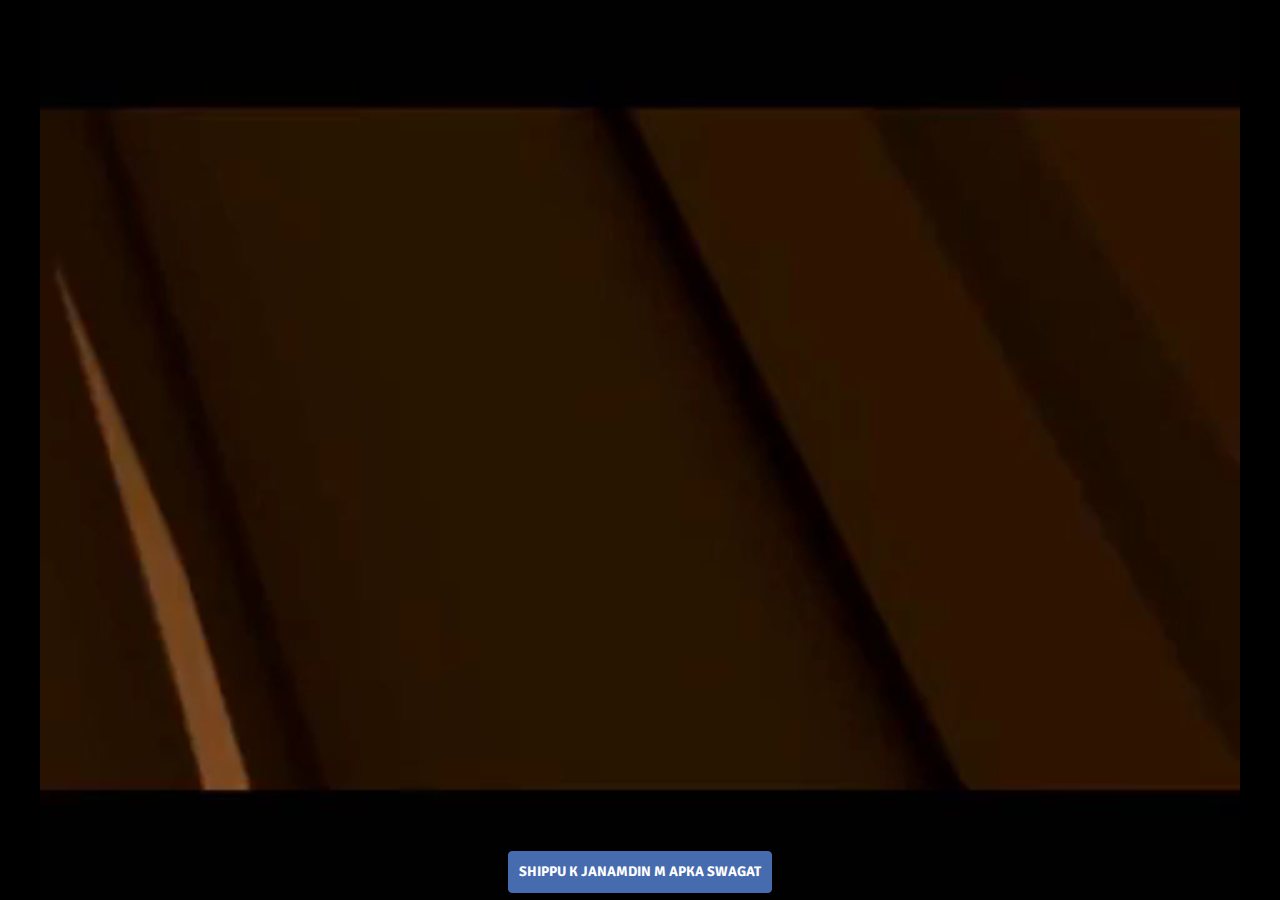
==== commit 49e1b09c: "birthday party" ====
--- a/birthday.html
+++ b/birthday.html
@@ -75,7 +75,11 @@
 	</div>
 
 	<img src="images/ballons/Balloon-Border.png" width="100%" class="balloon-border">
-	<img src="images/others/tenor.webp" id="welcome_dance" alt="dancing step" class="center1" width=250 />
+	<video id="welcome_dance" width="100vw" class="center1">
+		<source src="./audio/videoplayback.mp4" type="video/mp4">
+		Your browser does not support HTML video.
+	  </video>
+	<!-- <img src="images/others/tenor.webp" id="welcome_dance" alt="dancing step" class="center1" width=250 /> -->
 
 	<img src="images/humans/self.png" width="100%" class="self-border" id="self">
 
@@ -92,7 +96,7 @@
 
 
 
-	<img src="images/others/cake.png" width="100%" class="cake_class" id="cake_pink">
+	<img src="images/others/cake-shippu.png" width="100%" class="cake_class" id="cake_pink">
 
 	<div class="row cake-cover" id="candle">
 		<div class="col-md-12 texr-center">
@@ -138,7 +142,8 @@
 		<div class="row">
 			<div class="col-md-12 text-center">
 				<!-- <img src="images/ballons/banner.png" class="bannar" id ="banner"> -->
-				<img src="images/ballons/happy-birthday.png" class="bannar" id="banner">
+				<!-- <img src="images/ballons/happy-birthday.png" class="bannar" id="banner"> -->
+				<img src="images/others/tenor.webp" class="bannar" id="banner">
 			</div>
 		</div>
 
@@ -148,9 +153,9 @@
 			<div class="row">
 				<div class="col-md-6 text-center col-md-offset-3">
 					<button class="btn btn-primary" id="initial">Shippu k janamdin m apka swagat</button>
-					<button class="btn btn-primary" id="turn_on">Lattu Jlao</button>
+					<button class="btn btn-primary" id="turn_on">Click to start virtual party</button>
 					<button class="btn btn-primary" id="play">Mahol Bnaye</button>
-					<button class="btn btn-primary" id="bannar_coming">Sjavat ki jaaye</button>
+					<button class="btn btn-primary" id="bannar_coming">Dance Performance</button>
 					<button class="btn btn-primary" id="balloons_flying">Gubare kidhar hai</button>
 					<button class="btn btn-primary" id="invite_friends">Dosto ko bulao</button>
 					<button class="btn btn-primary" id="cake_fadein">Cake kaun layega</button>
--- a/src/css/stylesheet.css
+++ b/src/css/stylesheet.css
@@ -230,13 +230,15 @@
 
 .center1 {
   display: block;
-  height: 300px;
-  left: 50%;
+  /* height: 300px; */
+  height: 100vh;
+  /* left: 50%;
   margin-top: -150px;
-  margin-left: -150px;
+  margin-left: -150px; */
   position: absolute;
-  top: 50%;
-  width: 300px;
+  /* top: 50%; */
+  /* width: 300px; */
+  width: 100%;
 }
 
 .bulb-glow-yellow {
@@ -1719,9 +1721,9 @@
     width: 30%;
   }
   .cake_class {
-    width: 18% !important;
-    left: 40% !important;
-    top: 66% !important;
+    width: 25% !important;
+    left: 38% !important;
+    top: 65% !important;
   }
 }
 
